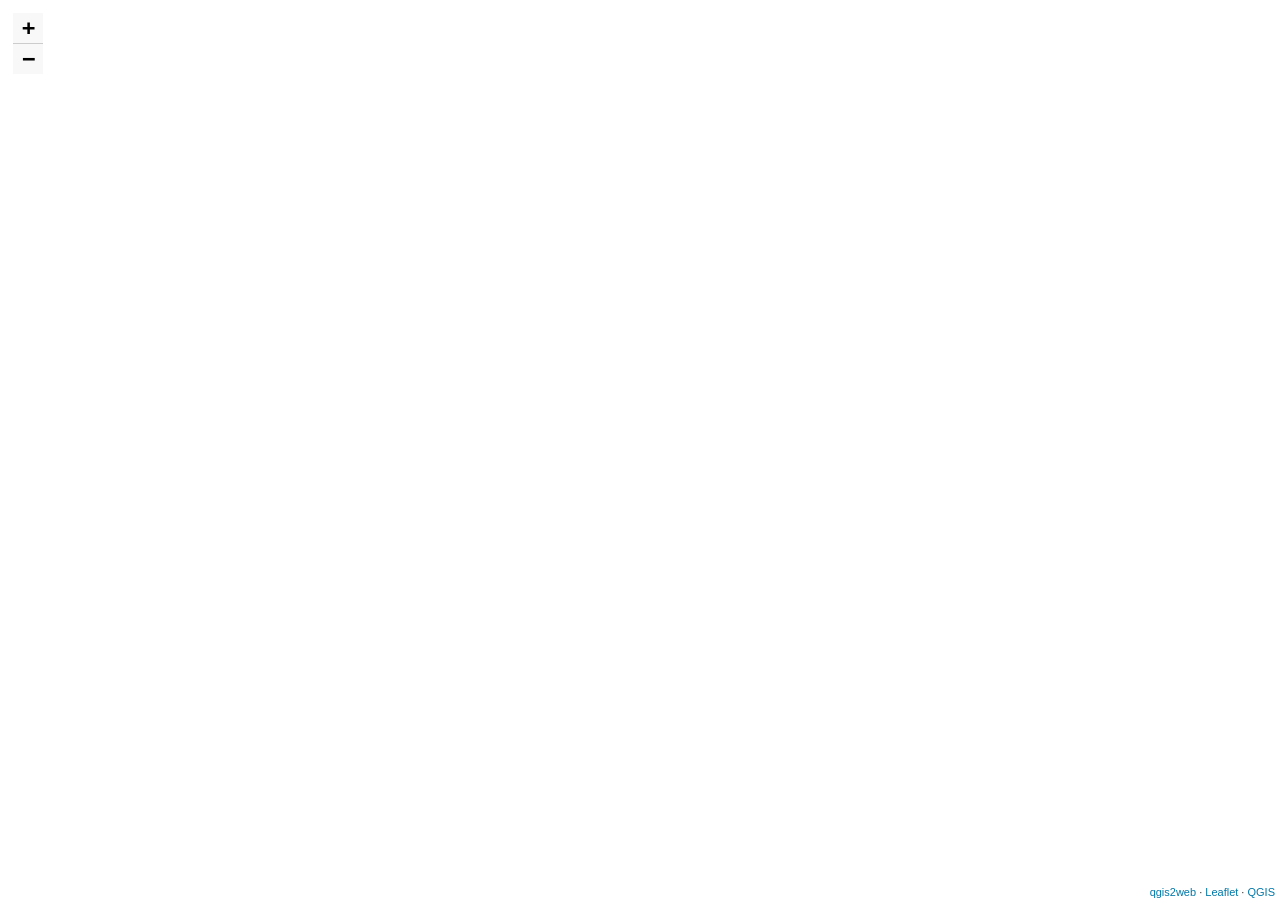
==== docs/index.html @ b56168a1 "Replaced web map with preliminary results" ====
<!doctype html>
<html lang="en">
    <head>
        <meta charset="utf-8">
        <meta http-equiv="X-UA-Compatible" content="IE=edge">
        <meta name="viewport" content="initial-scale=1,user-scalable=no,maximum-scale=1,width=device-width">
        <meta name="mobile-web-app-capable" content="yes">
        <meta name="apple-mobile-web-app-capable" content="yes">
        <link rel="stylesheet" href="css/leaflet.css">
        <link rel="stylesheet" href="css/L.Control.Layers.Tree.css">
        <link rel="stylesheet" href="css/qgis2web.css">
        <link rel="stylesheet" href="css/fontawesome-all.min.css">
        <style>
        html, body, #map {
            width: 100%;
            height: 100%;
            padding: 0;
            margin: 0;
        }
        </style>
        <title>Preliminary Results: Landfill Leachate in the Hudson and Mohawk Rivers</title>
    </head>
    <body>
        <div id="map">
        </div>
        <script src="js/qgis2web_expressions.js"></script>
        <script src="js/leaflet.js"></script>
        <script src="js/L.Control.Layers.Tree.min.js"></script>
        <script src="js/leaflet-svg-shape-markers.min.js"></script>
        <script src="js/leaflet.rotatedMarker.js"></script>
        <script src="js/leaflet.pattern.js"></script>
        <script src="js/leaflet-hash.js"></script>
        <script src="js/Autolinker.min.js"></script>
        <script src="js/rbush.min.js"></script>
        <script src="js/labelgun.min.js"></script>
        <script src="js/labels.js"></script>
        <script src="data/prj_State_Shoreline_1.js"></script>
        <script src="data/CountiesinStudyArea_2.js"></script>
        <script src="data/MunicipalitiesinStudyArea_3.js"></script>
        <script src="data/EPAEJSCREENDemographicIndex_4.js"></script>
        <script src="data/DECPotentialEnvironmentalJusticeAreas_5.js"></script>
        <script src="data/DrinkingWaterSourceTiers_6.js"></script>
        <script src="data/DrinkingWaterConsumerMunicipalities_7.js"></script>
        <script src="data/WaterIntakesWithdrawals_8.js"></script>
        <script src="data/LeachateFlowsGallonsPerDay_9.js"></script>
        <script src="data/WastewaterFacilitiesbyLeachateVolumeReceivedGallonsPerYear_10.js"></script>
        <script src="data/WastewaterFacilitiesReceivingLeachatebyPretreatmentAuthority_11.js"></script>
        <script src="data/InactiveLandfillsDischargingtoWWTPs_12.js"></script>
        <script src="data/ActiveLandfillsDischargingtoWWTPs_13.js"></script>
        <script src="data/NYSActiveLandfills_15.js"></script>
        <script src="data/NYSInactiveLandfills_17.js"></script>
        <script src="data/NYSWastewaterFacilities_19.js"></script>
        <script>
        var map = L.map('map', {
            zoomControl:true, maxZoom:28, minZoom:1
        }).fitBounds([[41.369793366736346,-75.48610449547292],[43.45213602091148,-72.53580121465187]]);
        var hash = new L.Hash(map);
        map.attributionControl.setPrefix('<a href="https://github.com/tomchadwin/qgis2web" target="_blank">qgis2web</a> &middot; <a href="https://leafletjs.com" title="A JS library for interactive maps">Leaflet</a> &middot; <a href="https://qgis.org">QGIS</a>');
        var autolinker = new Autolinker({truncate: {length: 30, location: 'smart'}});
        function removeEmptyRowsFromPopupContent(content, feature) {
         var tempDiv = document.createElement('div');
         tempDiv.innerHTML = content;
         var rows = tempDiv.querySelectorAll('tr');
         for (var i = 0; i < rows.length; i++) {
             var td = rows[i].querySelector('td.visible-with-data');
             var key = td ? td.id : '';
             if (td && td.classList.contains('visible-with-data') && feature.properties[key] == null) {
                 rows[i].parentNode.removeChild(rows[i]);
             }
         }
         return tempDiv.innerHTML;
        }
        document.querySelector(".leaflet-popup-pane").addEventListener("load", function(event) {
          var tagName = event.target.tagName,
            popup = map._popup;
          // Also check if flag is already set.
          if (tagName === "IMG" && popup && !popup._updated) {
            popup._updated = true; // Set flag to prevent looping.
            popup.update();
          }
        }, true);
        var bounds_group = new L.featureGroup([]);
        function setBounds() {
        }
        map.createPane('pane_OpenStreetMap_0');
        map.getPane('pane_OpenStreetMap_0').style.zIndex = 400;
        var layer_OpenStreetMap_0 = L.tileLayer('https://tile.openstreetmap.org/{z}/{x}/{y}.png', {
            pane: 'pane_OpenStreetMap_0',
            opacity: 1.0,
            attribution: '',
            minZoom: 1,
            maxZoom: 28,
            minNativeZoom: 0,
            maxNativeZoom: 19
        });
        layer_OpenStreetMap_0;
        map.addLayer(layer_OpenStreetMap_0);
        function pop_prj_State_Shoreline_1(feature, layer) {
            var popupContent = '<table>\
                    <tr>\
                        <th scope="row">fid</th>\
                        <td>' + (feature.properties['fid'] !== null ? autolinker.link(feature.properties['fid'].toLocaleString()) : '') + '</td>\
                    </tr>\
                    <tr>\
                        <th scope="row">OBJECTID</th>\
                        <td>' + (feature.properties['OBJECTID'] !== null ? autolinker.link(feature.properties['OBJECTID'].toLocaleString()) : '') + '</td>\
                    </tr>\
                    <tr>\
                        <th scope="row">NAME</th>\
                        <td>' + (feature.properties['NAME'] !== null ? autolinker.link(feature.properties['NAME'].toLocaleString()) : '') + '</td>\
                    </tr>\
                    <tr>\
                        <th scope="row">ABBREV</th>\
                        <td>' + (feature.properties['ABBREV'] !== null ? autolinker.link(feature.properties['ABBREV'].toLocaleString()) : '') + '</td>\
                    </tr>\
                    <tr>\
                        <th scope="row">GNIS_ID</th>\
                        <td>' + (feature.properties['GNIS_ID'] !== null ? autolinker.link(feature.properties['GNIS_ID'].toLocaleString()) : '') + '</td>\
                    </tr>\
                    <tr>\
                        <th scope="row">FIPS_CODE</th>\
                        <td>' + (feature.properties['FIPS_CODE'] !== null ? autolinker.link(feature.properties['FIPS_CODE'].toLocaleString()) : '') + '</td>\
                    </tr>\
                    <tr>\
                        <th scope="row">POP1990</th>\
                        <td>' + (feature.properties['POP1990'] !== null ? autolinker.link(feature.properties['POP1990'].toLocaleString()) : '') + '</td>\
                    </tr>\
                    <tr>\
                        <th scope="row">POP2000</th>\
                        <td>' + (feature.properties['POP2000'] !== null ? autolinker.link(feature.properties['POP2000'].toLocaleString()) : '') + '</td>\
                    </tr>\
                    <tr>\
                        <th scope="row">POP2010</th>\
                        <td>' + (feature.properties['POP2010'] !== null ? autolinker.link(feature.properties['POP2010'].toLocaleString()) : '') + '</td>\
                    </tr>\
                    <tr>\
                        <th scope="row">POP2020</th>\
                        <td>' + (feature.properties['POP2020'] !== null ? autolinker.link(feature.properties['POP2020'].toLocaleString()) : '') + '</td>\
                    </tr>\
                    <tr>\
                        <th scope="row">CALC_SQ_MI</th>\
                        <td>' + (feature.properties['CALC_SQ_MI'] !== null ? autolinker.link(feature.properties['CALC_SQ_MI'].toLocaleString()) : '') + '</td>\
                    </tr>\
                    <tr>\
                        <th scope="row">DATEMOD</th>\
                        <td>' + (feature.properties['DATEMOD'] !== null ? autolinker.link(feature.properties['DATEMOD'].toLocaleString()) : '') + '</td>\
                    </tr>\
                    <tr>\
                        <th scope="row">Shape_Length</th>\
                        <td>' + (feature.properties['Shape_Length'] !== null ? autolinker.link(feature.properties['Shape_Length'].toLocaleString()) : '') + '</td>\
                    </tr>\
                    <tr>\
                        <th scope="row">Shape_Area</th>\
                        <td>' + (feature.properties['Shape_Area'] !== null ? autolinker.link(feature.properties['Shape_Area'].toLocaleString()) : '') + '</td>\
                    </tr>\
                </table>';
            layer.bindPopup(popupContent, {maxHeight: 400});
            var popup = layer.getPopup();
            var content = popup.getContent();
            var updatedContent = removeEmptyRowsFromPopupContent(content, feature);
            popup.setContent(updatedContent);
        }

        function style_prj_State_Shoreline_1_0() {
            return {
                pane: 'pane_prj_State_Shoreline_1',
                opacity: 1,
                color: 'rgba(118,118,118,1.0)',
                dashArray: '',
                lineCap: 'butt',
                lineJoin: 'miter',
                weight: 1.0, 
                fillOpacity: 0,
                interactive: false,
            }
        }
        map.createPane('pane_prj_State_Shoreline_1');
        map.getPane('pane_prj_State_Shoreline_1').style.zIndex = 401;
        map.getPane('pane_prj_State_Shoreline_1').style['mix-blend-mode'] = 'normal';
        var layer_prj_State_Shoreline_1 = new L.geoJson(json_prj_State_Shoreline_1, {
            attribution: '',
            interactive: false,
            dataVar: 'json_prj_State_Shoreline_1',
            layerName: 'layer_prj_State_Shoreline_1',
            pane: 'pane_prj_State_Shoreline_1',
            onEachFeature: pop_prj_State_Shoreline_1,
            style: style_prj_State_Shoreline_1_0,
        });
        bounds_group.addLayer(layer_prj_State_Shoreline_1);
        map.addLayer(layer_prj_State_Shoreline_1);
        function pop_CountiesinStudyArea_2(feature, layer) {
            var popupContent = '<table>\
                    <tr>\
                        <th scope="row">fid</th>\
                        <td>' + (feature.properties['fid'] !== null ? autolinker.link(feature.properties['fid'].toLocaleString()) : '') + '</td>\
                    </tr>\
                    <tr>\
                        <th scope="row">OBJECTID</th>\
                        <td>' + (feature.properties['OBJECTID'] !== null ? autolinker.link(feature.properties['OBJECTID'].toLocaleString()) : '') + '</td>\
                    </tr>\
                    <tr>\
                        <th scope="row">NAME</th>\
                        <td>' + (feature.properties['NAME'] !== null ? autolinker.link(feature.properties['NAME'].toLocaleString()) : '') + '</td>\
                    </tr>\
                    <tr>\
                        <th scope="row">ABBREV</th>\
                        <td>' + (feature.properties['ABBREV'] !== null ? autolinker.link(feature.properties['ABBREV'].toLocaleString()) : '') + '</td>\
                    </tr>\
                    <tr>\
                        <th scope="row">GNIS_ID</th>\
                        <td>' + (feature.properties['GNIS_ID'] !== null ? autolinker.link(feature.properties['GNIS_ID'].toLocaleString()) : '') + '</td>\
                    </tr>\
                    <tr>\
                        <th scope="row">FIPS_CODE</th>\
                        <td>' + (feature.properties['FIPS_CODE'] !== null ? autolinker.link(feature.properties['FIPS_CODE'].toLocaleString()) : '') + '</td>\
                    </tr>\
                    <tr>\
                        <th scope="row">SWIS</th>\
                        <td>' + (feature.properties['SWIS'] !== null ? autolinker.link(feature.properties['SWIS'].toLocaleString()) : '') + '</td>\
                    </tr>\
                    <tr>\
                        <th scope="row">NYSP_ZONE</th>\
                        <td>' + (feature.properties['NYSP_ZONE'] !== null ? autolinker.link(feature.properties['NYSP_ZONE'].toLocaleString()) : '') + '</td>\
                    </tr>\
                    <tr>\
                        <th scope="row">POP1990</th>\
                        <td>' + (feature.properties['POP1990'] !== null ? autolinker.link(feature.properties['POP1990'].toLocaleString()) : '') + '</td>\
                    </tr>\
                    <tr>\
                        <th scope="row">POP2000</th>\
                        <td>' + (feature.properties['POP2000'] !== null ? autolinker.link(feature.properties['POP2000'].toLocaleString()) : '') + '</td>\
                    </tr>\
                    <tr>\
                        <th scope="row">POP2010</th>\
                        <td>' + (feature.properties['POP2010'] !== null ? autolinker.link(feature.properties['POP2010'].toLocaleString()) : '') + '</td>\
                    </tr>\
                    <tr>\
                        <th scope="row">POP2020</th>\
                        <td>' + (feature.properties['POP2020'] !== null ? autolinker.link(feature.properties['POP2020'].toLocaleString()) : '') + '</td>\
                    </tr>\
                    <tr>\
                        <th scope="row">DOS_LL</th>\
                        <td>' + (feature.properties['DOS_LL'] !== null ? autolinker.link(feature.properties['DOS_LL'].toLocaleString()) : '') + '</td>\
                    </tr>\
                    <tr>\
                        <th scope="row">DOSLL_DATE</th>\
                        <td>' + (feature.properties['DOSLL_DATE'] !== null ? autolinker.link(feature.properties['DOSLL_DATE'].toLocaleString()) : '') + '</td>\
                    </tr>\
                    <tr>\
                        <th scope="row">NYC</th>\
                        <td>' + (feature.properties['NYC'] !== null ? autolinker.link(feature.properties['NYC'].toLocaleString()) : '') + '</td>\
                    </tr>\
                    <tr>\
                        <th scope="row">CALC_SQ_MI</th>\
                        <td>' + (feature.properties['CALC_SQ_MI'] !== null ? autolinker.link(feature.properties['CALC_SQ_MI'].toLocaleString()) : '') + '</td>\
                    </tr>\
                    <tr>\
                        <th scope="row">DATEMOD</th>\
                        <td>' + (feature.properties['DATEMOD'] !== null ? autolinker.link(feature.properties['DATEMOD'].toLocaleString()) : '') + '</td>\
                    </tr>\
                    <tr>\
                        <th scope="row">Shape_Length</th>\
                        <td>' + (feature.properties['Shape_Length'] !== null ? autolinker.link(feature.properties['Shape_Length'].toLocaleString()) : '') + '</td>\
                    </tr>\
                    <tr>\
                        <th scope="row">Shape_Area</th>\
                        <td>' + (feature.properties['Shape_Area'] !== null ? autolinker.link(feature.properties['Shape_Area'].toLocaleString()) : '') + '</td>\
                    </tr>\
                </table>';
            layer.bindPopup(popupContent, {maxHeight: 400});
            var popup = layer.getPopup();
            var content = popup.getContent();
            var updatedContent = removeEmptyRowsFromPopupContent(content, feature);
            popup.setContent(updatedContent);
        }

        function style_CountiesinStudyArea_2_0() {
            return {
                pane: 'pane_CountiesinStudyArea_2',
                opacity: 1,
                color: 'rgba(80,73,45,1.0)',
                dashArray: '2.0,1.0',
                lineCap: 'butt',
                lineJoin: 'miter',
                weight: 1.0, 
                fill: true,
                fillOpacity: 1,
                fillColor: 'rgba(246,247,247,0.2)',
                interactive: false,
            }
        }
        map.createPane('pane_CountiesinStudyArea_2');
        map.getPane('pane_CountiesinStudyArea_2').style.zIndex = 402;
        map.getPane('pane_CountiesinStudyArea_2').style['mix-blend-mode'] = 'normal';
        var layer_CountiesinStudyArea_2 = new L.geoJson(json_CountiesinStudyArea_2, {
            attribution: '',
            interactive: false,
            dataVar: 'json_CountiesinStudyArea_2',
            layerName: 'layer_CountiesinStudyArea_2',
            pane: 'pane_CountiesinStudyArea_2',
            onEachFeature: pop_CountiesinStudyArea_2,
            style: style_CountiesinStudyArea_2_0,
        });
        bounds_group.addLayer(layer_CountiesinStudyArea_2);
        map.addLayer(layer_CountiesinStudyArea_2);
        function pop_MunicipalitiesinStudyArea_3(feature, layer) {
            var popupContent = '<table>\
                    <tr>\
                        <th scope="row">NAME</th>\
                        <td>' + (feature.properties['NAME'] !== null ? autolinker.link(feature.properties['NAME'].toLocaleString()) : '') + '</td>\
                    </tr>\
                    <tr>\
                        <th scope="row">MUNI_TYPE</th>\
                        <td>' + (feature.properties['MUNI_TYPE'] !== null ? autolinker.link(feature.properties['MUNI_TYPE'].toLocaleString()) : '') + '</td>\
                    </tr>\
                    <tr>\
                        <th scope="row">MUNITYCODE</th>\
                        <td>' + (feature.properties['MUNITYCODE'] !== null ? autolinker.link(feature.properties['MUNITYCODE'].toLocaleString()) : '') + '</td>\
                    </tr>\
                    <tr>\
                        <th scope="row">COUNTY</th>\
                        <td>' + (feature.properties['COUNTY'] !== null ? autolinker.link(feature.properties['COUNTY'].toLocaleString()) : '') + '</td>\
                    </tr>\
                    <tr>\
                        <th scope="row">GNIS_ID</th>\
                        <td>' + (feature.properties['GNIS_ID'] !== null ? autolinker.link(feature.properties['GNIS_ID'].toLocaleString()) : '') + '</td>\
                    </tr>\
                    <tr>\
                        <th scope="row">FIPS_CODE</th>\
                        <td>' + (feature.properties['FIPS_CODE'] !== null ? autolinker.link(feature.properties['FIPS_CODE'].toLocaleString()) : '') + '</td>\
                    </tr>\
                    <tr>\
                        <th scope="row">SWIS</th>\
                        <td>' + (feature.properties['SWIS'] !== null ? autolinker.link(feature.properties['SWIS'].toLocaleString()) : '') + '</td>\
                    </tr>\
                    <tr>\
                        <th scope="row">POP1990</th>\
                        <td>' + (feature.properties['POP1990'] !== null ? autolinker.link(feature.properties['POP1990'].toLocaleString()) : '') + '</td>\
                    </tr>\
                    <tr>\
                        <th scope="row">POP2000</th>\
                        <td>' + (feature.properties['POP2000'] !== null ? autolinker.link(feature.properties['POP2000'].toLocaleString()) : '') + '</td>\
                    </tr>\
                    <tr>\
                        <th scope="row">POP2010</th>\
                        <td>' + (feature.properties['POP2010'] !== null ? autolinker.link(feature.properties['POP2010'].toLocaleString()) : '') + '</td>\
                    </tr>\
                    <tr>\
                        <th scope="row">POP2020</th>\
                        <td>' + (feature.properties['POP2020'] !== null ? autolinker.link(feature.properties['POP2020'].toLocaleString()) : '') + '</td>\
                    </tr>\
                    <tr>\
                        <th scope="row">DOS_LL</th>\
                        <td>' + (feature.properties['DOS_LL'] !== null ? autolinker.link(feature.properties['DOS_LL'].toLocaleString()) : '') + '</td>\
                    </tr>\
                    <tr>\
                        <th scope="row">DOSLL_DATE</th>\
                        <td>' + (feature.properties['DOSLL_DATE'] !== null ? autolinker.link(feature.properties['DOSLL_DATE'].toLocaleString()) : '') + '</td>\
                    </tr>\
                    <tr>\
                        <th scope="row">MAP_SYMBOL</th>\
                        <td>' + (feature.properties['MAP_SYMBOL'] !== null ? autolinker.link(feature.properties['MAP_SYMBOL'].toLocaleString()) : '') + '</td>\
                    </tr>\
                    <tr>\
                        <th scope="row">CALC_SQ_MI</th>\
                        <td>' + (feature.properties['CALC_SQ_MI'] !== null ? autolinker.link(feature.properties['CALC_SQ_MI'].toLocaleString()) : '') + '</td>\
                    </tr>\
                    <tr>\
                        <th scope="row">DATEMOD</th>\
                        <td>' + (feature.properties['DATEMOD'] !== null ? autolinker.link(feature.properties['DATEMOD'].toLocaleString()) : '') + '</td>\
                    </tr>\
                    <tr>\
                        <th scope="row">Shape_Length</th>\
                        <td>' + (feature.properties['Shape_Length'] !== null ? autolinker.link(feature.properties['Shape_Length'].toLocaleString()) : '') + '</td>\
                    </tr>\
                    <tr>\
                        <th scope="row">Shape_Area</th>\
                        <td>' + (feature.properties['Shape_Area'] !== null ? autolinker.link(feature.properties['Shape_Area'].toLocaleString()) : '') + '</td>\
                    </tr>\
                </table>';
            layer.bindPopup(popupContent, {maxHeight: 400});
            var popup = layer.getPopup();
            var content = popup.getContent();
            var updatedContent = removeEmptyRowsFromPopupContent(content, feature);
            popup.setContent(updatedContent);
        }

        function style_MunicipalitiesinStudyArea_3_0() {
            return {
                pane: 'pane_MunicipalitiesinStudyArea_3',
                opacity: 1,
                color: 'rgba(80,73,45,1.0)',
                dashArray: '2.0,1.0',
                lineCap: 'butt',
                lineJoin: 'miter',
                weight: 1, 
                fill: true,
                fillOpacity: 1,
                fillColor: 'rgba(246,247,247,0.2)',
                interactive: false,
            }
        }
        map.createPane('pane_MunicipalitiesinStudyArea_3');
        map.getPane('pane_MunicipalitiesinStudyArea_3').style.zIndex = 403;
        map.getPane('pane_MunicipalitiesinStudyArea_3').style['mix-blend-mode'] = 'normal';
        var layer_MunicipalitiesinStudyArea_3 = new L.geoJson(json_MunicipalitiesinStudyArea_3, {
            attribution: '',
            interactive: false,
            dataVar: 'json_MunicipalitiesinStudyArea_3',
            layerName: 'layer_MunicipalitiesinStudyArea_3',
            pane: 'pane_MunicipalitiesinStudyArea_3',
            onEachFeature: pop_MunicipalitiesinStudyArea_3,
            style: style_MunicipalitiesinStudyArea_3_0,
        });
        bounds_group.addLayer(layer_MunicipalitiesinStudyArea_3);
        map.addLayer(layer_MunicipalitiesinStudyArea_3);
        function pop_EPAEJSCREENDemographicIndex_4(feature, layer) {
            var popupContent = '<table>\
                    <tr>\
                        <th scope="row">Percent People of Color</th>\
                        <td>' + (feature.properties['PEOPCOLORPCT'] !== null ? autolinker.link(feature.properties['PEOPCOLORPCT'].toLocaleString()) : '') + '</td>\
                    </tr>\
                    <tr>\
                        <th scope="row">Percent Low Income</th>\
                        <td>' + (feature.properties['LOWINCPCT'] !== null ? autolinker.link(feature.properties['LOWINCPCT'].toLocaleString()) : '') + '</td>\
                    </tr>\
                    <tr>\
                        <th scope="row">Demographic Index (Percentile)</th>\
                        <td>' + (feature.properties['P_DEMOGIDX_2'] !== null ? autolinker.link(feature.properties['P_DEMOGIDX_2'].toLocaleString()) : '') + '</td>\
                    </tr>\
                    <tr>\
                        <th scope="row">Wastewater Proximity (Percentile)</th>\
                        <td>' + (feature.properties['P_PWDIS'] !== null ? autolinker.link(feature.properties['P_PWDIS'].toLocaleString()) : '') + '</td>\
                    </tr>\
                    <tr>\
                        <th scope="row">Wastewater Proximity EJ Index (Percentile)</th>\
                        <td>' + (feature.properties['P_D2_PWDIS'] !== null ? autolinker.link(feature.properties['P_D2_PWDIS'].toLocaleString()) : '') + '</td>\
                    </tr>\
                </table>';
            layer.bindPopup(popupContent, {maxHeight: 400});
            var popup = layer.getPopup();
            var content = popup.getContent();
            var updatedContent = removeEmptyRowsFromPopupContent(content, feature);
            popup.setContent(updatedContent);
        }

        function style_EPAEJSCREENDemographicIndex_4_0(feature) {
            if (feature.properties['q2wHide_DEMOGIDX_2'] >= 0.038913 && feature.properties['q2wHide_DEMOGIDX_2'] <= 0.186024 ) {
                return {
                pane: 'pane_EPAEJSCREENDemographicIndex_4',
                opacity: 1,
                color: 'rgba(80,73,45,1.0)',
                dashArray: '2.0,1.0',
                lineCap: 'butt',
                lineJoin: 'miter',
                weight: 1.0, 
                fill: true,
                fillOpacity: 1,
                fillColor: 'rgba(250,250,250,1.0)',
                interactive: true,
            }
            }
            if (feature.properties['q2wHide_DEMOGIDX_2'] >= 0.186024 && feature.properties['q2wHide_DEMOGIDX_2'] <= 0.330773 ) {
                return {
                pane: 'pane_EPAEJSCREENDemographicIndex_4',
                opacity: 1,
                color: 'rgba(80,73,45,1.0)',
                dashArray: '2.0,1.0',
                lineCap: 'butt',
                lineJoin: 'miter',
                weight: 1.0, 
                fill: true,
                fillOpacity: 1,
                fillColor: 'rgba(168,168,168,1.0)',
                interactive: true,
            }
            }
            if (feature.properties['q2wHide_DEMOGIDX_2'] >= 0.330773 && feature.properties['q2wHide_DEMOGIDX_2'] <= 0.547098 ) {
                return {
                pane: 'pane_EPAEJSCREENDemographicIndex_4',
                opacity: 1,
                color: 'rgba(80,73,45,1.0)',
                dashArray: '2.0,1.0',
                lineCap: 'butt',
                lineJoin: 'miter',
                weight: 1.0, 
                fill: true,
                fillOpacity: 1,
                fillColor: 'rgba(87,87,87,1.0)',
                interactive: true,
            }
            }
            if (feature.properties['q2wHide_DEMOGIDX_2'] >= 0.547098 && feature.properties['q2wHide_DEMOGIDX_2'] <= 0.843765 ) {
                return {
                pane: 'pane_EPAEJSCREENDemographicIndex_4',
                opacity: 1,
                color: 'rgba(80,73,45,1.0)',
                dashArray: '2.0,1.0',
                lineCap: 'butt',
                lineJoin: 'miter',
                weight: 1.0, 
                fill: true,
                fillOpacity: 1,
                fillColor: 'rgba(5,5,5,1.0)',
                interactive: true,
            }
            }
        }
        map.createPane('pane_EPAEJSCREENDemographicIndex_4');
        map.getPane('pane_EPAEJSCREENDemographicIndex_4').style.zIndex = 404;
        map.getPane('pane_EPAEJSCREENDemographicIndex_4').style['mix-blend-mode'] = 'normal';
        var layer_EPAEJSCREENDemographicIndex_4 = new L.geoJson(json_EPAEJSCREENDemographicIndex_4, {
            attribution: '',
            interactive: true,
            dataVar: 'json_EPAEJSCREENDemographicIndex_4',
            layerName: 'layer_EPAEJSCREENDemographicIndex_4',
            pane: 'pane_EPAEJSCREENDemographicIndex_4',
            onEachFeature: pop_EPAEJSCREENDemographicIndex_4,
            style: style_EPAEJSCREENDemographicIndex_4_0,
        });
        bounds_group.addLayer(layer_EPAEJSCREENDemographicIndex_4);
        function pop_DECPotentialEnvironmentalJusticeAreas_5(feature, layer) {
        }

        function style_DECPotentialEnvironmentalJusticeAreas_5_0(feature) {
            switch(String(feature.properties['q2wHide_PEJA'])) {
                case 'Yes':
                    return {
                pane: 'pane_DECPotentialEnvironmentalJusticeAreas_5',
                opacity: 1,
                color: 'rgba(35,35,35,1.0)',
                dashArray: '',
                lineCap: 'butt',
                lineJoin: 'miter',
                weight: 1.0, 
                fill: true,
                fillOpacity: 1,
                fillColor: 'rgba(171,84,211,1.0)',
                interactive: true,
            }
                    break;
            }
        }
        map.createPane('pane_DECPotentialEnvironmentalJusticeAreas_5');
        map.getPane('pane_DECPotentialEnvironmentalJusticeAreas_5').style.zIndex = 405;
        map.getPane('pane_DECPotentialEnvironmentalJusticeAreas_5').style['mix-blend-mode'] = 'normal';
        var layer_DECPotentialEnvironmentalJusticeAreas_5 = new L.geoJson(json_DECPotentialEnvironmentalJusticeAreas_5, {
            attribution: '',
            interactive: true,
            dataVar: 'json_DECPotentialEnvironmentalJusticeAreas_5',
            layerName: 'layer_DECPotentialEnvironmentalJusticeAreas_5',
            pane: 'pane_DECPotentialEnvironmentalJusticeAreas_5',
            onEachFeature: pop_DECPotentialEnvironmentalJusticeAreas_5,
            style: style_DECPotentialEnvironmentalJusticeAreas_5_0,
        });
        bounds_group.addLayer(layer_DECPotentialEnvironmentalJusticeAreas_5);
        function pop_DrinkingWaterSourceTiers_6(feature, layer) {
            var popupContent = '<table>\
                    <tr>\
                        <th scope="row">Name</th>\
                        <td>' + (feature.properties['NAME'] !== null ? autolinker.link(feature.properties['NAME'].toLocaleString()) : '') + '</td>\
                    </tr>\
                    <tr>\
                        <th scope="row">County</th>\
                        <td>' + (feature.properties['COUNTY'] !== null ? autolinker.link(feature.properties['COUNTY'].toLocaleString()) : '') + '</td>\
                    </tr>\
                    <tr>\
                        <th scope="row">Public Water Supply Name</th>\
                        <td>' + (feature.properties['mohawk_hudson_pws_city_pws_name'] !== null ? autolinker.link(feature.properties['mohawk_hudson_pws_city_pws_name'].toLocaleString()) : '') + '</td>\
                    </tr>\
                    <tr>\
                        <th scope="row">Source Tier</th>\
                        <td>' + (feature.properties['mohawk_hudson_pws_city_source_tier'] !== null ? autolinker.link(feature.properties['mohawk_hudson_pws_city_source_tier'].toLocaleString()) : '') + '</td>\
                    </tr>\
                    <tr>\
                        <th scope="row">Direct or Purchase</th>\
                        <td>' + (feature.properties['mohawk_hudson_pws_city_direct_or_purchase'] !== null ? autolinker.link(feature.properties['mohawk_hudson_pws_city_direct_or_purchase'].toLocaleString()) : '') + '</td>\
                    </tr>\
                    <tr>\
                        <th scope="row">Water Source Name</th>\
                        <td>' + (feature.properties['mohawk_hudson_pws_city_source_name'] !== null ? autolinker.link(feature.properties['mohawk_hudson_pws_city_source_name'].toLocaleString()) : '') + '</td>\
                    </tr>\
                </table>';
            layer.bindPopup(popupContent, {maxHeight: 400});
            var popup = layer.getPopup();
            var content = popup.getContent();
            var updatedContent = removeEmptyRowsFromPopupContent(content, feature);
            popup.setContent(updatedContent);
        }

        function style_DrinkingWaterSourceTiers_6_0(feature) {
            switch(String(feature.properties['mohawk_hudson_pws_city_source_tier'])) {
                case '[\'Sole + Primary + Supplemental\', \'Sole\']':
                    return {
                pane: 'pane_DrinkingWaterSourceTiers_6',
                opacity: 1,
                color: 'rgba(82,82,82,1.0)',
                dashArray: '',
                lineCap: 'butt',
                lineJoin: 'miter',
                weight: 1.0, 
                fill: true,
                fillOpacity: 1,
                fillColor: 'rgba(133,121,212,1.0)',
                interactive: true,
            }
                    break;
                case '[\'Blend\', \'Supplemental\']':
                    return {
                pane: 'pane_DrinkingWaterSourceTiers_6',
                opacity: 1,
                color: 'rgba(82,82,82,1.0)',
                dashArray: '',
                lineCap: 'butt',
                lineJoin: 'miter',
                weight: 1.0, 
                fill: true,
                fillOpacity: 1,
                fillColor: 'rgba(83,212,203,1.0)',
                interactive: true,
            }
                    break;
            }
        }
        map.createPane('pane_DrinkingWaterSourceTiers_6');
        map.getPane('pane_DrinkingWaterSourceTiers_6').style.zIndex = 406;
        map.getPane('pane_DrinkingWaterSourceTiers_6').style['mix-blend-mode'] = 'normal';
        var layer_DrinkingWaterSourceTiers_6 = new L.geoJson(json_DrinkingWaterSourceTiers_6, {
            attribution: '',
            interactive: true,
            dataVar: 'json_DrinkingWaterSourceTiers_6',
            layerName: 'layer_DrinkingWaterSourceTiers_6',
            pane: 'pane_DrinkingWaterSourceTiers_6',
            onEachFeature: pop_DrinkingWaterSourceTiers_6,
            style: style_DrinkingWaterSourceTiers_6_0,
        });
        bounds_group.addLayer(layer_DrinkingWaterSourceTiers_6);
        function pop_DrinkingWaterConsumerMunicipalities_7(feature, layer) {
            var popupContent = '<table>\
                    <tr>\
                        <th scope="row">Name</th>\
                        <td>' + (feature.properties['NAME'] !== null ? autolinker.link(feature.properties['NAME'].toLocaleString()) : '') + '</td>\
                    </tr>\
                    <tr>\
                        <th scope="row">County</th>\
                        <td>' + (feature.properties['COUNTY'] !== null ? autolinker.link(feature.properties['COUNTY'].toLocaleString()) : '') + '</td>\
                    </tr>\
                    <tr>\
                        <th scope="row">Public Water Supply Name</th>\
                        <td>' + (feature.properties['mohawk_hudson_pws_city_pws_name'] !== null ? autolinker.link(feature.properties['mohawk_hudson_pws_city_pws_name'].toLocaleString()) : '') + '</td>\
                    </tr>\
                    <tr>\
                        <th scope="row">Source Tier</th>\
                        <td>' + (feature.properties['mohawk_hudson_pws_city_source_tier'] !== null ? autolinker.link(feature.properties['mohawk_hudson_pws_city_source_tier'].toLocaleString()) : '') + '</td>\
                    </tr>\
                    <tr>\
                        <th scope="row">Direct or Purchase</th>\
                        <td>' + (feature.properties['mohawk_hudson_pws_city_direct_or_purchase'] !== null ? autolinker.link(feature.properties['mohawk_hudson_pws_city_direct_or_purchase'].toLocaleString()) : '') + '</td>\
                    </tr>\
                    <tr>\
                        <th scope="row">Water Source Name</th>\
                        <td>' + (feature.properties['mohawk_hudson_pws_city_source_name'] !== null ? autolinker.link(feature.properties['mohawk_hudson_pws_city_source_name'].toLocaleString()) : '') + '</td>\
                    </tr>\
                </table>';
            layer.bindPopup(popupContent, {maxHeight: 400});
            var popup = layer.getPopup();
            var content = popup.getContent();
            var updatedContent = removeEmptyRowsFromPopupContent(content, feature);
            popup.setContent(updatedContent);
        }

        function style_DrinkingWaterConsumerMunicipalities_7_0(feature) {
            switch(String(feature.properties['mohawk_hudson_pws_city_source_name'])) {
                case 'Great Flats Aquifer':
                    return {
                pane: 'pane_DrinkingWaterConsumerMunicipalities_7',
                opacity: 1,
                color: 'rgba(35,35,35,1.0)',
                dashArray: '',
                lineCap: 'butt',
                lineJoin: 'miter',
                weight: 1, 
                fill: true,
                fillOpacity: 1,
                fillColor: 'rgba(222,242,70,1.0)',
                interactive: true,
            }
                    break;
                case 'Hudson River':
                    return {
                pane: 'pane_DrinkingWaterConsumerMunicipalities_7',
                opacity: 1,
                color: 'rgba(35,35,35,1.0)',
                dashArray: '',
                lineCap: 'butt',
                lineJoin: 'miter',
                weight: 1, 
                fill: true,
                fillOpacity: 1,
                fillColor: 'rgba(217,132,163,1.0)',
                interactive: true,
            }
                    break;
                case 'Mohawk River':
                    return {
                pane: 'pane_DrinkingWaterConsumerMunicipalities_7',
                opacity: 1,
                color: 'rgba(35,35,35,1.0)',
                dashArray: '',
                lineCap: 'butt',
                lineJoin: 'miter',
                weight: 1, 
                fill: true,
                fillOpacity: 1,
                fillColor: 'rgba(30,228,155,1.0)',
                interactive: true,
            }
                    break;
            }
        }
        map.createPane('pane_DrinkingWaterConsumerMunicipalities_7');
        map.getPane('pane_DrinkingWaterConsumerMunicipalities_7').style.zIndex = 407;
        map.getPane('pane_DrinkingWaterConsumerMunicipalities_7').style['mix-blend-mode'] = 'normal';
        var layer_DrinkingWaterConsumerMunicipalities_7 = new L.geoJson(json_DrinkingWaterConsumerMunicipalities_7, {
            attribution: '',
            interactive: true,
            dataVar: 'json_DrinkingWaterConsumerMunicipalities_7',
            layerName: 'layer_DrinkingWaterConsumerMunicipalities_7',
            pane: 'pane_DrinkingWaterConsumerMunicipalities_7',
            onEachFeature: pop_DrinkingWaterConsumerMunicipalities_7,
            style: style_DrinkingWaterConsumerMunicipalities_7_0,
        });
        bounds_group.addLayer(layer_DrinkingWaterConsumerMunicipalities_7);
        function pop_WaterIntakesWithdrawals_8(feature, layer) {
            var popupContent = '<table>\
                    <tr>\
                        <th scope="row">Water District / Municipality</th>\
                        <td>' + (feature.properties['FACILITY_N'] !== null ? autolinker.link(feature.properties['FACILITY_N'].toLocaleString()) : '') + '</td>\
                    </tr>\
                    <tr>\
                        <th scope="row">Location</th>\
                        <td>' + (feature.properties['FACILITY_C'] !== null ? autolinker.link(feature.properties['FACILITY_C'].toLocaleString()) : '') + '</td>\
                    </tr>\
                    <tr>\
                        <th scope="row">Source Type</th>\
                        <td>' + (feature.properties['WWTYPE'] !== null ? autolinker.link(feature.properties['WWTYPE'].toLocaleString()) : '') + '</td>\
                    </tr>\
                    <tr>\
                        <th scope="row">Link to Report</th>\
                        <td>' + (feature.properties['PDF_LINK'] !== null ? autolinker.link(feature.properties['PDF_LINK'].toLocaleString()) : '') + '</td>\
                    </tr>\
                </table>';
            layer.bindPopup(popupContent, {maxHeight: 400});
            var popup = layer.getPopup();
            var content = popup.getContent();
            var updatedContent = removeEmptyRowsFromPopupContent(content, feature);
            popup.setContent(updatedContent);
        }

        function style_WaterIntakesWithdrawals_8_0(feature) {
            switch(String(feature.properties['WWTYPE'])) {
                case 'Groundwater':
                    return {
                pane: 'pane_WaterIntakesWithdrawals_8',
                radius: 6.0,
                opacity: 1,
                color: 'rgba(0,0,0,1.0)',
                dashArray: '',
                lineCap: 'butt',
                lineJoin: 'miter',
                weight: 2.0,
                fill: true,
                fillOpacity: 1,
                fillColor: 'rgba(255,255,255,1.0)',
                interactive: true,
            }
                    break;
                case 'Groundwater; Surface Water':
                    return {
                pane: 'pane_WaterIntakesWithdrawals_8',
                shape: 'diamond',
                radius: 6.8,
                opacity: 1,
                color: 'rgba(0,0,0,1.0)',
                dashArray: '',
                lineCap: 'butt',
                lineJoin: 'miter',
                weight: 2.0,
                fill: true,
                fillOpacity: 1,
                fillColor: 'rgba(255,255,255,1.0)',
                interactive: true,
            }
                    break;
                case 'Surface Water':
                    return {
                pane: 'pane_WaterIntakesWithdrawals_8',
                shape: 'triangle',
                radius: 6.4,
                opacity: 1,
                color: 'rgba(0,0,0,1.0)',
                dashArray: '',
                lineCap: 'butt',
                lineJoin: 'miter',
                weight: 2.0,
                fill: true,
                fillOpacity: 1,
                fillColor: 'rgba(255,255,255,1.0)',
                interactive: true,
            }
                    break;
            }
        }
        map.createPane('pane_WaterIntakesWithdrawals_8');
        map.getPane('pane_WaterIntakesWithdrawals_8').style.zIndex = 408;
        map.getPane('pane_WaterIntakesWithdrawals_8').style['mix-blend-mode'] = 'normal';
        var layer_WaterIntakesWithdrawals_8 = new L.geoJson(json_WaterIntakesWithdrawals_8, {
            attribution: '',
            interactive: true,
            dataVar: 'json_WaterIntakesWithdrawals_8',
            layerName: 'layer_WaterIntakesWithdrawals_8',
            pane: 'pane_WaterIntakesWithdrawals_8',
            onEachFeature: pop_WaterIntakesWithdrawals_8,
            pointToLayer: function (feature, latlng) {
                var context = {
                    feature: feature,
                    variables: {}
                };
                return L.shapeMarker(latlng, style_WaterIntakesWithdrawals_8_0(feature));
            },
        });
        bounds_group.addLayer(layer_WaterIntakesWithdrawals_8);
        map.addLayer(layer_WaterIntakesWithdrawals_8);
        function pop_LeachateFlowsGallonsPerDay_9(feature, layer) {
            var popupContent = '<table>\
                    <tr>\
                        <th scope="row">Leachate Source (Landfill)</th>\
                        <td>' + (feature.properties['name_origin'] !== null ? autolinker.link(feature.properties['name_origin'].toLocaleString()) : '') + '</td>\
                    </tr>\
                    <tr>\
                        <th scope="row">Leachate Destination (WWTP)</th>\
                        <td>' + (feature.properties['name_dest'] !== null ? autolinker.link(feature.properties['name_dest'].toLocaleString()) : '') + '</td>\
                    </tr>\
                    <tr>\
                        <th scope="row">Flow Volume (Annual)</th>\
                        <td>' + (feature.properties['gal_ann'] !== null ? autolinker.link(feature.properties['gal_ann'].toLocaleString()) : '') + '</td>\
                    </tr>\
                    <tr>\
                        <th scope="row">Proportion of WWTP Flow</th>\
                        <td>' + (feature.properties['per_wwtp_flow'] !== null ? autolinker.link(feature.properties['per_wwtp_flow'].toLocaleString()) : '') + '</td>\
                    </tr>\
                    <tr>\
                        <th scope="row">Flow Volume (Daily)</th>\
                        <td>' + (feature.properties['gal_daily'] !== null ? autolinker.link(feature.properties['gal_daily'].toLocaleString()) : '') + '</td>\
                    </tr>\
                </table>';
            layer.bindPopup(popupContent, {maxHeight: 400});
            var popup = layer.getPopup();
            var content = popup.getContent();
            var updatedContent = removeEmptyRowsFromPopupContent(content, feature);
            popup.setContent(updatedContent);
        }

        function style_LeachateFlowsGallonsPerDay_9_0(feature) {
            switch(String(feature.properties['gal_daily'])) {
                case '[462, 601, 1189, 1370, 4216, 4695, \'16423\']':
                    return {
                pane: 'pane_LeachateFlowsGallonsPerDay_9',
                opacity: 1,
                color: 'rgba(207,73,46,1.0)',
                dashArray: '',
                lineCap: 'round',
                lineJoin: 'round',
                weight: 2.0,
                fillOpacity: 0,
                interactive: true,
            }
                    break;
                case '[44900, 55251, 51173]':
                    return {
                pane: 'pane_LeachateFlowsGallonsPerDay_9',
                opacity: 1,
                color: 'rgba(207,73,46,1.0)',
                dashArray: '',
                lineCap: 'round',
                lineJoin: 'round',
                weight: 6.0,
                fillOpacity: 0,
                interactive: true,
            }
                    break;
            }
        }
        map.createPane('pane_LeachateFlowsGallonsPerDay_9');
        map.getPane('pane_LeachateFlowsGallonsPerDay_9').style.zIndex = 409;
        map.getPane('pane_LeachateFlowsGallonsPerDay_9').style['mix-blend-mode'] = 'normal';
        var layer_LeachateFlowsGallonsPerDay_9 = new L.geoJson(json_LeachateFlowsGallonsPerDay_9, {
            attribution: '',
            interactive: true,
            dataVar: 'json_LeachateFlowsGallonsPerDay_9',
            layerName: 'layer_LeachateFlowsGallonsPerDay_9',
            pane: 'pane_LeachateFlowsGallonsPerDay_9',
            onEachFeature: pop_LeachateFlowsGallonsPerDay_9,
            style: style_LeachateFlowsGallonsPerDay_9_0,
        });
        bounds_group.addLayer(layer_LeachateFlowsGallonsPerDay_9);
        function pop_WastewaterFacilitiesbyLeachateVolumeReceivedGallonsPerYear_10(feature, layer) {
            var popupContent = '<table>\
                    <tr>\
                        <th scope="row">SPDES Permit ID</th>\
                        <td>' + (feature.properties['SPDES_PERM'] !== null ? autolinker.link(feature.properties['SPDES_PERM'].toLocaleString()) : '') + '</td>\
                    </tr>\
                    <tr>\
                        <th scope="row">Class</th>\
                        <td>' + (feature.properties['WCS_CLASS'] !== null ? autolinker.link(feature.properties['WCS_CLASS'].toLocaleString()) : '') + '</td>\
                    </tr>\
                    <tr>\
                        <th scope="row">District Name</th>\
                        <td>' + (feature.properties['DISTRICT_N'] !== null ? autolinker.link(feature.properties['DISTRICT_N'].toLocaleString()) : '') + '</td>\
                    </tr>\
                    <tr>\
                        <th scope="row">Receiving Water</th>\
                        <td>' + (feature.properties['RECEIVING_'] !== null ? autolinker.link(feature.properties['RECEIVING_'].toLocaleString()) : '') + '</td>\
                    </tr>\
                    <tr>\
                        <th scope="row">Leachate Gallons Received (Annual)</th>\
                        <td>' + (feature.properties['gal_ann'] !== null ? autolinker.link(feature.properties['gal_ann'].toLocaleString()) : '') + '</td>\
                    </tr>\
                    <tr>\
                        <th scope="row">Pretreatment Program Authority</th>\
                        <td>' + (feature.properties['ptx_auth'] !== null ? autolinker.link(feature.properties['ptx_auth'].toLocaleString()) : '') + '</td>\
                    </tr>\
                </table>';
            layer.bindPopup(popupContent, {maxHeight: 400});
            var popup = layer.getPopup();
            var content = popup.getContent();
            var updatedContent = removeEmptyRowsFromPopupContent(content, feature);
            popup.setContent(updatedContent);
        }

        function style_WastewaterFacilitiesbyLeachateVolumeReceivedGallonsPerYear_10_0(feature) {
            if (feature.properties['gal_ann'] >= 0.000000 && feature.properties['gal_ann'] <= 0.000000 ) {
                return {
                pane: 'pane_WastewaterFacilitiesbyLeachateVolumeReceivedGallonsPerYear_10',
                shape: 'diamond',
                radius: 4.0,
                opacity: 1,
                color: 'rgba(35,35,35,1.0)',
                dashArray: '',
                lineCap: 'butt',
                lineJoin: 'miter',
                weight: 1,
                fill: true,
                fillOpacity: 1,
                fillColor: 'rgba(63,0,125,1.0)',
                interactive: true,
            }
            }
            if (feature.properties['gal_ann'] >= 0.000000 && feature.properties['gal_ann'] <= 14946407.000000 ) {
                return {
                pane: 'pane_WastewaterFacilitiesbyLeachateVolumeReceivedGallonsPerYear_10',
                shape: 'diamond',
                radius: 4.0,
                opacity: 1,
                color: 'rgba(35,35,35,1.0)',
                dashArray: '',
                lineCap: 'butt',
                lineJoin: 'miter',
                weight: 1,
                fill: true,
                fillOpacity: 1,
                fillColor: 'rgba(255,144,53,1.0)',
                interactive: true,
            }
            }
            if (feature.properties['gal_ann'] >= 14946407.000000 && feature.properties['gal_ann'] <= 29892814.000000 ) {
                return {
                pane: 'pane_WastewaterFacilitiesbyLeachateVolumeReceivedGallonsPerYear_10',
                shape: 'diamond',
                radius: 6.0,
                opacity: 1,
                color: 'rgba(35,35,35,1.0)',
                dashArray: '',
                lineCap: 'butt',
                lineJoin: 'miter',
                weight: 1,
                fill: true,
                fillOpacity: 1,
                fillColor: 'rgba(255,144,53,1.0)',
                interactive: true,
            }
            }
            if (feature.properties['gal_ann'] >= 29892814.000000 && feature.properties['gal_ann'] <= 44839221.000000 ) {
                return {
                pane: 'pane_WastewaterFacilitiesbyLeachateVolumeReceivedGallonsPerYear_10',
                shape: 'diamond',
                radius: 8.0,
                opacity: 1,
                color: 'rgba(35,35,35,1.0)',
                dashArray: '',
                lineCap: 'butt',
                lineJoin: 'miter',
                weight: 1,
                fill: true,
                fillOpacity: 1,
                fillColor: 'rgba(255,144,53,1.0)',
                interactive: true,
            }
            }
        }
        map.createPane('pane_WastewaterFacilitiesbyLeachateVolumeReceivedGallonsPerYear_10');
        map.getPane('pane_WastewaterFacilitiesbyLeachateVolumeReceivedGallonsPerYear_10').style.zIndex = 410;
        map.getPane('pane_WastewaterFacilitiesbyLeachateVolumeReceivedGallonsPerYear_10').style['mix-blend-mode'] = 'normal';
        var layer_WastewaterFacilitiesbyLeachateVolumeReceivedGallonsPerYear_10 = new L.geoJson(json_WastewaterFacilitiesbyLeachateVolumeReceivedGallonsPerYear_10, {
            attribution: '',
            interactive: true,
            dataVar: 'json_WastewaterFacilitiesbyLeachateVolumeReceivedGallonsPerYear_10',
            layerName: 'layer_WastewaterFacilitiesbyLeachateVolumeReceivedGallonsPerYear_10',
            pane: 'pane_WastewaterFacilitiesbyLeachateVolumeReceivedGallonsPerYear_10',
            onEachFeature: pop_WastewaterFacilitiesbyLeachateVolumeReceivedGallonsPerYear_10,
            pointToLayer: function (feature, latlng) {
                var context = {
                    feature: feature,
                    variables: {}
                };
                return L.shapeMarker(latlng, style_WastewaterFacilitiesbyLeachateVolumeReceivedGallonsPerYear_10_0(feature));
            },
        });
        bounds_group.addLayer(layer_WastewaterFacilitiesbyLeachateVolumeReceivedGallonsPerYear_10);
        map.addLayer(layer_WastewaterFacilitiesbyLeachateVolumeReceivedGallonsPerYear_10);
        function pop_WastewaterFacilitiesReceivingLeachatebyPretreatmentAuthority_11(feature, layer) {
            var popupContent = '<table>\
                    <tr>\
                        <th scope="row">SPDES ID</th>\
                        <td>' + (feature.properties['SPDES_PERM'] !== null ? autolinker.link(feature.properties['SPDES_PERM'].toLocaleString()) : '') + '</td>\
                    </tr>\
                    <tr>\
                        <th scope="row">Class</th>\
                        <td>' + (feature.properties['WCS_CLASS'] !== null ? autolinker.link(feature.properties['WCS_CLASS'].toLocaleString()) : '') + '</td>\
                    </tr>\
                    <tr>\
                        <th scope="row">District Name</th>\
                        <td>' + (feature.properties['DISTRICT_N'] !== null ? autolinker.link(feature.properties['DISTRICT_N'].toLocaleString()) : '') + '</td>\
                    </tr>\
                    <tr>\
                        <th scope="row">Receiving Water</th>\
                        <td>' + (feature.properties['RECEIVING_'] !== null ? autolinker.link(feature.properties['RECEIVING_'].toLocaleString()) : '') + '</td>\
                    </tr>\
                    <tr>\
                        <th scope="row">Link to SPDES Permit</th>\
                        <td>' + (feature.properties['DETAIL_URL'] !== null ? autolinker.link(feature.properties['DETAIL_URL'].toLocaleString()) : '') + '</td>\
                    </tr>\
                    <tr>\
                        <th scope="row">Leachate Gallons Received (Annual)</th>\
                        <td>' + (feature.properties['gal_ann'] !== null ? autolinker.link(feature.properties['gal_ann'].toLocaleString()) : '') + '</td>\
                    </tr>\
                    <tr>\
                        <th scope="row">Pretreatment Program Authority</th>\
                        <td>' + (feature.properties['ptx_auth'] !== null ? autolinker.link(feature.properties['ptx_auth'].toLocaleString()) : '') + '</td>\
                    </tr>\
                </table>';
            layer.bindPopup(popupContent, {maxHeight: 400});
            var popup = layer.getPopup();
            var content = popup.getContent();
            var updatedContent = removeEmptyRowsFromPopupContent(content, feature);
            popup.setContent(updatedContent);
        }

        function style_WastewaterFacilitiesReceivingLeachatebyPretreatmentAuthority_11_0(feature) {
            switch(String(feature.properties['ptx_auth'])) {
                case 'EPA':
                    return {
                pane: 'pane_WastewaterFacilitiesReceivingLeachatebyPretreatmentAuthority_11',
                radius: 4.0,
                opacity: 1,
                color: 'rgba(35,35,35,1.0)',
                dashArray: '',
                lineCap: 'butt',
                lineJoin: 'miter',
                weight: 1,
                fill: true,
                fillOpacity: 1,
                fillColor: 'rgba(221,83,95,1.0)',
                interactive: true,
            }
                    break;
                case 'None':
                    return {
                pane: 'pane_WastewaterFacilitiesReceivingLeachatebyPretreatmentAuthority_11',
                radius: 4.0,
                opacity: 1,
                color: 'rgba(35,35,35,1.0)',
                dashArray: '',
                lineCap: 'butt',
                lineJoin: 'miter',
                weight: 1,
                fill: true,
                fillOpacity: 1,
                fillColor: 'rgba(163,227,74,1.0)',
                interactive: true,
            }
                    break;
                case 'NYS':
                    return {
                pane: 'pane_WastewaterFacilitiesReceivingLeachatebyPretreatmentAuthority_11',
                radius: 4.0,
                opacity: 1,
                color: 'rgba(35,35,35,1.0)',
                dashArray: '',
                lineCap: 'butt',
                lineJoin: 'miter',
                weight: 1,
                fill: true,
                fillOpacity: 1,
                fillColor: 'rgba(130,69,221,1.0)',
                interactive: true,
            }
                    break;
            }
        }
        map.createPane('pane_WastewaterFacilitiesReceivingLeachatebyPretreatmentAuthority_11');
        map.getPane('pane_WastewaterFacilitiesReceivingLeachatebyPretreatmentAuthority_11').style.zIndex = 411;
        map.getPane('pane_WastewaterFacilitiesReceivingLeachatebyPretreatmentAuthority_11').style['mix-blend-mode'] = 'normal';
        var layer_WastewaterFacilitiesReceivingLeachatebyPretreatmentAuthority_11 = new L.geoJson(json_WastewaterFacilitiesReceivingLeachatebyPretreatmentAuthority_11, {
            attribution: '',
            interactive: true,
            dataVar: 'json_WastewaterFacilitiesReceivingLeachatebyPretreatmentAuthority_11',
            layerName: 'layer_WastewaterFacilitiesReceivingLeachatebyPretreatmentAuthority_11',
            pane: 'pane_WastewaterFacilitiesReceivingLeachatebyPretreatmentAuthority_11',
            onEachFeature: pop_WastewaterFacilitiesReceivingLeachatebyPretreatmentAuthority_11,
            pointToLayer: function (feature, latlng) {
                var context = {
                    feature: feature,
                    variables: {}
                };
                return L.circleMarker(latlng, style_WastewaterFacilitiesReceivingLeachatebyPretreatmentAuthority_11_0(feature));
            },
        });
        bounds_group.addLayer(layer_WastewaterFacilitiesReceivingLeachatebyPretreatmentAuthority_11);
        function pop_InactiveLandfillsDischargingtoWWTPs_12(feature, layer) {
            var popupContent = '<table>\
                    <tr>\
                        <th scope="row">Facility Name</th>\
                        <td>' + (feature.properties['FACILITY_N'] !== null ? autolinker.link(feature.properties['FACILITY_N'].toLocaleString()) : '') + '</td>\
                    </tr>\
                    <tr>\
                        <th scope="row">City</th>\
                        <td>' + (feature.properties['CITY'] !== null ? autolinker.link(feature.properties['CITY'].toLocaleString()) : '') + '</td>\
                    </tr>\
                    <tr>\
                        <th scope="row">County</th>\
                        <td>' + (feature.properties['COUNTY'] !== null ? autolinker.link(feature.properties['COUNTY'].toLocaleString()) : '') + '</td>\
                    </tr>\
                </table>';
            layer.bindPopup(popupContent, {maxHeight: 400});
            var popup = layer.getPopup();
            var content = popup.getContent();
            var updatedContent = removeEmptyRowsFromPopupContent(content, feature);
            popup.setContent(updatedContent);
        }

        function style_InactiveLandfillsDischargingtoWWTPs_12_0() {
            return {
                pane: 'pane_InactiveLandfillsDischargingtoWWTPs_12',
                radius: 4.0,
                opacity: 1,
                color: 'rgba(35,35,35,1.0)',
                dashArray: '',
                lineCap: 'butt',
                lineJoin: 'miter',
                weight: 1,
                fill: true,
                fillOpacity: 1,
                fillColor: 'rgba(233,196,106,1.0)',
                interactive: true,
            }
        }
        map.createPane('pane_InactiveLandfillsDischargingtoWWTPs_12');
        map.getPane('pane_InactiveLandfillsDischargingtoWWTPs_12').style.zIndex = 412;
        map.getPane('pane_InactiveLandfillsDischargingtoWWTPs_12').style['mix-blend-mode'] = 'normal';
        var layer_InactiveLandfillsDischargingtoWWTPs_12 = new L.geoJson(json_InactiveLandfillsDischargingtoWWTPs_12, {
            attribution: '',
            interactive: true,
            dataVar: 'json_InactiveLandfillsDischargingtoWWTPs_12',
            layerName: 'layer_InactiveLandfillsDischargingtoWWTPs_12',
            pane: 'pane_InactiveLandfillsDischargingtoWWTPs_12',
            onEachFeature: pop_InactiveLandfillsDischargingtoWWTPs_12,
            pointToLayer: function (feature, latlng) {
                var context = {
                    feature: feature,
                    variables: {}
                };
                return L.circleMarker(latlng, style_InactiveLandfillsDischargingtoWWTPs_12_0(feature));
            },
        });
        bounds_group.addLayer(layer_InactiveLandfillsDischargingtoWWTPs_12);
        map.addLayer(layer_InactiveLandfillsDischargingtoWWTPs_12);
        function pop_ActiveLandfillsDischargingtoWWTPs_13(feature, layer) {
            var popupContent = '<table>\
                    <tr>\
                        <th scope="row">DEC Region</th>\
                        <td>' + (feature.properties['REGION'] !== null ? autolinker.link(feature.properties['REGION'].toLocaleString()) : '') + '</td>\
                    </tr>\
                    <tr>\
                        <th scope="row">Facility Name</th>\
                        <td>' + (feature.properties['FACILITY_N'] !== null ? autolinker.link(feature.properties['FACILITY_N'].toLocaleString()) : '') + '</td>\
                    </tr>\
                    <tr>\
                        <th scope="row">City</th>\
                        <td>' + (feature.properties['CITY'] !== null ? autolinker.link(feature.properties['CITY'].toLocaleString()) : '') + '</td>\
                    </tr>\
                    <tr>\
                        <th scope="row">Owner Name</th>\
                        <td>' + (feature.properties['OWNER_NAME'] !== null ? autolinker.link(feature.properties['OWNER_NAME'].toLocaleString()) : '') + '</td>\
                    </tr>\
                    <tr>\
                        <th scope="row">Type</th>\
                        <td>' + (feature.properties['ACTIVITY_D'] !== null ? autolinker.link(feature.properties['ACTIVITY_D'].toLocaleString()) : '') + '</td>\
                    </tr>\
                </table>';
            layer.bindPopup(popupContent, {maxHeight: 400});
            var popup = layer.getPopup();
            var content = popup.getContent();
            var updatedContent = removeEmptyRowsFromPopupContent(content, feature);
            popup.setContent(updatedContent);
        }

        function style_ActiveLandfillsDischargingtoWWTPs_13_0() {
            return {
                pane: 'pane_ActiveLandfillsDischargingtoWWTPs_13',
                radius: 4.0,
                opacity: 1,
                color: 'rgba(35,35,35,1.0)',
                dashArray: '',
                lineCap: 'butt',
                lineJoin: 'miter',
                weight: 1,
                fill: true,
                fillOpacity: 1,
                fillColor: 'rgba(44,67,76,1.0)',
                interactive: true,
            }
        }
        map.createPane('pane_ActiveLandfillsDischargingtoWWTPs_13');
        map.getPane('pane_ActiveLandfillsDischargingtoWWTPs_13').style.zIndex = 413;
        map.getPane('pane_ActiveLandfillsDischargingtoWWTPs_13').style['mix-blend-mode'] = 'normal';
        var layer_ActiveLandfillsDischargingtoWWTPs_13 = new L.geoJson(json_ActiveLandfillsDischargingtoWWTPs_13, {
            attribution: '',
            interactive: true,
            dataVar: 'json_ActiveLandfillsDischargingtoWWTPs_13',
            layerName: 'layer_ActiveLandfillsDischargingtoWWTPs_13',
            pane: 'pane_ActiveLandfillsDischargingtoWWTPs_13',
            onEachFeature: pop_ActiveLandfillsDischargingtoWWTPs_13,
            pointToLayer: function (feature, latlng) {
                var context = {
                    feature: feature,
                    variables: {}
                };
                return L.circleMarker(latlng, style_ActiveLandfillsDischargingtoWWTPs_13_0(feature));
            },
        });
        bounds_group.addLayer(layer_ActiveLandfillsDischargingtoWWTPs_13);
        map.addLayer(layer_ActiveLandfillsDischargingtoWWTPs_13);
        map.createPane('pane_NYSActiveLandfillsDensityMap_14');
        map.getPane('pane_NYSActiveLandfillsDensityMap_14').style.zIndex = 414;
        var img_NYSActiveLandfillsDensityMap_14 = 'data/NYSActiveLandfillsDensityMap_14.png';
        var img_bounds_NYSActiveLandfillsDensityMap_14 = [[39.706340286414616,-80.92753882642796],[45.87370456062542,-71.43780883523254]];
        var layer_NYSActiveLandfillsDensityMap_14 = new L.imageOverlay(img_NYSActiveLandfillsDensityMap_14,
                                              img_bounds_NYSActiveLandfillsDensityMap_14,
                                              {pane: 'pane_NYSActiveLandfillsDensityMap_14'});
        bounds_group.addLayer(layer_NYSActiveLandfillsDensityMap_14);
        function pop_NYSActiveLandfills_15(feature, layer) {
            var popupContent = '<table>\
                    <tr>\
                        <th scope="row">DEC Region</th>\
                        <td>' + (feature.properties['REGION'] !== null ? autolinker.link(feature.properties['REGION'].toLocaleString()) : '') + '</td>\
                    </tr>\
                    <tr>\
                        <th scope="row">Facility Name</th>\
                        <td>' + (feature.properties['FACILITY_N'] !== null ? autolinker.link(feature.properties['FACILITY_N'].toLocaleString()) : '') + '</td>\
                    </tr>\
                    <tr>\
                        <th scope="row">City</th>\
                        <td>' + (feature.properties['CITY'] !== null ? autolinker.link(feature.properties['CITY'].toLocaleString()) : '') + '</td>\
                    </tr>\
                    <tr>\
                        <th scope="row">Owner Name</th>\
                        <td>' + (feature.properties['OWNER_NAME'] !== null ? autolinker.link(feature.properties['OWNER_NAME'].toLocaleString()) : '') + '</td>\
                    </tr>\
                    <tr>\
                        <th scope="row">Type</th>\
                        <td>' + (feature.properties['ACTIVITY_D'] !== null ? autolinker.link(feature.properties['ACTIVITY_D'].toLocaleString()) : '') + '</td>\
                    </tr>\
                </table>';
            layer.bindPopup(popupContent, {maxHeight: 400});
            var popup = layer.getPopup();
            var content = popup.getContent();
            var updatedContent = removeEmptyRowsFromPopupContent(content, feature);
            popup.setContent(updatedContent);
        }

        function style_NYSActiveLandfills_15_0() {
            return {
                pane: 'pane_NYSActiveLandfills_15',
                radius: 4.0,
                opacity: 1,
                color: 'rgba(35,35,35,1.0)',
                dashArray: '',
                lineCap: 'butt',
                lineJoin: 'miter',
                weight: 1,
                fill: true,
                fillOpacity: 1,
                fillColor: 'rgba(22,70,83,1.0)',
                interactive: true,
            }
        }
        map.createPane('pane_NYSActiveLandfills_15');
        map.getPane('pane_NYSActiveLandfills_15').style.zIndex = 415;
        map.getPane('pane_NYSActiveLandfills_15').style['mix-blend-mode'] = 'normal';
        var layer_NYSActiveLandfills_15 = new L.geoJson(json_NYSActiveLandfills_15, {
            attribution: '',
            interactive: true,
            dataVar: 'json_NYSActiveLandfills_15',
            layerName: 'layer_NYSActiveLandfills_15',
            pane: 'pane_NYSActiveLandfills_15',
            onEachFeature: pop_NYSActiveLandfills_15,
            pointToLayer: function (feature, latlng) {
                var context = {
                    feature: feature,
                    variables: {}
                };
                return L.circleMarker(latlng, style_NYSActiveLandfills_15_0(feature));
            },
        });
        bounds_group.addLayer(layer_NYSActiveLandfills_15);
        map.createPane('pane_NYSInactiveLandfillsDensityMap_16');
        map.getPane('pane_NYSInactiveLandfillsDensityMap_16').style.zIndex = 416;
        var img_NYSInactiveLandfillsDensityMap_16 = 'data/NYSInactiveLandfillsDensityMap_16.png';
        var img_bounds_NYSInactiveLandfillsDensityMap_16 = [[39.48516879456244,-81.24806332790398],[45.91743346836444,-70.41646467935263]];
        var layer_NYSInactiveLandfillsDensityMap_16 = new L.imageOverlay(img_NYSInactiveLandfillsDensityMap_16,
                                              img_bounds_NYSInactiveLandfillsDensityMap_16,
                                              {pane: 'pane_NYSInactiveLandfillsDensityMap_16'});
        bounds_group.addLayer(layer_NYSInactiveLandfillsDensityMap_16);
        function pop_NYSInactiveLandfills_17(feature, layer) {
            var popupContent = '<table>\
                    <tr>\
                        <th scope="row">Facility Name</th>\
                        <td>' + (feature.properties['FACILITY_N'] !== null ? autolinker.link(feature.properties['FACILITY_N'].toLocaleString()) : '') + '</td>\
                    </tr>\
                    <tr>\
                        <th scope="row">City</th>\
                        <td>' + (feature.properties['CITY'] !== null ? autolinker.link(feature.properties['CITY'].toLocaleString()) : '') + '</td>\
                    </tr>\
                    <tr>\
                        <th scope="row">County</th>\
                        <td>' + (feature.properties['COUNTY'] !== null ? autolinker.link(feature.properties['COUNTY'].toLocaleString()) : '') + '</td>\
                    </tr>\
                </table>';
            layer.bindPopup(popupContent, {maxHeight: 400});
            var popup = layer.getPopup();
            var content = popup.getContent();
            var updatedContent = removeEmptyRowsFromPopupContent(content, feature);
            popup.setContent(updatedContent);
        }

        function style_NYSInactiveLandfills_17_0() {
            return {
                pane: 'pane_NYSInactiveLandfills_17',
                radius: 4.0,
                opacity: 1,
                color: 'rgba(35,35,35,1.0)',
                dashArray: '',
                lineCap: 'butt',
                lineJoin: 'miter',
                weight: 1,
                fill: true,
                fillOpacity: 1,
                fillColor: 'rgba(233,196,106,1.0)',
                interactive: true,
            }
        }
        map.createPane('pane_NYSInactiveLandfills_17');
        map.getPane('pane_NYSInactiveLandfills_17').style.zIndex = 417;
        map.getPane('pane_NYSInactiveLandfills_17').style['mix-blend-mode'] = 'normal';
        var layer_NYSInactiveLandfills_17 = new L.geoJson(json_NYSInactiveLandfills_17, {
            attribution: '',
            interactive: true,
            dataVar: 'json_NYSInactiveLandfills_17',
            layerName: 'layer_NYSInactiveLandfills_17',
            pane: 'pane_NYSInactiveLandfills_17',
            onEachFeature: pop_NYSInactiveLandfills_17,
            pointToLayer: function (feature, latlng) {
                var context = {
                    feature: feature,
                    variables: {}
                };
                return L.circleMarker(latlng, style_NYSInactiveLandfills_17_0(feature));
            },
        });
        bounds_group.addLayer(layer_NYSInactiveLandfills_17);
        map.createPane('pane_NYSWastewaterFacilitiesDensityMap_18');
        map.getPane('pane_NYSWastewaterFacilitiesDensityMap_18').style.zIndex = 418;
        var img_NYSWastewaterFacilitiesDensityMap_18 = 'data/NYSWastewaterFacilitiesDensityMap_18.png';
        var img_bounds_NYSWastewaterFacilitiesDensityMap_18 = [[39.492619420092375,-81.28984788186216],[45.90881770093755,-70.39594296778742]];
        var layer_NYSWastewaterFacilitiesDensityMap_18 = new L.imageOverlay(img_NYSWastewaterFacilitiesDensityMap_18,
                                              img_bounds_NYSWastewaterFacilitiesDensityMap_18,
                                              {pane: 'pane_NYSWastewaterFacilitiesDensityMap_18'});
        bounds_group.addLayer(layer_NYSWastewaterFacilitiesDensityMap_18);
        function pop_NYSWastewaterFacilities_19(feature, layer) {
            var popupContent = '<table>\
                    <tr>\
                        <th scope="row">SPDES ID</th>\
                        <td>' + (feature.properties['SPDES_PERM'] !== null ? autolinker.link(feature.properties['SPDES_PERM'].toLocaleString()) : '') + '</td>\
                    </tr>\
                    <tr>\
                        <th scope="row">Class</th>\
                        <td>' + (feature.properties['WCS_CLASS'] !== null ? autolinker.link(feature.properties['WCS_CLASS'].toLocaleString()) : '') + '</td>\
                    </tr>\
                    <tr>\
                        <th scope="row">District Name</th>\
                        <td>' + (feature.properties['DISTRICT_N'] !== null ? autolinker.link(feature.properties['DISTRICT_N'].toLocaleString()) : '') + '</td>\
                    </tr>\
                    <tr>\
                        <th scope="row">Receiving Water</th>\
                        <td>' + (feature.properties['RECEIVING_'] !== null ? autolinker.link(feature.properties['RECEIVING_'].toLocaleString()) : '') + '</td>\
                    </tr>\
                </table>';
            layer.bindPopup(popupContent, {maxHeight: 400});
            var popup = layer.getPopup();
            var content = popup.getContent();
            var updatedContent = removeEmptyRowsFromPopupContent(content, feature);
            popup.setContent(updatedContent);
        }

        function style_NYSWastewaterFacilities_19_0() {
            return {
                pane: 'pane_NYSWastewaterFacilities_19',
                radius: 4.0,
                opacity: 1,
                color: 'rgba(35,35,35,1.0)',
                dashArray: '',
                lineCap: 'butt',
                lineJoin: 'miter',
                weight: 1,
                fill: true,
                fillOpacity: 1,
                fillColor: 'rgba(229,182,213,1.0)',
                interactive: true,
            }
        }
        map.createPane('pane_NYSWastewaterFacilities_19');
        map.getPane('pane_NYSWastewaterFacilities_19').style.zIndex = 419;
        map.getPane('pane_NYSWastewaterFacilities_19').style['mix-blend-mode'] = 'normal';
        var layer_NYSWastewaterFacilities_19 = new L.geoJson(json_NYSWastewaterFacilities_19, {
            attribution: '',
            interactive: true,
            dataVar: 'json_NYSWastewaterFacilities_19',
            layerName: 'layer_NYSWastewaterFacilities_19',
            pane: 'pane_NYSWastewaterFacilities_19',
            onEachFeature: pop_NYSWastewaterFacilities_19,
            pointToLayer: function (feature, latlng) {
                var context = {
                    feature: feature,
                    variables: {}
                };
                return L.circleMarker(latlng, style_NYSWastewaterFacilities_19_0(feature));
            },
        });
        bounds_group.addLayer(layer_NYSWastewaterFacilities_19);
            var title = new L.Control();
            title.onAdd = function (map) {
                this._div = L.DomUtil.create('div', 'info');
                this.update();
                return this._div;
            };
            title.update = function () {
                this._div.innerHTML = '<h2>Preliminary Results: Landfill Leachate in the Hudson and Mohawk Rivers</h2>';
            };
            title.addTo(map);
            var abstract = new L.Control({'position':'topleft'});
            abstract.onAdd = function (map) {
                this._div = L.DomUtil.create('div',
                'leaflet-control abstract');
                this._div.id = 'abstract'
                    this._div.setAttribute("onmouseenter", "abstract.show()");
                    this._div.setAttribute("onmouseleave", "abstract.hide()");
                    this.hide();
                    return this._div;
                };
                abstract.hide = function () {
                    this._div.classList.remove("abstractUncollapsed");
                    this._div.classList.add("abstract");
                    this._div.innerHTML = 'i'
                }
                abstract.show = function () {
                    this._div.classList.remove("abstract");
                    this._div.classList.add("abstractUncollapsed");
                    this._div.innerHTML = 'This map shows preliminary results for our project, \'The Threat of Landfill Leachate to Drinking Water in the Hudson and Mohawk Rivers.\'<br /><br />The link is not for sharing widely, so please don\'t. Once results are final, the information will be shared widely. ';
            };
            abstract.addTo(map);
        var baseMaps = {};
        var overlaysTree = [
        {label: '<b>Overview</b>', selectAllCheckbox: true, children: [
            {label: '<img src="legend/NYSWastewaterFacilities_19.png" /> NYS Wastewater Facilities', layer: layer_NYSWastewaterFacilities_19},
            {label: "NYS Wastewater Facilities Density Map", layer: layer_NYSWastewaterFacilitiesDensityMap_18},
            {label: '<img src="legend/NYSInactiveLandfills_17.png" /> NYS Inactive Landfills', layer: layer_NYSInactiveLandfills_17},
            {label: "NYS Inactive Landfills Density Map", layer: layer_NYSInactiveLandfillsDensityMap_16},
            {label: '<img src="legend/NYSActiveLandfills_15.png" /> NYS Active Landfills', layer: layer_NYSActiveLandfills_15},
            {label: "NYS Active Landfills Density Map", layer: layer_NYSActiveLandfillsDensityMap_14},]},
        {label: '<b>Leachate Flows</b>', selectAllCheckbox: true, children: [
            {label: '<img src="legend/ActiveLandfillsDischargingtoWWTPs_13.png" /> Active Landfills Discharging to WWTPs', layer: layer_ActiveLandfillsDischargingtoWWTPs_13},
            {label: '<img src="legend/InactiveLandfillsDischargingtoWWTPs_12.png" /> Inactive Landfills Discharging to WWTPs', layer: layer_InactiveLandfillsDischargingtoWWTPs_12},
            {label: 'Wastewater Facilities Receiving Leachate (by Pretreatment Authority)<br /><table><tr><td style="text-align: center;"><img src="legend/WastewaterFacilitiesReceivingLeachatebyPretreatmentAuthority_11_EPA0.png" /></td><td>EPA</td></tr><tr><td style="text-align: center;"><img src="legend/WastewaterFacilitiesReceivingLeachatebyPretreatmentAuthority_11_None1.png" /></td><td>None</td></tr><tr><td style="text-align: center;"><img src="legend/WastewaterFacilitiesReceivingLeachatebyPretreatmentAuthority_11_NYS2.png" /></td><td>NYS</td></tr></table>', layer: layer_WastewaterFacilitiesReceivingLeachatebyPretreatmentAuthority_11},
            {label: 'Wastewater Facilities by Leachate Volume Received (Gallons Per Year)<br /><table><tr><td style="text-align: center;"><img src="legend/WastewaterFacilitiesbyLeachateVolumeReceivedGallonsPerYear_10_Unknown0.png" /></td><td>Unknown</td></tr><tr><td style="text-align: center;"><img src="legend/WastewaterFacilitiesbyLeachateVolumeReceivedGallonsPerYear_10_Upto150000001.png" /></td><td>Up to 15,000,000</td></tr><tr><td style="text-align: center;"><img src="legend/WastewaterFacilitiesbyLeachateVolumeReceivedGallonsPerYear_10_15000000300000002.png" /></td><td>15,000,000 - 30,000,000</td></tr><tr><td style="text-align: center;"><img src="legend/WastewaterFacilitiesbyLeachateVolumeReceivedGallonsPerYear_10_30000000450000003.png" /></td><td>30,000,000 - 45,000,000</td></tr></table>', layer: layer_WastewaterFacilitiesbyLeachateVolumeReceivedGallonsPerYear_10},
            {label: 'Leachate Flows (Gallons Per Day)<br /><table><tr><td style="text-align: center;"><img src="legend/LeachateFlowsGallonsPerDay_9_Lessthan250000.png" /></td><td>Less than 25,000</td></tr><tr><td style="text-align: center;"><img src="legend/LeachateFlowsGallonsPerDay_9_25000orMore1.png" /></td><td>25,000 or More</td></tr></table>', layer: layer_LeachateFlowsGallonsPerDay_9},]},
        {label: '<b>Drinking Water</b>', selectAllCheckbox: true, children: [
            {label: 'Water Intakes (Withdrawals)<br /><table><tr><td style="text-align: center;"><img src="legend/WaterIntakesWithdrawals_8_Groundwater0.png" /></td><td>Groundwater</td></tr><tr><td style="text-align: center;"><img src="legend/WaterIntakesWithdrawals_8_GroundwaterSurfaceWater1.png" /></td><td>Groundwater & Surface Water</td></tr><tr><td style="text-align: center;"><img src="legend/WaterIntakesWithdrawals_8_SurfaceWater2.png" /></td><td>Surface Water</td></tr></table>', layer: layer_WaterIntakesWithdrawals_8},
            {label: 'Drinking Water Consumer Municipalities<br /><table><tr><td style="text-align: center;"><img src="legend/DrinkingWaterConsumerMunicipalities_7_GreatFlatsAquifer0.png" /></td><td>Great Flats Aquifer</td></tr><tr><td style="text-align: center;"><img src="legend/DrinkingWaterConsumerMunicipalities_7_HudsonRiver1.png" /></td><td>Hudson River</td></tr><tr><td style="text-align: center;"><img src="legend/DrinkingWaterConsumerMunicipalities_7_MohawkRiver2.png" /></td><td>Mohawk River</td></tr></table>', layer: layer_DrinkingWaterConsumerMunicipalities_7},
            {label: 'Drinking Water Source Tiers<br /><table><tr><td style="text-align: center;"><img src="legend/DrinkingWaterSourceTiers_6_PrimarySole0.png" /></td><td>Primary / Sole</td></tr><tr><td style="text-align: center;"><img src="legend/DrinkingWaterSourceTiers_6_BlendSupplement1.png" /></td><td>Blend / Supplement</td></tr></table>', layer: layer_DrinkingWaterSourceTiers_6},]},
        {label: '<b>Demographics / Environmental Justice</b>', selectAllCheckbox: true, children: [
            {label: 'DEC Potential Environmental Justice Areas<br /><table><tr><td style="text-align: center;"><img src="legend/DECPotentialEnvironmentalJusticeAreas_5_PEJA0.png" /></td><td>PEJA</td></tr></table>', layer: layer_DECPotentialEnvironmentalJusticeAreas_5},
            {label: 'EPA EJSCREEN Demographic Index<br /><table><tr><td style="text-align: center;"><img src="legend/EPAEJSCREENDemographicIndex_4_0040190.png" /></td><td>0.04 - 0.19</td></tr><tr><td style="text-align: center;"><img src="legend/EPAEJSCREENDemographicIndex_4_0190331.png" /></td><td>0.19 - 0.33</td></tr><tr><td style="text-align: center;"><img src="legend/EPAEJSCREENDemographicIndex_4_0330552.png" /></td><td>0.33 - 0.55</td></tr><tr><td style="text-align: center;"><img src="legend/EPAEJSCREENDemographicIndex_4_0550843.png" /></td><td>0.55 - 0.84</td></tr></table>', layer: layer_EPAEJSCREENDemographicIndex_4},]},
        {label: '<b>Basemap - Bottom Layer</b>', selectAllCheckbox: true, children: [
            {label: '<img src="legend/MunicipalitiesinStudyArea_3.png" /> Municipalities in Study Area', layer: layer_MunicipalitiesinStudyArea_3},
            {label: '<img src="legend/CountiesinStudyArea_2.png" /> Counties in Study Area', layer: layer_CountiesinStudyArea_2},
            {label: '<img src="legend/prj_State_Shoreline_1.png" /> prj_State_Shoreline', layer: layer_prj_State_Shoreline_1},
            {label: "OpenStreetMap", layer: layer_OpenStreetMap_0},]},]
        var lay = L.control.layers.tree(null, overlaysTree,{
            //namedToggle: true,
            //selectorBack: false,
            //closedSymbol: '&#8862; &#x1f5c0;',
            //openedSymbol: '&#8863; &#x1f5c1;',
            //collapseAll: 'Collapse all',
            //expandAll: 'Expand all',
            collapsed: false, 
        });
        lay.addTo(map);
        setBounds();
        var i = 0;
        layer_LeachateFlowsGallonsPerDay_9.eachLayer(function(layer) {
            var context = {
                feature: layer.feature,
                variables: {}
            };
            layer.bindTooltip((layer.feature.properties['gal_daily'] !== null?String('<div style="color: #323232; font-size: 8pt; font-weight: bold; font-family: \'Arial\', sans-serif;">' + layer.feature.properties['gal_daily']) + '</div>':''), {permanent: true, offset: [-0, -16], className: 'css_LeachateFlowsGallonsPerDay_9'});
            labels.push(layer);
            totalMarkers += 1;
              layer.added = true;
              addLabel(layer, i);
              i++;
        });
        L.ImageOverlay.include({
            getBounds: function () {
                return this._bounds;
            }
        });
        resetLabels([layer_WaterIntakesWithdrawals_8,layer_LeachateFlowsGallonsPerDay_9,layer_WastewaterFacilitiesbyLeachateVolumeReceivedGallonsPerYear_10,layer_InactiveLandfillsDischargingtoWWTPs_12,layer_ActiveLandfillsDischargingtoWWTPs_13]);
        map.on("zoomend", function(){
            resetLabels([layer_WaterIntakesWithdrawals_8,layer_LeachateFlowsGallonsPerDay_9,layer_WastewaterFacilitiesbyLeachateVolumeReceivedGallonsPerYear_10,layer_InactiveLandfillsDischargingtoWWTPs_12,layer_ActiveLandfillsDischargingtoWWTPs_13]);
        });
        map.on("layeradd", function(){
            resetLabels([layer_WaterIntakesWithdrawals_8,layer_LeachateFlowsGallonsPerDay_9,layer_WastewaterFacilitiesbyLeachateVolumeReceivedGallonsPerYear_10,layer_InactiveLandfillsDischargingtoWWTPs_12,layer_ActiveLandfillsDischargingtoWWTPs_13]);
        });
        map.on("layerremove", function(){
            resetLabels([layer_WaterIntakesWithdrawals_8,layer_LeachateFlowsGallonsPerDay_9,layer_WastewaterFacilitiesbyLeachateVolumeReceivedGallonsPerYear_10,layer_InactiveLandfillsDischargingtoWWTPs_12,layer_ActiveLandfillsDischargingtoWWTPs_13]);
        });
        </script>
    </body>
</html>
---- docs/css/L.Control.Layers.Tree.css ----
.leaflet-control-layers-toggle.leaflet-layerstree-named-toggle {
    margin: 2px 5px;
    width: auto;
    height: auto;
    background-image: none;
}

.leaflet-control-layers-list{
	font: 13px / 1.7 "Helvetica Neue", Arial, Helvetica, sans-serif;
}

.leaflet-layerstree-node {
}

.leaflet-layerstree-header input{
    margin-left: 0px;
}


.leaflet-layerstree-header {
}

.leaflet-layerstree-header-pointer {
    cursor: pointer;
}

.leaflet-layerstree-header label {
    display: inline-block;
    cursor: pointer;
}

.leaflet-layerstree-header-label {
}

.leaflet-layerstree-header-name {
	padding-left: 2px;
}

.leaflet-layerstree-header-space {
}

.leaflet-layerstree-children {
    padding-left: 20px;
}

.leaflet-layerstree-children-nopad {
    padding-left: 0px;
}

.leaflet-layerstree-closed {
}

.leaflet-layerstree-opened {
}

.leaflet-layerstree-hide {
    display: none;
}

.leaflet-layerstree-nevershow {
    display: none;
}

.leaflet-layerstree-expand-collapse {
    cursor: pointer;
}
---- docs/css/qgis2web.css ----
#map {
            background-color: #ffffff
        }
        th {
            text-align: left;
            vertical-align: top;
        }
        .info {
            padding: 6px 8px;
            font: 14px/16px Arial, Helvetica, sans-serif;
            background: white;
            background: rgba(255,255,255,0.8);
            box-shadow: 0 0 15px rgba(0,0,0,0.2);
            border-radius: 5px;
        }
        .info h2 {
            margin: 0 0 5px;
            color: #777;
        }
        .leaflet-container {
            background: #fff;
            padding-right: 10px;
        }
        .leaflet-popup-scrolled {
            width:auto!important;
            height: auto!important;
            overflow: auto;
            max-height: 70vw;
            max-width: 70vw;
            border-bottom: unset!important;
            border-top: unset!important;
        }
        .leaflet-popup-content{
            max-height: 70vw;
            max-width: 70vw;
            overflow: auto;
        }
        th {
            min-width: 75px;
        }
        td {
            min-width: 75px;
        }
        td img {
            max-height: 50vw;
            max-width: 50vw;
        }
        .leaflet-tooltip {
            background: none;
            box-shadow: none;
            border: none;
        }
        .leaflet-tooltip-left:before, .leaflet-tooltip-right:before {
            border: 0px;
        }
        }
        .fa, .leaflet-container, a {
            color: #000000 !important;
        }
        .leaflet-control-zoom-in, .leaflet-control-zoom-out,
        .leaflet-control-locate a,
        .leaflet-touch .leaflet-control-geocoder-icon,
        .leaflet-control-search .search-button,
         .leaflet-control-measure {
            background-color: #f8f8f8 !important;
            border-radius: 0px !important;
            color: #000000 !important;
        }
        .abstract {
            font: bold 18px 'Lucida Console', Monaco, monospace;
            text-indent: 1px;
            background-color: #f8f8f8 !important;
            width: 30px !important;
            color: #000000 !important;
            height: 30px !important;
            text-align: center !important;
            line-height: 30px !important;
        }
        .abstractUncollapsed {
            padding: 6px 8px;
            font: 12px/1.5 "Helvetica Neue", Arial, Helvetica, sans-serif;
            background-color:#f8f8f8 !important;
            color: #000000 !important;
            box-shadow: 0 0 15px rgba(0,0,0,0.2);
            border-radius: 5px;
            max-width: 40%;
        }
        .leaflet-touch .leaflet-control-layers,
        .leaflet-touch .leaflet-bar,
        .leaflet-control-search,
        .leaflet-control-measure {
            border: 3px solid rgba(255,255,255,.4) !important;
        }
        .leaflet-control-attribution a {
            color: #0078A8 !important;
        }
        .leaflet-control-scale-line {
            border: 2px solid #f8f8f8 !important;
            border-top: none !important;
            color: black !important;
        }
        .leaflet-control-search .search-button,
        .leaflet-container .leaflet-control-search,
        .leaflet-control-measure {
            box-shadow: none !important;
        }
        .leaflet-control-search .search-button {
            width: 30px !important;
            height: 30px !important;
            font-size: 13px !important;
            text-align: center !important;
            line-height: 30px !important;
        }
        .leaflet-control-measure .leaflet-control {
            width: 30px !important;
            height: 30px !important;
        }
        .leaflet-container .leaflet-control-search{
            background: none !important;
        }
        .leaflet-control-search .search-input {
            margin: 0px 0px 0px 0px !important;
            height: 30px !important;
        }
        .leaflet-control-measure {
            background: none!important;
            border-radius: 4px !important;
        }
        .leaflet-control-measure .leaflet-control-measure-interaction {
            background-color: #f8f8f8 !important;
        }
        .leaflet-touch .leaflet-control-measure
        .leaflet-control-measure-toggle,
        .leaflet-touch .leaflet-control-measure
        .leaflet-control-measure-toggle:hover {
            width: 30px !important;
            height: 30px !important;
            border-radius: 0px !important;
            background-color: #f8f8f8 !important;
            color: #000000 !important;
            font-size: 13px;
            line-height: 30px;
            text-align: center;
            text-indent: 0%;
        }
        .leaflet-control-layers-toggle {
            background-color: #f8f8f8 !important;
        }
        .leaflet-overlay-pane {
            z-index: 550;
        }
        .leaflet-popup-pane {
            z-index: 700;
        }
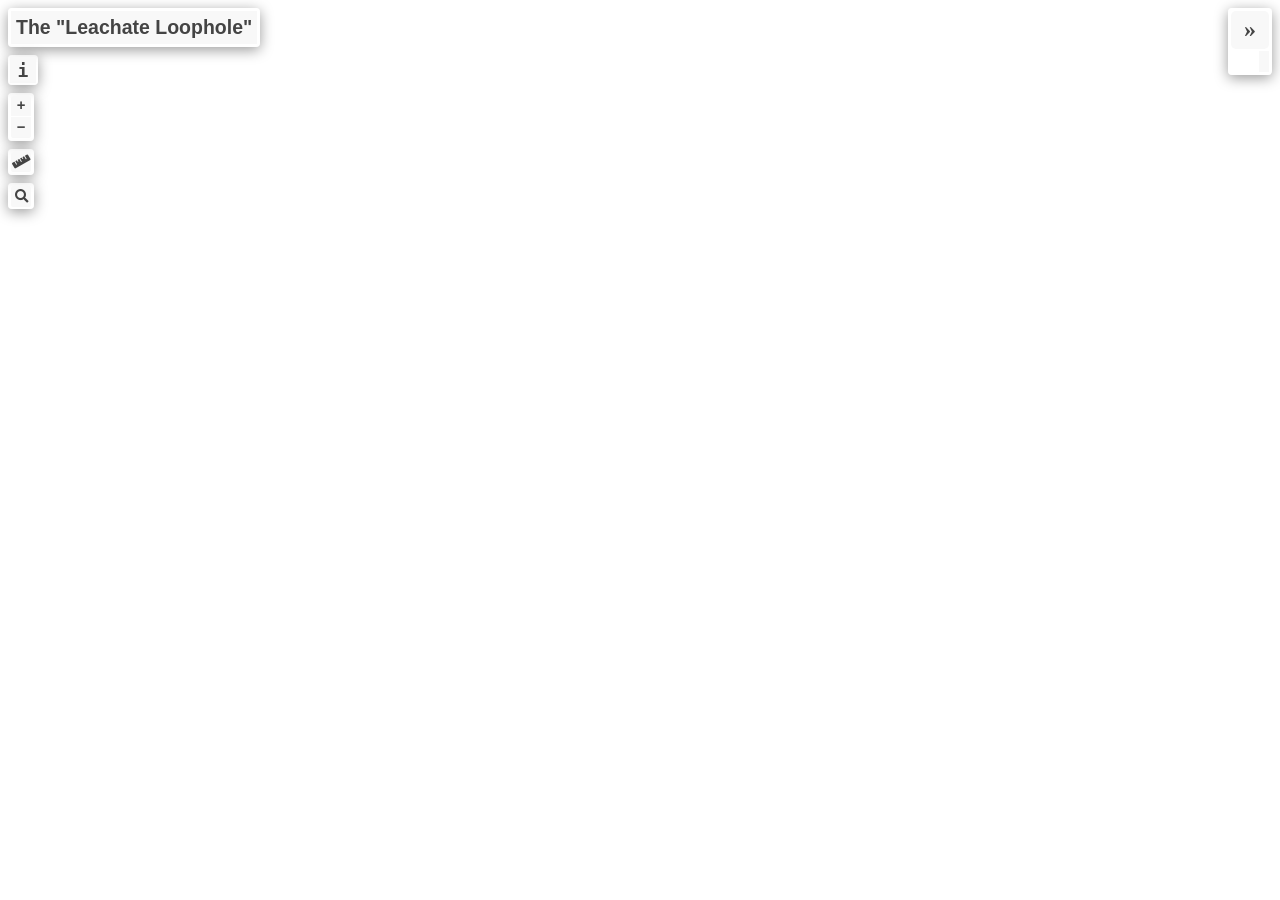
==== commit 5a67d879: "New website" ====
--- a/docs/index.html
+++ b/docs/index.html
@@ -6,10 +6,35 @@
         <meta name="viewport" content="initial-scale=1,user-scalable=no,maximum-scale=1,width=device-width">
         <meta name="mobile-web-app-capable" content="yes">
         <meta name="apple-mobile-web-app-capable" content="yes">
-        <link rel="stylesheet" href="css/leaflet.css">
-        <link rel="stylesheet" href="css/L.Control.Layers.Tree.css">
-        <link rel="stylesheet" href="css/qgis2web.css">
-        <link rel="stylesheet" href="css/fontawesome-all.min.css">
+        <link rel="stylesheet" href="./resources/ol.css">
+        <link rel="stylesheet" href="resources/fontawesome-all.min.css">
+        <link href="resources/ol-geocoder.min.css" rel="stylesheet">
+        <link rel="stylesheet" href="./resources/ol-layerswitcher.css">
+        <link rel="stylesheet" href="./resources/qgis2web.css">
+        <style>
+        html, body {
+            background-color: #ffffff;
+        }
+        .ol-control > * {
+            background-color: #f8f8f8!important;
+            color: #444444!important;
+            border-radius: 0px;
+        }
+        .ol-attribution a, .gcd-gl-input::placeholder, .search-layer-input-search::placeholder {
+            color: #444444!important;
+        }
+        .search-layer-input-search {
+            background-color: #f8f8f8!important;
+        }
+        .ol-control > *:focus, .ol-control >*:hover {
+            background-color: rgba(248, 248, 248, 0.7)!important;
+        } 
+        .ol-control {
+            background-color: rgba(255,255,255,.4) !important;
+            padding: 2px !important;
+        } 
+        </style>
+
         <style>
         html, body, #map {
             width: 100%;
@@ -18,1553 +43,24 @@
             margin: 0;
         }
         </style>
-        <title>Preliminary Results: Landfill Leachate in the Hudson and Mohawk Rivers</title>
+        <title>The "Leachate Loophole"</title>
     </head>
     <body>
         <div id="map">
+            <div id="popup" class="ol-popup">
+                <a href="#" id="popup-closer" class="ol-popup-closer"></a>
+                <div id="popup-content"></div>
+            </div>
         </div>
-        <script src="js/qgis2web_expressions.js"></script>
-        <script src="js/leaflet.js"></script>
-        <script src="js/L.Control.Layers.Tree.min.js"></script>
-        <script src="js/leaflet-svg-shape-markers.min.js"></script>
-        <script src="js/leaflet.rotatedMarker.js"></script>
-        <script src="js/leaflet.pattern.js"></script>
-        <script src="js/leaflet-hash.js"></script>
-        <script src="js/Autolinker.min.js"></script>
-        <script src="js/rbush.min.js"></script>
-        <script src="js/labelgun.min.js"></script>
-        <script src="js/labels.js"></script>
-        <script src="data/prj_State_Shoreline_1.js"></script>
-        <script src="data/CountiesinStudyArea_2.js"></script>
-        <script src="data/MunicipalitiesinStudyArea_3.js"></script>
-        <script src="data/EPAEJSCREENDemographicIndex_4.js"></script>
-        <script src="data/DECPotentialEnvironmentalJusticeAreas_5.js"></script>
-        <script src="data/DrinkingWaterSourceTiers_6.js"></script>
-        <script src="data/DrinkingWaterConsumerMunicipalities_7.js"></script>
-        <script src="data/WaterIntakesWithdrawals_8.js"></script>
-        <script src="data/LeachateFlowsGallonsPerDay_9.js"></script>
-        <script src="data/WastewaterFacilitiesbyLeachateVolumeReceivedGallonsPerYear_10.js"></script>
-        <script src="data/WastewaterFacilitiesReceivingLeachatebyPretreatmentAuthority_11.js"></script>
-        <script src="data/InactiveLandfillsDischargingtoWWTPs_12.js"></script>
-        <script src="data/ActiveLandfillsDischargingtoWWTPs_13.js"></script>
-        <script src="data/NYSActiveLandfills_15.js"></script>
-        <script src="data/NYSInactiveLandfills_17.js"></script>
-        <script src="data/NYSWastewaterFacilities_19.js"></script>
-        <script>
-        var map = L.map('map', {
-            zoomControl:true, maxZoom:28, minZoom:1
-        }).fitBounds([[41.369793366736346,-75.48610449547292],[43.45213602091148,-72.53580121465187]]);
-        var hash = new L.Hash(map);
-        map.attributionControl.setPrefix('<a href="https://github.com/tomchadwin/qgis2web" target="_blank">qgis2web</a> &middot; <a href="https://leafletjs.com" title="A JS library for interactive maps">Leaflet</a> &middot; <a href="https://qgis.org">QGIS</a>');
-        var autolinker = new Autolinker({truncate: {length: 30, location: 'smart'}});
-        function removeEmptyRowsFromPopupContent(content, feature) {
-         var tempDiv = document.createElement('div');
-         tempDiv.innerHTML = content;
-         var rows = tempDiv.querySelectorAll('tr');
-         for (var i = 0; i < rows.length; i++) {
-             var td = rows[i].querySelector('td.visible-with-data');
-             var key = td ? td.id : '';
-             if (td && td.classList.contains('visible-with-data') && feature.properties[key] == null) {
-                 rows[i].parentNode.removeChild(rows[i]);
-             }
-         }
-         return tempDiv.innerHTML;
-        }
-        document.querySelector(".leaflet-popup-pane").addEventListener("load", function(event) {
-          var tagName = event.target.tagName,
-            popup = map._popup;
-          // Also check if flag is already set.
-          if (tagName === "IMG" && popup && !popup._updated) {
-            popup._updated = true; // Set flag to prevent looping.
-            popup.update();
-          }
-        }, true);
-        var bounds_group = new L.featureGroup([]);
-        function setBounds() {
-        }
-        map.createPane('pane_OpenStreetMap_0');
-        map.getPane('pane_OpenStreetMap_0').style.zIndex = 400;
-        var layer_OpenStreetMap_0 = L.tileLayer('https://tile.openstreetmap.org/{z}/{x}/{y}.png', {
-            pane: 'pane_OpenStreetMap_0',
-            opacity: 1.0,
-            attribution: '',
-            minZoom: 1,
-            maxZoom: 28,
-            minNativeZoom: 0,
-            maxNativeZoom: 19
-        });
-        layer_OpenStreetMap_0;
-        map.addLayer(layer_OpenStreetMap_0);
-        function pop_prj_State_Shoreline_1(feature, layer) {
-            var popupContent = '<table>\
-                    <tr>\
-                        <th scope="row">fid</th>\
-                        <td>' + (feature.properties['fid'] !== null ? autolinker.link(feature.properties['fid'].toLocaleString()) : '') + '</td>\
-                    </tr>\
-                    <tr>\
-                        <th scope="row">OBJECTID</th>\
-                        <td>' + (feature.properties['OBJECTID'] !== null ? autolinker.link(feature.properties['OBJECTID'].toLocaleString()) : '') + '</td>\
-                    </tr>\
-                    <tr>\
-                        <th scope="row">NAME</th>\
-                        <td>' + (feature.properties['NAME'] !== null ? autolinker.link(feature.properties['NAME'].toLocaleString()) : '') + '</td>\
-                    </tr>\
-                    <tr>\
-                        <th scope="row">ABBREV</th>\
-                        <td>' + (feature.properties['ABBREV'] !== null ? autolinker.link(feature.properties['ABBREV'].toLocaleString()) : '') + '</td>\
-                    </tr>\
-                    <tr>\
-                        <th scope="row">GNIS_ID</th>\
-                        <td>' + (feature.properties['GNIS_ID'] !== null ? autolinker.link(feature.properties['GNIS_ID'].toLocaleString()) : '') + '</td>\
-                    </tr>\
-                    <tr>\
-                        <th scope="row">FIPS_CODE</th>\
-                        <td>' + (feature.properties['FIPS_CODE'] !== null ? autolinker.link(feature.properties['FIPS_CODE'].toLocaleString()) : '') + '</td>\
-                    </tr>\
-                    <tr>\
-                        <th scope="row">POP1990</th>\
-                        <td>' + (feature.properties['POP1990'] !== null ? autolinker.link(feature.properties['POP1990'].toLocaleString()) : '') + '</td>\
-                    </tr>\
-                    <tr>\
-                        <th scope="row">POP2000</th>\
-                        <td>' + (feature.properties['POP2000'] !== null ? autolinker.link(feature.properties['POP2000'].toLocaleString()) : '') + '</td>\
-                    </tr>\
-                    <tr>\
-                        <th scope="row">POP2010</th>\
-                        <td>' + (feature.properties['POP2010'] !== null ? autolinker.link(feature.properties['POP2010'].toLocaleString()) : '') + '</td>\
-                    </tr>\
-                    <tr>\
-                        <th scope="row">POP2020</th>\
-                        <td>' + (feature.properties['POP2020'] !== null ? autolinker.link(feature.properties['POP2020'].toLocaleString()) : '') + '</td>\
-                    </tr>\
-                    <tr>\
-                        <th scope="row">CALC_SQ_MI</th>\
-                        <td>' + (feature.properties['CALC_SQ_MI'] !== null ? autolinker.link(feature.properties['CALC_SQ_MI'].toLocaleString()) : '') + '</td>\
-                    </tr>\
-                    <tr>\
-                        <th scope="row">DATEMOD</th>\
-                        <td>' + (feature.properties['DATEMOD'] !== null ? autolinker.link(feature.properties['DATEMOD'].toLocaleString()) : '') + '</td>\
-                    </tr>\
-                    <tr>\
-                        <th scope="row">Shape_Length</th>\
-                        <td>' + (feature.properties['Shape_Length'] !== null ? autolinker.link(feature.properties['Shape_Length'].toLocaleString()) : '') + '</td>\
-                    </tr>\
-                    <tr>\
-                        <th scope="row">Shape_Area</th>\
-                        <td>' + (feature.properties['Shape_Area'] !== null ? autolinker.link(feature.properties['Shape_Area'].toLocaleString()) : '') + '</td>\
-                    </tr>\
-                </table>';
-            layer.bindPopup(popupContent, {maxHeight: 400});
-            var popup = layer.getPopup();
-            var content = popup.getContent();
-            var updatedContent = removeEmptyRowsFromPopupContent(content, feature);
-            popup.setContent(updatedContent);
-        }
-
-        function style_prj_State_Shoreline_1_0() {
-            return {
-                pane: 'pane_prj_State_Shoreline_1',
-                opacity: 1,
-                color: 'rgba(118,118,118,1.0)',
-                dashArray: '',
-                lineCap: 'butt',
-                lineJoin: 'miter',
-                weight: 1.0, 
-                fillOpacity: 0,
-                interactive: false,
-            }
-        }
-        map.createPane('pane_prj_State_Shoreline_1');
-        map.getPane('pane_prj_State_Shoreline_1').style.zIndex = 401;
-        map.getPane('pane_prj_State_Shoreline_1').style['mix-blend-mode'] = 'normal';
-        var layer_prj_State_Shoreline_1 = new L.geoJson(json_prj_State_Shoreline_1, {
-            attribution: '',
-            interactive: false,
-            dataVar: 'json_prj_State_Shoreline_1',
-            layerName: 'layer_prj_State_Shoreline_1',
-            pane: 'pane_prj_State_Shoreline_1',
-            onEachFeature: pop_prj_State_Shoreline_1,
-            style: style_prj_State_Shoreline_1_0,
-        });
-        bounds_group.addLayer(layer_prj_State_Shoreline_1);
-        map.addLayer(layer_prj_State_Shoreline_1);
-        function pop_CountiesinStudyArea_2(feature, layer) {
-            var popupContent = '<table>\
-                    <tr>\
-                        <th scope="row">fid</th>\
-                        <td>' + (feature.properties['fid'] !== null ? autolinker.link(feature.properties['fid'].toLocaleString()) : '') + '</td>\
-                    </tr>\
-                    <tr>\
-                        <th scope="row">OBJECTID</th>\
-                        <td>' + (feature.properties['OBJECTID'] !== null ? autolinker.link(feature.properties['OBJECTID'].toLocaleString()) : '') + '</td>\
-                    </tr>\
-                    <tr>\
-                        <th scope="row">NAME</th>\
-                        <td>' + (feature.properties['NAME'] !== null ? autolinker.link(feature.properties['NAME'].toLocaleString()) : '') + '</td>\
-                    </tr>\
-                    <tr>\
-                        <th scope="row">ABBREV</th>\
-                        <td>' + (feature.properties['ABBREV'] !== null ? autolinker.link(feature.properties['ABBREV'].toLocaleString()) : '') + '</td>\
-                    </tr>\
-                    <tr>\
-                        <th scope="row">GNIS_ID</th>\
-                        <td>' + (feature.properties['GNIS_ID'] !== null ? autolinker.link(feature.properties['GNIS_ID'].toLocaleString()) : '') + '</td>\
-                    </tr>\
-                    <tr>\
-                        <th scope="row">FIPS_CODE</th>\
-                        <td>' + (feature.properties['FIPS_CODE'] !== null ? autolinker.link(feature.properties['FIPS_CODE'].toLocaleString()) : '') + '</td>\
-                    </tr>\
-                    <tr>\
-                        <th scope="row">SWIS</th>\
-                        <td>' + (feature.properties['SWIS'] !== null ? autolinker.link(feature.properties['SWIS'].toLocaleString()) : '') + '</td>\
-                    </tr>\
-                    <tr>\
-                        <th scope="row">NYSP_ZONE</th>\
-                        <td>' + (feature.properties['NYSP_ZONE'] !== null ? autolinker.link(feature.properties['NYSP_ZONE'].toLocaleString()) : '') + '</td>\
-                    </tr>\
-                    <tr>\
-                        <th scope="row">POP1990</th>\
-                        <td>' + (feature.properties['POP1990'] !== null ? autolinker.link(feature.properties['POP1990'].toLocaleString()) : '') + '</td>\
-                    </tr>\
-                    <tr>\
-                        <th scope="row">POP2000</th>\
-                        <td>' + (feature.properties['POP2000'] !== null ? autolinker.link(feature.properties['POP2000'].toLocaleString()) : '') + '</td>\
-                    </tr>\
-                    <tr>\
-                        <th scope="row">POP2010</th>\
-                        <td>' + (feature.properties['POP2010'] !== null ? autolinker.link(feature.properties['POP2010'].toLocaleString()) : '') + '</td>\
-                    </tr>\
-                    <tr>\
-                        <th scope="row">POP2020</th>\
-                        <td>' + (feature.properties['POP2020'] !== null ? autolinker.link(feature.properties['POP2020'].toLocaleString()) : '') + '</td>\
-                    </tr>\
-                    <tr>\
-                        <th scope="row">DOS_LL</th>\
-                        <td>' + (feature.properties['DOS_LL'] !== null ? autolinker.link(feature.properties['DOS_LL'].toLocaleString()) : '') + '</td>\
-                    </tr>\
-                    <tr>\
-                        <th scope="row">DOSLL_DATE</th>\
-                        <td>' + (feature.properties['DOSLL_DATE'] !== null ? autolinker.link(feature.properties['DOSLL_DATE'].toLocaleString()) : '') + '</td>\
-                    </tr>\
-                    <tr>\
-                        <th scope="row">NYC</th>\
-                        <td>' + (feature.properties['NYC'] !== null ? autolinker.link(feature.properties['NYC'].toLocaleString()) : '') + '</td>\
-                    </tr>\
-                    <tr>\
-                        <th scope="row">CALC_SQ_MI</th>\
-                        <td>' + (feature.properties['CALC_SQ_MI'] !== null ? autolinker.link(feature.properties['CALC_SQ_MI'].toLocaleString()) : '') + '</td>\
-                    </tr>\
-                    <tr>\
-                        <th scope="row">DATEMOD</th>\
-                        <td>' + (feature.properties['DATEMOD'] !== null ? autolinker.link(feature.properties['DATEMOD'].toLocaleString()) : '') + '</td>\
-                    </tr>\
-                    <tr>\
-                        <th scope="row">Shape_Length</th>\
-                        <td>' + (feature.properties['Shape_Length'] !== null ? autolinker.link(feature.properties['Shape_Length'].toLocaleString()) : '') + '</td>\
-                    </tr>\
-                    <tr>\
-                        <th scope="row">Shape_Area</th>\
-                        <td>' + (feature.properties['Shape_Area'] !== null ? autolinker.link(feature.properties['Shape_Area'].toLocaleString()) : '') + '</td>\
-                    </tr>\
-                </table>';
-            layer.bindPopup(popupContent, {maxHeight: 400});
-            var popup = layer.getPopup();
-            var content = popup.getContent();
-            var updatedContent = removeEmptyRowsFromPopupContent(content, feature);
-            popup.setContent(updatedContent);
-        }
-
-        function style_CountiesinStudyArea_2_0() {
-            return {
-                pane: 'pane_CountiesinStudyArea_2',
-                opacity: 1,
-                color: 'rgba(80,73,45,1.0)',
-                dashArray: '2.0,1.0',
-                lineCap: 'butt',
-                lineJoin: 'miter',
-                weight: 1.0, 
-                fill: true,
-                fillOpacity: 1,
-                fillColor: 'rgba(246,247,247,0.2)',
-                interactive: false,
-            }
-        }
-        map.createPane('pane_CountiesinStudyArea_2');
-        map.getPane('pane_CountiesinStudyArea_2').style.zIndex = 402;
-        map.getPane('pane_CountiesinStudyArea_2').style['mix-blend-mode'] = 'normal';
-        var layer_CountiesinStudyArea_2 = new L.geoJson(json_CountiesinStudyArea_2, {
-            attribution: '',
-            interactive: false,
-            dataVar: 'json_CountiesinStudyArea_2',
-            layerName: 'layer_CountiesinStudyArea_2',
-            pane: 'pane_CountiesinStudyArea_2',
-            onEachFeature: pop_CountiesinStudyArea_2,
-            style: style_CountiesinStudyArea_2_0,
-        });
-        bounds_group.addLayer(layer_CountiesinStudyArea_2);
-        map.addLayer(layer_CountiesinStudyArea_2);
-        function pop_MunicipalitiesinStudyArea_3(feature, layer) {
-            var popupContent = '<table>\
-                    <tr>\
-                        <th scope="row">NAME</th>\
-                        <td>' + (feature.properties['NAME'] !== null ? autolinker.link(feature.properties['NAME'].toLocaleString()) : '') + '</td>\
-                    </tr>\
-                    <tr>\
-                        <th scope="row">MUNI_TYPE</th>\
-                        <td>' + (feature.properties['MUNI_TYPE'] !== null ? autolinker.link(feature.properties['MUNI_TYPE'].toLocaleString()) : '') + '</td>\
-                    </tr>\
-                    <tr>\
-                        <th scope="row">MUNITYCODE</th>\
-                        <td>' + (feature.properties['MUNITYCODE'] !== null ? autolinker.link(feature.properties['MUNITYCODE'].toLocaleString()) : '') + '</td>\
-                    </tr>\
-                    <tr>\
-                        <th scope="row">COUNTY</th>\
-                        <td>' + (feature.properties['COUNTY'] !== null ? autolinker.link(feature.properties['COUNTY'].toLocaleString()) : '') + '</td>\
-                    </tr>\
-                    <tr>\
-                        <th scope="row">GNIS_ID</th>\
-                        <td>' + (feature.properties['GNIS_ID'] !== null ? autolinker.link(feature.properties['GNIS_ID'].toLocaleString()) : '') + '</td>\
-                    </tr>\
-                    <tr>\
-                        <th scope="row">FIPS_CODE</th>\
-                        <td>' + (feature.properties['FIPS_CODE'] !== null ? autolinker.link(feature.properties['FIPS_CODE'].toLocaleString()) : '') + '</td>\
-                    </tr>\
-                    <tr>\
-                        <th scope="row">SWIS</th>\
-                        <td>' + (feature.properties['SWIS'] !== null ? autolinker.link(feature.properties['SWIS'].toLocaleString()) : '') + '</td>\
-                    </tr>\
-                    <tr>\
-                        <th scope="row">POP1990</th>\
-                        <td>' + (feature.properties['POP1990'] !== null ? autolinker.link(feature.properties['POP1990'].toLocaleString()) : '') + '</td>\
-                    </tr>\
-                    <tr>\
-                        <th scope="row">POP2000</th>\
-                        <td>' + (feature.properties['POP2000'] !== null ? autolinker.link(feature.properties['POP2000'].toLocaleString()) : '') + '</td>\
-                    </tr>\
-                    <tr>\
-                        <th scope="row">POP2010</th>\
-                        <td>' + (feature.properties['POP2010'] !== null ? autolinker.link(feature.properties['POP2010'].toLocaleString()) : '') + '</td>\
-                    </tr>\
-                    <tr>\
-                        <th scope="row">POP2020</th>\
-                        <td>' + (feature.properties['POP2020'] !== null ? autolinker.link(feature.properties['POP2020'].toLocaleString()) : '') + '</td>\
-                    </tr>\
-                    <tr>\
-                        <th scope="row">DOS_LL</th>\
-                        <td>' + (feature.properties['DOS_LL'] !== null ? autolinker.link(feature.properties['DOS_LL'].toLocaleString()) : '') + '</td>\
-                    </tr>\
-                    <tr>\
-                        <th scope="row">DOSLL_DATE</th>\
-                        <td>' + (feature.properties['DOSLL_DATE'] !== null ? autolinker.link(feature.properties['DOSLL_DATE'].toLocaleString()) : '') + '</td>\
-                    </tr>\
-                    <tr>\
-                        <th scope="row">MAP_SYMBOL</th>\
-                        <td>' + (feature.properties['MAP_SYMBOL'] !== null ? autolinker.link(feature.properties['MAP_SYMBOL'].toLocaleString()) : '') + '</td>\
-                    </tr>\
-                    <tr>\
-                        <th scope="row">CALC_SQ_MI</th>\
-                        <td>' + (feature.properties['CALC_SQ_MI'] !== null ? autolinker.link(feature.properties['CALC_SQ_MI'].toLocaleString()) : '') + '</td>\
-                    </tr>\
-                    <tr>\
-                        <th scope="row">DATEMOD</th>\
-                        <td>' + (feature.properties['DATEMOD'] !== null ? autolinker.link(feature.properties['DATEMOD'].toLocaleString()) : '') + '</td>\
-                    </tr>\
-                    <tr>\
-                        <th scope="row">Shape_Length</th>\
-                        <td>' + (feature.properties['Shape_Length'] !== null ? autolinker.link(feature.properties['Shape_Length'].toLocaleString()) : '') + '</td>\
-                    </tr>\
-                    <tr>\
-                        <th scope="row">Shape_Area</th>\
-                        <td>' + (feature.properties['Shape_Area'] !== null ? autolinker.link(feature.properties['Shape_Area'].toLocaleString()) : '') + '</td>\
-                    </tr>\
-                </table>';
-            layer.bindPopup(popupContent, {maxHeight: 400});
-            var popup = layer.getPopup();
-            var content = popup.getContent();
-            var updatedContent = removeEmptyRowsFromPopupContent(content, feature);
-            popup.setContent(updatedContent);
-        }
-
-        function style_MunicipalitiesinStudyArea_3_0() {
-            return {
-                pane: 'pane_MunicipalitiesinStudyArea_3',
-                opacity: 1,
-                color: 'rgba(80,73,45,1.0)',
-                dashArray: '2.0,1.0',
-                lineCap: 'butt',
-                lineJoin: 'miter',
-                weight: 1, 
-                fill: true,
-                fillOpacity: 1,
-                fillColor: 'rgba(246,247,247,0.2)',
-                interactive: false,
-            }
-        }
-        map.createPane('pane_MunicipalitiesinStudyArea_3');
-        map.getPane('pane_MunicipalitiesinStudyArea_3').style.zIndex = 403;
-        map.getPane('pane_MunicipalitiesinStudyArea_3').style['mix-blend-mode'] = 'normal';
-        var layer_MunicipalitiesinStudyArea_3 = new L.geoJson(json_MunicipalitiesinStudyArea_3, {
-            attribution: '',
-            interactive: false,
-            dataVar: 'json_MunicipalitiesinStudyArea_3',
-            layerName: 'layer_MunicipalitiesinStudyArea_3',
-            pane: 'pane_MunicipalitiesinStudyArea_3',
-            onEachFeature: pop_MunicipalitiesinStudyArea_3,
-            style: style_MunicipalitiesinStudyArea_3_0,
-        });
-        bounds_group.addLayer(layer_MunicipalitiesinStudyArea_3);
-        map.addLayer(layer_MunicipalitiesinStudyArea_3);
-        function pop_EPAEJSCREENDemographicIndex_4(feature, layer) {
-            var popupContent = '<table>\
-                    <tr>\
-                        <th scope="row">Percent People of Color</th>\
-                        <td>' + (feature.properties['PEOPCOLORPCT'] !== null ? autolinker.link(feature.properties['PEOPCOLORPCT'].toLocaleString()) : '') + '</td>\
-                    </tr>\
-                    <tr>\
-                        <th scope="row">Percent Low Income</th>\
-                        <td>' + (feature.properties['LOWINCPCT'] !== null ? autolinker.link(feature.properties['LOWINCPCT'].toLocaleString()) : '') + '</td>\
-                    </tr>\
-                    <tr>\
-                        <th scope="row">Demographic Index (Percentile)</th>\
-                        <td>' + (feature.properties['P_DEMOGIDX_2'] !== null ? autolinker.link(feature.properties['P_DEMOGIDX_2'].toLocaleString()) : '') + '</td>\
-                    </tr>\
-                    <tr>\
-                        <th scope="row">Wastewater Proximity (Percentile)</th>\
-                        <td>' + (feature.properties['P_PWDIS'] !== null ? autolinker.link(feature.properties['P_PWDIS'].toLocaleString()) : '') + '</td>\
-                    </tr>\
-                    <tr>\
-                        <th scope="row">Wastewater Proximity EJ Index (Percentile)</th>\
-                        <td>' + (feature.properties['P_D2_PWDIS'] !== null ? autolinker.link(feature.properties['P_D2_PWDIS'].toLocaleString()) : '') + '</td>\
-                    </tr>\
-                </table>';
-            layer.bindPopup(popupContent, {maxHeight: 400});
-            var popup = layer.getPopup();
-            var content = popup.getContent();
-            var updatedContent = removeEmptyRowsFromPopupContent(content, feature);
-            popup.setContent(updatedContent);
-        }
-
-        function style_EPAEJSCREENDemographicIndex_4_0(feature) {
-            if (feature.properties['q2wHide_DEMOGIDX_2'] >= 0.038913 && feature.properties['q2wHide_DEMOGIDX_2'] <= 0.186024 ) {
-                return {
-                pane: 'pane_EPAEJSCREENDemographicIndex_4',
-                opacity: 1,
-                color: 'rgba(80,73,45,1.0)',
-                dashArray: '2.0,1.0',
-                lineCap: 'butt',
-                lineJoin: 'miter',
-                weight: 1.0, 
-                fill: true,
-                fillOpacity: 1,
-                fillColor: 'rgba(250,250,250,1.0)',
-                interactive: true,
-            }
-            }
-            if (feature.properties['q2wHide_DEMOGIDX_2'] >= 0.186024 && feature.properties['q2wHide_DEMOGIDX_2'] <= 0.330773 ) {
-                return {
-                pane: 'pane_EPAEJSCREENDemographicIndex_4',
-                opacity: 1,
-                color: 'rgba(80,73,45,1.0)',
-                dashArray: '2.0,1.0',
-                lineCap: 'butt',
-                lineJoin: 'miter',
-                weight: 1.0, 
-                fill: true,
-                fillOpacity: 1,
-                fillColor: 'rgba(168,168,168,1.0)',
-                interactive: true,
-            }
-            }
-            if (feature.properties['q2wHide_DEMOGIDX_2'] >= 0.330773 && feature.properties['q2wHide_DEMOGIDX_2'] <= 0.547098 ) {
-                return {
-                pane: 'pane_EPAEJSCREENDemographicIndex_4',
-                opacity: 1,
-                color: 'rgba(80,73,45,1.0)',
-                dashArray: '2.0,1.0',
-                lineCap: 'butt',
-                lineJoin: 'miter',
-                weight: 1.0, 
-                fill: true,
-                fillOpacity: 1,
-                fillColor: 'rgba(87,87,87,1.0)',
-                interactive: true,
-            }
-            }
-            if (feature.properties['q2wHide_DEMOGIDX_2'] >= 0.547098 && feature.properties['q2wHide_DEMOGIDX_2'] <= 0.843765 ) {
-                return {
-                pane: 'pane_EPAEJSCREENDemographicIndex_4',
-                opacity: 1,
-                color: 'rgba(80,73,45,1.0)',
-                dashArray: '2.0,1.0',
-                lineCap: 'butt',
-                lineJoin: 'miter',
-                weight: 1.0, 
-                fill: true,
-                fillOpacity: 1,
-                fillColor: 'rgba(5,5,5,1.0)',
-                interactive: true,
-            }
-            }
-        }
-        map.createPane('pane_EPAEJSCREENDemographicIndex_4');
-        map.getPane('pane_EPAEJSCREENDemographicIndex_4').style.zIndex = 404;
-        map.getPane('pane_EPAEJSCREENDemographicIndex_4').style['mix-blend-mode'] = 'normal';
-        var layer_EPAEJSCREENDemographicIndex_4 = new L.geoJson(json_EPAEJSCREENDemographicIndex_4, {
-            attribution: '',
-            interactive: true,
-            dataVar: 'json_EPAEJSCREENDemographicIndex_4',
-            layerName: 'layer_EPAEJSCREENDemographicIndex_4',
-            pane: 'pane_EPAEJSCREENDemographicIndex_4',
-            onEachFeature: pop_EPAEJSCREENDemographicIndex_4,
-            style: style_EPAEJSCREENDemographicIndex_4_0,
-        });
-        bounds_group.addLayer(layer_EPAEJSCREENDemographicIndex_4);
-        function pop_DECPotentialEnvironmentalJusticeAreas_5(feature, layer) {
-        }
-
-        function style_DECPotentialEnvironmentalJusticeAreas_5_0(feature) {
-            switch(String(feature.properties['q2wHide_PEJA'])) {
-                case 'Yes':
-                    return {
-                pane: 'pane_DECPotentialEnvironmentalJusticeAreas_5',
-                opacity: 1,
-                color: 'rgba(35,35,35,1.0)',
-                dashArray: '',
-                lineCap: 'butt',
-                lineJoin: 'miter',
-                weight: 1.0, 
-                fill: true,
-                fillOpacity: 1,
-                fillColor: 'rgba(171,84,211,1.0)',
-                interactive: true,
-            }
-                    break;
-            }
-        }
-        map.createPane('pane_DECPotentialEnvironmentalJusticeAreas_5');
-        map.getPane('pane_DECPotentialEnvironmentalJusticeAreas_5').style.zIndex = 405;
-        map.getPane('pane_DECPotentialEnvironmentalJusticeAreas_5').style['mix-blend-mode'] = 'normal';
-        var layer_DECPotentialEnvironmentalJusticeAreas_5 = new L.geoJson(json_DECPotentialEnvironmentalJusticeAreas_5, {
-            attribution: '',
-            interactive: true,
-            dataVar: 'json_DECPotentialEnvironmentalJusticeAreas_5',
-            layerName: 'layer_DECPotentialEnvironmentalJusticeAreas_5',
-            pane: 'pane_DECPotentialEnvironmentalJusticeAreas_5',
-            onEachFeature: pop_DECPotentialEnvironmentalJusticeAreas_5,
-            style: style_DECPotentialEnvironmentalJusticeAreas_5_0,
-        });
-        bounds_group.addLayer(layer_DECPotentialEnvironmentalJusticeAreas_5);
-        function pop_DrinkingWaterSourceTiers_6(feature, layer) {
-            var popupContent = '<table>\
-                    <tr>\
-                        <th scope="row">Name</th>\
-                        <td>' + (feature.properties['NAME'] !== null ? autolinker.link(feature.properties['NAME'].toLocaleString()) : '') + '</td>\
-                    </tr>\
-                    <tr>\
-                        <th scope="row">County</th>\
-                        <td>' + (feature.properties['COUNTY'] !== null ? autolinker.link(feature.properties['COUNTY'].toLocaleString()) : '') + '</td>\
-                    </tr>\
-                    <tr>\
-                        <th scope="row">Public Water Supply Name</th>\
-                        <td>' + (feature.properties['mohawk_hudson_pws_city_pws_name'] !== null ? autolinker.link(feature.properties['mohawk_hudson_pws_city_pws_name'].toLocaleString()) : '') + '</td>\
-                    </tr>\
-                    <tr>\
-                        <th scope="row">Source Tier</th>\
-                        <td>' + (feature.properties['mohawk_hudson_pws_city_source_tier'] !== null ? autolinker.link(feature.properties['mohawk_hudson_pws_city_source_tier'].toLocaleString()) : '') + '</td>\
-                    </tr>\
-                    <tr>\
-                        <th scope="row">Direct or Purchase</th>\
-                        <td>' + (feature.properties['mohawk_hudson_pws_city_direct_or_purchase'] !== null ? autolinker.link(feature.properties['mohawk_hudson_pws_city_direct_or_purchase'].toLocaleString()) : '') + '</td>\
-                    </tr>\
-                    <tr>\
-                        <th scope="row">Water Source Name</th>\
-                        <td>' + (feature.properties['mohawk_hudson_pws_city_source_name'] !== null ? autolinker.link(feature.properties['mohawk_hudson_pws_city_source_name'].toLocaleString()) : '') + '</td>\
-                    </tr>\
-                </table>';
-            layer.bindPopup(popupContent, {maxHeight: 400});
-            var popup = layer.getPopup();
-            var content = popup.getContent();
-            var updatedContent = removeEmptyRowsFromPopupContent(content, feature);
-            popup.setContent(updatedContent);
-        }
-
-        function style_DrinkingWaterSourceTiers_6_0(feature) {
-            switch(String(feature.properties['mohawk_hudson_pws_city_source_tier'])) {
-                case '[\'Sole + Primary + Supplemental\', \'Sole\']':
-                    return {
-                pane: 'pane_DrinkingWaterSourceTiers_6',
-                opacity: 1,
-                color: 'rgba(82,82,82,1.0)',
-                dashArray: '',
-                lineCap: 'butt',
-                lineJoin: 'miter',
-                weight: 1.0, 
-                fill: true,
-                fillOpacity: 1,
-                fillColor: 'rgba(133,121,212,1.0)',
-                interactive: true,
-            }
-                    break;
-                case '[\'Blend\', \'Supplemental\']':
-                    return {
-                pane: 'pane_DrinkingWaterSourceTiers_6',
-                opacity: 1,
-                color: 'rgba(82,82,82,1.0)',
-                dashArray: '',
-                lineCap: 'butt',
-                lineJoin: 'miter',
-                weight: 1.0, 
-                fill: true,
-                fillOpacity: 1,
-                fillColor: 'rgba(83,212,203,1.0)',
-                interactive: true,
-            }
-                    break;
-            }
-        }
-        map.createPane('pane_DrinkingWaterSourceTiers_6');
-        map.getPane('pane_DrinkingWaterSourceTiers_6').style.zIndex = 406;
-        map.getPane('pane_DrinkingWaterSourceTiers_6').style['mix-blend-mode'] = 'normal';
-        var layer_DrinkingWaterSourceTiers_6 = new L.geoJson(json_DrinkingWaterSourceTiers_6, {
-            attribution: '',
-            interactive: true,
-            dataVar: 'json_DrinkingWaterSourceTiers_6',
-            layerName: 'layer_DrinkingWaterSourceTiers_6',
-            pane: 'pane_DrinkingWaterSourceTiers_6',
-            onEachFeature: pop_DrinkingWaterSourceTiers_6,
-            style: style_DrinkingWaterSourceTiers_6_0,
-        });
-        bounds_group.addLayer(layer_DrinkingWaterSourceTiers_6);
-        function pop_DrinkingWaterConsumerMunicipalities_7(feature, layer) {
-            var popupContent = '<table>\
-                    <tr>\
-                        <th scope="row">Name</th>\
-                        <td>' + (feature.properties['NAME'] !== null ? autolinker.link(feature.properties['NAME'].toLocaleString()) : '') + '</td>\
-                    </tr>\
-                    <tr>\
-                        <th scope="row">County</th>\
-                        <td>' + (feature.properties['COUNTY'] !== null ? autolinker.link(feature.properties['COUNTY'].toLocaleString()) : '') + '</td>\
-                    </tr>\
-                    <tr>\
-                        <th scope="row">Public Water Supply Name</th>\
-                        <td>' + (feature.properties['mohawk_hudson_pws_city_pws_name'] !== null ? autolinker.link(feature.properties['mohawk_hudson_pws_city_pws_name'].toLocaleString()) : '') + '</td>\
-                    </tr>\
-                    <tr>\
-                        <th scope="row">Source Tier</th>\
-                        <td>' + (feature.properties['mohawk_hudson_pws_city_source_tier'] !== null ? autolinker.link(feature.properties['mohawk_hudson_pws_city_source_tier'].toLocaleString()) : '') + '</td>\
-                    </tr>\
-                    <tr>\
-                        <th scope="row">Direct or Purchase</th>\
-                        <td>' + (feature.properties['mohawk_hudson_pws_city_direct_or_purchase'] !== null ? autolinker.link(feature.properties['mohawk_hudson_pws_city_direct_or_purchase'].toLocaleString()) : '') + '</td>\
-                    </tr>\
-                    <tr>\
-                        <th scope="row">Water Source Name</th>\
-                        <td>' + (feature.properties['mohawk_hudson_pws_city_source_name'] !== null ? autolinker.link(feature.properties['mohawk_hudson_pws_city_source_name'].toLocaleString()) : '') + '</td>\
-                    </tr>\
-                </table>';
-            layer.bindPopup(popupContent, {maxHeight: 400});
-            var popup = layer.getPopup();
-            var content = popup.getContent();
-            var updatedContent = removeEmptyRowsFromPopupContent(content, feature);
-            popup.setContent(updatedContent);
-        }
-
-        function style_DrinkingWaterConsumerMunicipalities_7_0(feature) {
-            switch(String(feature.properties['mohawk_hudson_pws_city_source_name'])) {
-                case 'Great Flats Aquifer':
-                    return {
-                pane: 'pane_DrinkingWaterConsumerMunicipalities_7',
-                opacity: 1,
-                color: 'rgba(35,35,35,1.0)',
-                dashArray: '',
-                lineCap: 'butt',
-                lineJoin: 'miter',
-                weight: 1, 
-                fill: true,
-                fillOpacity: 1,
-                fillColor: 'rgba(222,242,70,1.0)',
-                interactive: true,
-            }
-                    break;
-                case 'Hudson River':
-                    return {
-                pane: 'pane_DrinkingWaterConsumerMunicipalities_7',
-                opacity: 1,
-                color: 'rgba(35,35,35,1.0)',
-                dashArray: '',
-                lineCap: 'butt',
-                lineJoin: 'miter',
-                weight: 1, 
-                fill: true,
-                fillOpacity: 1,
-                fillColor: 'rgba(217,132,163,1.0)',
-                interactive: true,
-            }
-                    break;
-                case 'Mohawk River':
-                    return {
-                pane: 'pane_DrinkingWaterConsumerMunicipalities_7',
-                opacity: 1,
-                color: 'rgba(35,35,35,1.0)',
-                dashArray: '',
-                lineCap: 'butt',
-                lineJoin: 'miter',
-                weight: 1, 
-                fill: true,
-                fillOpacity: 1,
-                fillColor: 'rgba(30,228,155,1.0)',
-                interactive: true,
-            }
-                    break;
-            }
-        }
-        map.createPane('pane_DrinkingWaterConsumerMunicipalities_7');
-        map.getPane('pane_DrinkingWaterConsumerMunicipalities_7').style.zIndex = 407;
-        map.getPane('pane_DrinkingWaterConsumerMunicipalities_7').style['mix-blend-mode'] = 'normal';
-        var layer_DrinkingWaterConsumerMunicipalities_7 = new L.geoJson(json_DrinkingWaterConsumerMunicipalities_7, {
-            attribution: '',
-            interactive: true,
-            dataVar: 'json_DrinkingWaterConsumerMunicipalities_7',
-            layerName: 'layer_DrinkingWaterConsumerMunicipalities_7',
-            pane: 'pane_DrinkingWaterConsumerMunicipalities_7',
-            onEachFeature: pop_DrinkingWaterConsumerMunicipalities_7,
-            style: style_DrinkingWaterConsumerMunicipalities_7_0,
-        });
-        bounds_group.addLayer(layer_DrinkingWaterConsumerMunicipalities_7);
-        function pop_WaterIntakesWithdrawals_8(feature, layer) {
-            var popupContent = '<table>\
-                    <tr>\
-                        <th scope="row">Water District / Municipality</th>\
-                        <td>' + (feature.properties['FACILITY_N'] !== null ? autolinker.link(feature.properties['FACILITY_N'].toLocaleString()) : '') + '</td>\
-                    </tr>\
-                    <tr>\
-                        <th scope="row">Location</th>\
-                        <td>' + (feature.properties['FACILITY_C'] !== null ? autolinker.link(feature.properties['FACILITY_C'].toLocaleString()) : '') + '</td>\
-                    </tr>\
-                    <tr>\
-                        <th scope="row">Source Type</th>\
-                        <td>' + (feature.properties['WWTYPE'] !== null ? autolinker.link(feature.properties['WWTYPE'].toLocaleString()) : '') + '</td>\
-                    </tr>\
-                    <tr>\
-                        <th scope="row">Link to Report</th>\
-                        <td>' + (feature.properties['PDF_LINK'] !== null ? autolinker.link(feature.properties['PDF_LINK'].toLocaleString()) : '') + '</td>\
-                    </tr>\
-                </table>';
-            layer.bindPopup(popupContent, {maxHeight: 400});
-            var popup = layer.getPopup();
-            var content = popup.getContent();
-            var updatedContent = removeEmptyRowsFromPopupContent(content, feature);
-            popup.setContent(updatedContent);
-        }
-
-        function style_WaterIntakesWithdrawals_8_0(feature) {
-            switch(String(feature.properties['WWTYPE'])) {
-                case 'Groundwater':
-                    return {
-                pane: 'pane_WaterIntakesWithdrawals_8',
-                radius: 6.0,
-                opacity: 1,
-                color: 'rgba(0,0,0,1.0)',
-                dashArray: '',
-                lineCap: 'butt',
-                lineJoin: 'miter',
-                weight: 2.0,
-                fill: true,
-                fillOpacity: 1,
-                fillColor: 'rgba(255,255,255,1.0)',
-                interactive: true,
-            }
-                    break;
-                case 'Groundwater; Surface Water':
-                    return {
-                pane: 'pane_WaterIntakesWithdrawals_8',
-                shape: 'diamond',
-                radius: 6.8,
-                opacity: 1,
-                color: 'rgba(0,0,0,1.0)',
-                dashArray: '',
-                lineCap: 'butt',
-                lineJoin: 'miter',
-                weight: 2.0,
-                fill: true,
-                fillOpacity: 1,
-                fillColor: 'rgba(255,255,255,1.0)',
-                interactive: true,
-            }
-                    break;
-                case 'Surface Water':
-                    return {
-                pane: 'pane_WaterIntakesWithdrawals_8',
-                shape: 'triangle',
-                radius: 6.4,
-                opacity: 1,
-                color: 'rgba(0,0,0,1.0)',
-                dashArray: '',
-                lineCap: 'butt',
-                lineJoin: 'miter',
-                weight: 2.0,
-                fill: true,
-                fillOpacity: 1,
-                fillColor: 'rgba(255,255,255,1.0)',
-                interactive: true,
-            }
-                    break;
-            }
-        }
-        map.createPane('pane_WaterIntakesWithdrawals_8');
-        map.getPane('pane_WaterIntakesWithdrawals_8').style.zIndex = 408;
-        map.getPane('pane_WaterIntakesWithdrawals_8').style['mix-blend-mode'] = 'normal';
-        var layer_WaterIntakesWithdrawals_8 = new L.geoJson(json_WaterIntakesWithdrawals_8, {
-            attribution: '',
-            interactive: true,
-            dataVar: 'json_WaterIntakesWithdrawals_8',
-            layerName: 'layer_WaterIntakesWithdrawals_8',
-            pane: 'pane_WaterIntakesWithdrawals_8',
-            onEachFeature: pop_WaterIntakesWithdrawals_8,
-            pointToLayer: function (feature, latlng) {
-                var context = {
-                    feature: feature,
-                    variables: {}
-                };
-                return L.shapeMarker(latlng, style_WaterIntakesWithdrawals_8_0(feature));
-            },
-        });
-        bounds_group.addLayer(layer_WaterIntakesWithdrawals_8);
-        map.addLayer(layer_WaterIntakesWithdrawals_8);
-        function pop_LeachateFlowsGallonsPerDay_9(feature, layer) {
-            var popupContent = '<table>\
-                    <tr>\
-                        <th scope="row">Leachate Source (Landfill)</th>\
-                        <td>' + (feature.properties['name_origin'] !== null ? autolinker.link(feature.properties['name_origin'].toLocaleString()) : '') + '</td>\
-                    </tr>\
-                    <tr>\
-                        <th scope="row">Leachate Destination (WWTP)</th>\
-                        <td>' + (feature.properties['name_dest'] !== null ? autolinker.link(feature.properties['name_dest'].toLocaleString()) : '') + '</td>\
-                    </tr>\
-                    <tr>\
-                        <th scope="row">Flow Volume (Annual)</th>\
-                        <td>' + (feature.properties['gal_ann'] !== null ? autolinker.link(feature.properties['gal_ann'].toLocaleString()) : '') + '</td>\
-                    </tr>\
-                    <tr>\
-                        <th scope="row">Proportion of WWTP Flow</th>\
-                        <td>' + (feature.properties['per_wwtp_flow'] !== null ? autolinker.link(feature.properties['per_wwtp_flow'].toLocaleString()) : '') + '</td>\
-                    </tr>\
-                    <tr>\
-                        <th scope="row">Flow Volume (Daily)</th>\
-                        <td>' + (feature.properties['gal_daily'] !== null ? autolinker.link(feature.properties['gal_daily'].toLocaleString()) : '') + '</td>\
-                    </tr>\
-                </table>';
-            layer.bindPopup(popupContent, {maxHeight: 400});
-            var popup = layer.getPopup();
-            var content = popup.getContent();
-            var updatedContent = removeEmptyRowsFromPopupContent(content, feature);
-            popup.setContent(updatedContent);
-        }
-
-        function style_LeachateFlowsGallonsPerDay_9_0(feature) {
-            switch(String(feature.properties['gal_daily'])) {
-                case '[462, 601, 1189, 1370, 4216, 4695, \'16423\']':
-                    return {
-                pane: 'pane_LeachateFlowsGallonsPerDay_9',
-                opacity: 1,
-                color: 'rgba(207,73,46,1.0)',
-                dashArray: '',
-                lineCap: 'round',
-                lineJoin: 'round',
-                weight: 2.0,
-                fillOpacity: 0,
-                interactive: true,
-            }
-                    break;
-                case '[44900, 55251, 51173]':
-                    return {
-                pane: 'pane_LeachateFlowsGallonsPerDay_9',
-                opacity: 1,
-                color: 'rgba(207,73,46,1.0)',
-                dashArray: '',
-                lineCap: 'round',
-                lineJoin: 'round',
-                weight: 6.0,
-                fillOpacity: 0,
-                interactive: true,
-            }
-                    break;
-            }
-        }
-        map.createPane('pane_LeachateFlowsGallonsPerDay_9');
-        map.getPane('pane_LeachateFlowsGallonsPerDay_9').style.zIndex = 409;
-        map.getPane('pane_LeachateFlowsGallonsPerDay_9').style['mix-blend-mode'] = 'normal';
-        var layer_LeachateFlowsGallonsPerDay_9 = new L.geoJson(json_LeachateFlowsGallonsPerDay_9, {
-            attribution: '',
-            interactive: true,
-            dataVar: 'json_LeachateFlowsGallonsPerDay_9',
-            layerName: 'layer_LeachateFlowsGallonsPerDay_9',
-            pane: 'pane_LeachateFlowsGallonsPerDay_9',
-            onEachFeature: pop_LeachateFlowsGallonsPerDay_9,
-            style: style_LeachateFlowsGallonsPerDay_9_0,
-        });
-        bounds_group.addLayer(layer_LeachateFlowsGallonsPerDay_9);
-        function pop_WastewaterFacilitiesbyLeachateVolumeReceivedGallonsPerYear_10(feature, layer) {
-            var popupContent = '<table>\
-                    <tr>\
-                        <th scope="row">SPDES Permit ID</th>\
-                        <td>' + (feature.properties['SPDES_PERM'] !== null ? autolinker.link(feature.properties['SPDES_PERM'].toLocaleString()) : '') + '</td>\
-                    </tr>\
-                    <tr>\
-                        <th scope="row">Class</th>\
-                        <td>' + (feature.properties['WCS_CLASS'] !== null ? autolinker.link(feature.properties['WCS_CLASS'].toLocaleString()) : '') + '</td>\
-                    </tr>\
-                    <tr>\
-                        <th scope="row">District Name</th>\
-                        <td>' + (feature.properties['DISTRICT_N'] !== null ? autolinker.link(feature.properties['DISTRICT_N'].toLocaleString()) : '') + '</td>\
-                    </tr>\
-                    <tr>\
-                        <th scope="row">Receiving Water</th>\
-                        <td>' + (feature.properties['RECEIVING_'] !== null ? autolinker.link(feature.properties['RECEIVING_'].toLocaleString()) : '') + '</td>\
-                    </tr>\
-                    <tr>\
-                        <th scope="row">Leachate Gallons Received (Annual)</th>\
-                        <td>' + (feature.properties['gal_ann'] !== null ? autolinker.link(feature.properties['gal_ann'].toLocaleString()) : '') + '</td>\
-                    </tr>\
-                    <tr>\
-                        <th scope="row">Pretreatment Program Authority</th>\
-                        <td>' + (feature.properties['ptx_auth'] !== null ? autolinker.link(feature.properties['ptx_auth'].toLocaleString()) : '') + '</td>\
-                    </tr>\
-                </table>';
-            layer.bindPopup(popupContent, {maxHeight: 400});
-            var popup = layer.getPopup();
-            var content = popup.getContent();
-            var updatedContent = removeEmptyRowsFromPopupContent(content, feature);
-            popup.setContent(updatedContent);
-        }
-
-        function style_WastewaterFacilitiesbyLeachateVolumeReceivedGallonsPerYear_10_0(feature) {
-            if (feature.properties['gal_ann'] >= 0.000000 && feature.properties['gal_ann'] <= 0.000000 ) {
-                return {
-                pane: 'pane_WastewaterFacilitiesbyLeachateVolumeReceivedGallonsPerYear_10',
-                shape: 'diamond',
-                radius: 4.0,
-                opacity: 1,
-                color: 'rgba(35,35,35,1.0)',
-                dashArray: '',
-                lineCap: 'butt',
-                lineJoin: 'miter',
-                weight: 1,
-                fill: true,
-                fillOpacity: 1,
-                fillColor: 'rgba(63,0,125,1.0)',
-                interactive: true,
-            }
-            }
-            if (feature.properties['gal_ann'] >= 0.000000 && feature.properties['gal_ann'] <= 14946407.000000 ) {
-                return {
-                pane: 'pane_WastewaterFacilitiesbyLeachateVolumeReceivedGallonsPerYear_10',
-                shape: 'diamond',
-                radius: 4.0,
-                opacity: 1,
-                color: 'rgba(35,35,35,1.0)',
-                dashArray: '',
-                lineCap: 'butt',
-                lineJoin: 'miter',
-                weight: 1,
-                fill: true,
-                fillOpacity: 1,
-                fillColor: 'rgba(255,144,53,1.0)',
-                interactive: true,
-            }
-            }
-            if (feature.properties['gal_ann'] >= 14946407.000000 && feature.properties['gal_ann'] <= 29892814.000000 ) {
-                return {
-                pane: 'pane_WastewaterFacilitiesbyLeachateVolumeReceivedGallonsPerYear_10',
-                shape: 'diamond',
-                radius: 6.0,
-                opacity: 1,
-                color: 'rgba(35,35,35,1.0)',
-                dashArray: '',
-                lineCap: 'butt',
-                lineJoin: 'miter',
-                weight: 1,
-                fill: true,
-                fillOpacity: 1,
-                fillColor: 'rgba(255,144,53,1.0)',
-                interactive: true,
-            }
-            }
-            if (feature.properties['gal_ann'] >= 29892814.000000 && feature.properties['gal_ann'] <= 44839221.000000 ) {
-                return {
-                pane: 'pane_WastewaterFacilitiesbyLeachateVolumeReceivedGallonsPerYear_10',
-                shape: 'diamond',
-                radius: 8.0,
-                opacity: 1,
-                color: 'rgba(35,35,35,1.0)',
-                dashArray: '',
-                lineCap: 'butt',
-                lineJoin: 'miter',
-                weight: 1,
-                fill: true,
-                fillOpacity: 1,
-                fillColor: 'rgba(255,144,53,1.0)',
-                interactive: true,
-            }
-            }
-        }
-        map.createPane('pane_WastewaterFacilitiesbyLeachateVolumeReceivedGallonsPerYear_10');
-        map.getPane('pane_WastewaterFacilitiesbyLeachateVolumeReceivedGallonsPerYear_10').style.zIndex = 410;
-        map.getPane('pane_WastewaterFacilitiesbyLeachateVolumeReceivedGallonsPerYear_10').style['mix-blend-mode'] = 'normal';
-        var layer_WastewaterFacilitiesbyLeachateVolumeReceivedGallonsPerYear_10 = new L.geoJson(json_WastewaterFacilitiesbyLeachateVolumeReceivedGallonsPerYear_10, {
-            attribution: '',
-            interactive: true,
-            dataVar: 'json_WastewaterFacilitiesbyLeachateVolumeReceivedGallonsPerYear_10',
-            layerName: 'layer_WastewaterFacilitiesbyLeachateVolumeReceivedGallonsPerYear_10',
-            pane: 'pane_WastewaterFacilitiesbyLeachateVolumeReceivedGallonsPerYear_10',
-            onEachFeature: pop_WastewaterFacilitiesbyLeachateVolumeReceivedGallonsPerYear_10,
-            pointToLayer: function (feature, latlng) {
-                var context = {
-                    feature: feature,
-                    variables: {}
-                };
-                return L.shapeMarker(latlng, style_WastewaterFacilitiesbyLeachateVolumeReceivedGallonsPerYear_10_0(feature));
-            },
-        });
-        bounds_group.addLayer(layer_WastewaterFacilitiesbyLeachateVolumeReceivedGallonsPerYear_10);
-        map.addLayer(layer_WastewaterFacilitiesbyLeachateVolumeReceivedGallonsPerYear_10);
-        function pop_WastewaterFacilitiesReceivingLeachatebyPretreatmentAuthority_11(feature, layer) {
-            var popupContent = '<table>\
-                    <tr>\
-                        <th scope="row">SPDES ID</th>\
-                        <td>' + (feature.properties['SPDES_PERM'] !== null ? autolinker.link(feature.properties['SPDES_PERM'].toLocaleString()) : '') + '</td>\
-                    </tr>\
-                    <tr>\
-                        <th scope="row">Class</th>\
-                        <td>' + (feature.properties['WCS_CLASS'] !== null ? autolinker.link(feature.properties['WCS_CLASS'].toLocaleString()) : '') + '</td>\
-                    </tr>\
-                    <tr>\
-                        <th scope="row">District Name</th>\
-                        <td>' + (feature.properties['DISTRICT_N'] !== null ? autolinker.link(feature.properties['DISTRICT_N'].toLocaleString()) : '') + '</td>\
-                    </tr>\
-                    <tr>\
-                        <th scope="row">Receiving Water</th>\
-                        <td>' + (feature.properties['RECEIVING_'] !== null ? autolinker.link(feature.properties['RECEIVING_'].toLocaleString()) : '') + '</td>\
-                    </tr>\
-                    <tr>\
-                        <th scope="row">Link to SPDES Permit</th>\
-                        <td>' + (feature.properties['DETAIL_URL'] !== null ? autolinker.link(feature.properties['DETAIL_URL'].toLocaleString()) : '') + '</td>\
-                    </tr>\
-                    <tr>\
-                        <th scope="row">Leachate Gallons Received (Annual)</th>\
-                        <td>' + (feature.properties['gal_ann'] !== null ? autolinker.link(feature.properties['gal_ann'].toLocaleString()) : '') + '</td>\
-                    </tr>\
-                    <tr>\
-                        <th scope="row">Pretreatment Program Authority</th>\
-                        <td>' + (feature.properties['ptx_auth'] !== null ? autolinker.link(feature.properties['ptx_auth'].toLocaleString()) : '') + '</td>\
-                    </tr>\
-                </table>';
-            layer.bindPopup(popupContent, {maxHeight: 400});
-            var popup = layer.getPopup();
-            var content = popup.getContent();
-            var updatedContent = removeEmptyRowsFromPopupContent(content, feature);
-            popup.setContent(updatedContent);
-        }
-
-        function style_WastewaterFacilitiesReceivingLeachatebyPretreatmentAuthority_11_0(feature) {
-            switch(String(feature.properties['ptx_auth'])) {
-                case 'EPA':
-                    return {
-                pane: 'pane_WastewaterFacilitiesReceivingLeachatebyPretreatmentAuthority_11',
-                radius: 4.0,
-                opacity: 1,
-                color: 'rgba(35,35,35,1.0)',
-                dashArray: '',
-                lineCap: 'butt',
-                lineJoin: 'miter',
-                weight: 1,
-                fill: true,
-                fillOpacity: 1,
-                fillColor: 'rgba(221,83,95,1.0)',
-                interactive: true,
-            }
-                    break;
-                case 'None':
-                    return {
-                pane: 'pane_WastewaterFacilitiesReceivingLeachatebyPretreatmentAuthority_11',
-                radius: 4.0,
-                opacity: 1,
-                color: 'rgba(35,35,35,1.0)',
-                dashArray: '',
-                lineCap: 'butt',
-                lineJoin: 'miter',
-                weight: 1,
-                fill: true,
-                fillOpacity: 1,
-                fillColor: 'rgba(163,227,74,1.0)',
-                interactive: true,
-            }
-                    break;
-                case 'NYS':
-                    return {
-                pane: 'pane_WastewaterFacilitiesReceivingLeachatebyPretreatmentAuthority_11',
-                radius: 4.0,
-                opacity: 1,
-                color: 'rgba(35,35,35,1.0)',
-                dashArray: '',
-                lineCap: 'butt',
-                lineJoin: 'miter',
-                weight: 1,
-                fill: true,
-                fillOpacity: 1,
-                fillColor: 'rgba(130,69,221,1.0)',
-                interactive: true,
-            }
-                    break;
-            }
-        }
-        map.createPane('pane_WastewaterFacilitiesReceivingLeachatebyPretreatmentAuthority_11');
-        map.getPane('pane_WastewaterFacilitiesReceivingLeachatebyPretreatmentAuthority_11').style.zIndex = 411;
-        map.getPane('pane_WastewaterFacilitiesReceivingLeachatebyPretreatmentAuthority_11').style['mix-blend-mode'] = 'normal';
-        var layer_WastewaterFacilitiesReceivingLeachatebyPretreatmentAuthority_11 = new L.geoJson(json_WastewaterFacilitiesReceivingLeachatebyPretreatmentAuthority_11, {
-            attribution: '',
-            interactive: true,
-            dataVar: 'json_WastewaterFacilitiesReceivingLeachatebyPretreatmentAuthority_11',
-            layerName: 'layer_WastewaterFacilitiesReceivingLeachatebyPretreatmentAuthority_11',
-            pane: 'pane_WastewaterFacilitiesReceivingLeachatebyPretreatmentAuthority_11',
-            onEachFeature: pop_WastewaterFacilitiesReceivingLeachatebyPretreatmentAuthority_11,
-            pointToLayer: function (feature, latlng) {
-                var context = {
-                    feature: feature,
-                    variables: {}
-                };
-                return L.circleMarker(latlng, style_WastewaterFacilitiesReceivingLeachatebyPretreatmentAuthority_11_0(feature));
-            },
-        });
-        bounds_group.addLayer(layer_WastewaterFacilitiesReceivingLeachatebyPretreatmentAuthority_11);
-        function pop_InactiveLandfillsDischargingtoWWTPs_12(feature, layer) {
-            var popupContent = '<table>\
-                    <tr>\
-                        <th scope="row">Facility Name</th>\
-                        <td>' + (feature.properties['FACILITY_N'] !== null ? autolinker.link(feature.properties['FACILITY_N'].toLocaleString()) : '') + '</td>\
-                    </tr>\
-                    <tr>\
-                        <th scope="row">City</th>\
-                        <td>' + (feature.properties['CITY'] !== null ? autolinker.link(feature.properties['CITY'].toLocaleString()) : '') + '</td>\
-                    </tr>\
-                    <tr>\
-                        <th scope="row">County</th>\
-                        <td>' + (feature.properties['COUNTY'] !== null ? autolinker.link(feature.properties['COUNTY'].toLocaleString()) : '') + '</td>\
-                    </tr>\
-                </table>';
-            layer.bindPopup(popupContent, {maxHeight: 400});
-            var popup = layer.getPopup();
-            var content = popup.getContent();
-            var updatedContent = removeEmptyRowsFromPopupContent(content, feature);
-            popup.setContent(updatedContent);
-        }
-
-        function style_InactiveLandfillsDischargingtoWWTPs_12_0() {
-            return {
-                pane: 'pane_InactiveLandfillsDischargingtoWWTPs_12',
-                radius: 4.0,
-                opacity: 1,
-                color: 'rgba(35,35,35,1.0)',
-                dashArray: '',
-                lineCap: 'butt',
-                lineJoin: 'miter',
-                weight: 1,
-                fill: true,
-                fillOpacity: 1,
-                fillColor: 'rgba(233,196,106,1.0)',
-                interactive: true,
-            }
-        }
-        map.createPane('pane_InactiveLandfillsDischargingtoWWTPs_12');
-        map.getPane('pane_InactiveLandfillsDischargingtoWWTPs_12').style.zIndex = 412;
-        map.getPane('pane_InactiveLandfillsDischargingtoWWTPs_12').style['mix-blend-mode'] = 'normal';
-        var layer_InactiveLandfillsDischargingtoWWTPs_12 = new L.geoJson(json_InactiveLandfillsDischargingtoWWTPs_12, {
-            attribution: '',
-            interactive: true,
-            dataVar: 'json_InactiveLandfillsDischargingtoWWTPs_12',
-            layerName: 'layer_InactiveLandfillsDischargingtoWWTPs_12',
-            pane: 'pane_InactiveLandfillsDischargingtoWWTPs_12',
-            onEachFeature: pop_InactiveLandfillsDischargingtoWWTPs_12,
-            pointToLayer: function (feature, latlng) {
-                var context = {
-                    feature: feature,
-                    variables: {}
-                };
-                return L.circleMarker(latlng, style_InactiveLandfillsDischargingtoWWTPs_12_0(feature));
-            },
-        });
-        bounds_group.addLayer(layer_InactiveLandfillsDischargingtoWWTPs_12);
-        map.addLayer(layer_InactiveLandfillsDischargingtoWWTPs_12);
-        function pop_ActiveLandfillsDischargingtoWWTPs_13(feature, layer) {
-            var popupContent = '<table>\
-                    <tr>\
-                        <th scope="row">DEC Region</th>\
-                        <td>' + (feature.properties['REGION'] !== null ? autolinker.link(feature.properties['REGION'].toLocaleString()) : '') + '</td>\
-                    </tr>\
-                    <tr>\
-                        <th scope="row">Facility Name</th>\
-                        <td>' + (feature.properties['FACILITY_N'] !== null ? autolinker.link(feature.properties['FACILITY_N'].toLocaleString()) : '') + '</td>\
-                    </tr>\
-                    <tr>\
-                        <th scope="row">City</th>\
-                        <td>' + (feature.properties['CITY'] !== null ? autolinker.link(feature.properties['CITY'].toLocaleString()) : '') + '</td>\
-                    </tr>\
-                    <tr>\
-                        <th scope="row">Owner Name</th>\
-                        <td>' + (feature.properties['OWNER_NAME'] !== null ? autolinker.link(feature.properties['OWNER_NAME'].toLocaleString()) : '') + '</td>\
-                    </tr>\
-                    <tr>\
-                        <th scope="row">Type</th>\
-                        <td>' + (feature.properties['ACTIVITY_D'] !== null ? autolinker.link(feature.properties['ACTIVITY_D'].toLocaleString()) : '') + '</td>\
-                    </tr>\
-                </table>';
-            layer.bindPopup(popupContent, {maxHeight: 400});
-            var popup = layer.getPopup();
-            var content = popup.getContent();
-            var updatedContent = removeEmptyRowsFromPopupContent(content, feature);
-            popup.setContent(updatedContent);
-        }
-
-        function style_ActiveLandfillsDischargingtoWWTPs_13_0() {
-            return {
-                pane: 'pane_ActiveLandfillsDischargingtoWWTPs_13',
-                radius: 4.0,
-                opacity: 1,
-                color: 'rgba(35,35,35,1.0)',
-                dashArray: '',
-                lineCap: 'butt',
-                lineJoin: 'miter',
-                weight: 1,
-                fill: true,
-                fillOpacity: 1,
-                fillColor: 'rgba(44,67,76,1.0)',
-                interactive: true,
-            }
-        }
-        map.createPane('pane_ActiveLandfillsDischargingtoWWTPs_13');
-        map.getPane('pane_ActiveLandfillsDischargingtoWWTPs_13').style.zIndex = 413;
-        map.getPane('pane_ActiveLandfillsDischargingtoWWTPs_13').style['mix-blend-mode'] = 'normal';
-        var layer_ActiveLandfillsDischargingtoWWTPs_13 = new L.geoJson(json_ActiveLandfillsDischargingtoWWTPs_13, {
-            attribution: '',
-            interactive: true,
-            dataVar: 'json_ActiveLandfillsDischargingtoWWTPs_13',
-            layerName: 'layer_ActiveLandfillsDischargingtoWWTPs_13',
-            pane: 'pane_ActiveLandfillsDischargingtoWWTPs_13',
-            onEachFeature: pop_ActiveLandfillsDischargingtoWWTPs_13,
-            pointToLayer: function (feature, latlng) {
-                var context = {
-                    feature: feature,
-                    variables: {}
-                };
-                return L.circleMarker(latlng, style_ActiveLandfillsDischargingtoWWTPs_13_0(feature));
-            },
-        });
-        bounds_group.addLayer(layer_ActiveLandfillsDischargingtoWWTPs_13);
-        map.addLayer(layer_ActiveLandfillsDischargingtoWWTPs_13);
-        map.createPane('pane_NYSActiveLandfillsDensityMap_14');
-        map.getPane('pane_NYSActiveLandfillsDensityMap_14').style.zIndex = 414;
-        var img_NYSActiveLandfillsDensityMap_14 = 'data/NYSActiveLandfillsDensityMap_14.png';
-        var img_bounds_NYSActiveLandfillsDensityMap_14 = [[39.706340286414616,-80.92753882642796],[45.87370456062542,-71.43780883523254]];
-        var layer_NYSActiveLandfillsDensityMap_14 = new L.imageOverlay(img_NYSActiveLandfillsDensityMap_14,
-                                              img_bounds_NYSActiveLandfillsDensityMap_14,
-                                              {pane: 'pane_NYSActiveLandfillsDensityMap_14'});
-        bounds_group.addLayer(layer_NYSActiveLandfillsDensityMap_14);
-        function pop_NYSActiveLandfills_15(feature, layer) {
-            var popupContent = '<table>\
-                    <tr>\
-                        <th scope="row">DEC Region</th>\
-                        <td>' + (feature.properties['REGION'] !== null ? autolinker.link(feature.properties['REGION'].toLocaleString()) : '') + '</td>\
-                    </tr>\
-                    <tr>\
-                        <th scope="row">Facility Name</th>\
-                        <td>' + (feature.properties['FACILITY_N'] !== null ? autolinker.link(feature.properties['FACILITY_N'].toLocaleString()) : '') + '</td>\
-                    </tr>\
-                    <tr>\
-                        <th scope="row">City</th>\
-                        <td>' + (feature.properties['CITY'] !== null ? autolinker.link(feature.properties['CITY'].toLocaleString()) : '') + '</td>\
-                    </tr>\
-                    <tr>\
-                        <th scope="row">Owner Name</th>\
-                        <td>' + (feature.properties['OWNER_NAME'] !== null ? autolinker.link(feature.properties['OWNER_NAME'].toLocaleString()) : '') + '</td>\
-                    </tr>\
-                    <tr>\
-                        <th scope="row">Type</th>\
-                        <td>' + (feature.properties['ACTIVITY_D'] !== null ? autolinker.link(feature.properties['ACTIVITY_D'].toLocaleString()) : '') + '</td>\
-                    </tr>\
-                </table>';
-            layer.bindPopup(popupContent, {maxHeight: 400});
-            var popup = layer.getPopup();
-            var content = popup.getContent();
-            var updatedContent = removeEmptyRowsFromPopupContent(content, feature);
-            popup.setContent(updatedContent);
-        }
-
-        function style_NYSActiveLandfills_15_0() {
-            return {
-                pane: 'pane_NYSActiveLandfills_15',
-                radius: 4.0,
-                opacity: 1,
-                color: 'rgba(35,35,35,1.0)',
-                dashArray: '',
-                lineCap: 'butt',
-                lineJoin: 'miter',
-                weight: 1,
-                fill: true,
-                fillOpacity: 1,
-                fillColor: 'rgba(22,70,83,1.0)',
-                interactive: true,
-            }
-        }
-        map.createPane('pane_NYSActiveLandfills_15');
-        map.getPane('pane_NYSActiveLandfills_15').style.zIndex = 415;
-        map.getPane('pane_NYSActiveLandfills_15').style['mix-blend-mode'] = 'normal';
-        var layer_NYSActiveLandfills_15 = new L.geoJson(json_NYSActiveLandfills_15, {
-            attribution: '',
-            interactive: true,
-            dataVar: 'json_NYSActiveLandfills_15',
-            layerName: 'layer_NYSActiveLandfills_15',
-            pane: 'pane_NYSActiveLandfills_15',
-            onEachFeature: pop_NYSActiveLandfills_15,
-            pointToLayer: function (feature, latlng) {
-                var context = {
-                    feature: feature,
-                    variables: {}
-                };
-                return L.circleMarker(latlng, style_NYSActiveLandfills_15_0(feature));
-            },
-        });
-        bounds_group.addLayer(layer_NYSActiveLandfills_15);
-        map.createPane('pane_NYSInactiveLandfillsDensityMap_16');
-        map.getPane('pane_NYSInactiveLandfillsDensityMap_16').style.zIndex = 416;
-        var img_NYSInactiveLandfillsDensityMap_16 = 'data/NYSInactiveLandfillsDensityMap_16.png';
-        var img_bounds_NYSInactiveLandfillsDensityMap_16 = [[39.48516879456244,-81.24806332790398],[45.91743346836444,-70.41646467935263]];
-        var layer_NYSInactiveLandfillsDensityMap_16 = new L.imageOverlay(img_NYSInactiveLandfillsDensityMap_16,
-                                              img_bounds_NYSInactiveLandfillsDensityMap_16,
-                                              {pane: 'pane_NYSInactiveLandfillsDensityMap_16'});
-        bounds_group.addLayer(layer_NYSInactiveLandfillsDensityMap_16);
-        function pop_NYSInactiveLandfills_17(feature, layer) {
-            var popupContent = '<table>\
-                    <tr>\
-                        <th scope="row">Facility Name</th>\
-                        <td>' + (feature.properties['FACILITY_N'] !== null ? autolinker.link(feature.properties['FACILITY_N'].toLocaleString()) : '') + '</td>\
-                    </tr>\
-                    <tr>\
-                        <th scope="row">City</th>\
-                        <td>' + (feature.properties['CITY'] !== null ? autolinker.link(feature.properties['CITY'].toLocaleString()) : '') + '</td>\
-                    </tr>\
-                    <tr>\
-                        <th scope="row">County</th>\
-                        <td>' + (feature.properties['COUNTY'] !== null ? autolinker.link(feature.properties['COUNTY'].toLocaleString()) : '') + '</td>\
-                    </tr>\
-                </table>';
-            layer.bindPopup(popupContent, {maxHeight: 400});
-            var popup = layer.getPopup();
-            var content = popup.getContent();
-            var updatedContent = removeEmptyRowsFromPopupContent(content, feature);
-            popup.setContent(updatedContent);
-        }
-
-        function style_NYSInactiveLandfills_17_0() {
-            return {
-                pane: 'pane_NYSInactiveLandfills_17',
-                radius: 4.0,
-                opacity: 1,
-                color: 'rgba(35,35,35,1.0)',
-                dashArray: '',
-                lineCap: 'butt',
-                lineJoin: 'miter',
-                weight: 1,
-                fill: true,
-                fillOpacity: 1,
-                fillColor: 'rgba(233,196,106,1.0)',
-                interactive: true,
-            }
-        }
-        map.createPane('pane_NYSInactiveLandfills_17');
-        map.getPane('pane_NYSInactiveLandfills_17').style.zIndex = 417;
-        map.getPane('pane_NYSInactiveLandfills_17').style['mix-blend-mode'] = 'normal';
-        var layer_NYSInactiveLandfills_17 = new L.geoJson(json_NYSInactiveLandfills_17, {
-            attribution: '',
-            interactive: true,
-            dataVar: 'json_NYSInactiveLandfills_17',
-            layerName: 'layer_NYSInactiveLandfills_17',
-            pane: 'pane_NYSInactiveLandfills_17',
-            onEachFeature: pop_NYSInactiveLandfills_17,
-            pointToLayer: function (feature, latlng) {
-                var context = {
-                    feature: feature,
-                    variables: {}
-                };
-                return L.circleMarker(latlng, style_NYSInactiveLandfills_17_0(feature));
-            },
-        });
-        bounds_group.addLayer(layer_NYSInactiveLandfills_17);
-        map.createPane('pane_NYSWastewaterFacilitiesDensityMap_18');
-        map.getPane('pane_NYSWastewaterFacilitiesDensityMap_18').style.zIndex = 418;
-        var img_NYSWastewaterFacilitiesDensityMap_18 = 'data/NYSWastewaterFacilitiesDensityMap_18.png';
-        var img_bounds_NYSWastewaterFacilitiesDensityMap_18 = [[39.492619420092375,-81.28984788186216],[45.90881770093755,-70.39594296778742]];
-        var layer_NYSWastewaterFacilitiesDensityMap_18 = new L.imageOverlay(img_NYSWastewaterFacilitiesDensityMap_18,
-                                              img_bounds_NYSWastewaterFacilitiesDensityMap_18,
-                                              {pane: 'pane_NYSWastewaterFacilitiesDensityMap_18'});
-        bounds_group.addLayer(layer_NYSWastewaterFacilitiesDensityMap_18);
-        function pop_NYSWastewaterFacilities_19(feature, layer) {
-            var popupContent = '<table>\
-                    <tr>\
-                        <th scope="row">SPDES ID</th>\
-                        <td>' + (feature.properties['SPDES_PERM'] !== null ? autolinker.link(feature.properties['SPDES_PERM'].toLocaleString()) : '') + '</td>\
-                    </tr>\
-                    <tr>\
-                        <th scope="row">Class</th>\
-                        <td>' + (feature.properties['WCS_CLASS'] !== null ? autolinker.link(feature.properties['WCS_CLASS'].toLocaleString()) : '') + '</td>\
-                    </tr>\
-                    <tr>\
-                        <th scope="row">District Name</th>\
-                        <td>' + (feature.properties['DISTRICT_N'] !== null ? autolinker.link(feature.properties['DISTRICT_N'].toLocaleString()) : '') + '</td>\
-                    </tr>\
-                    <tr>\
-                        <th scope="row">Receiving Water</th>\
-                        <td>' + (feature.properties['RECEIVING_'] !== null ? autolinker.link(feature.properties['RECEIVING_'].toLocaleString()) : '') + '</td>\
-                    </tr>\
-                </table>';
-            layer.bindPopup(popupContent, {maxHeight: 400});
-            var popup = layer.getPopup();
-            var content = popup.getContent();
-            var updatedContent = removeEmptyRowsFromPopupContent(content, feature);
-            popup.setContent(updatedContent);
-        }
-
-        function style_NYSWastewaterFacilities_19_0() {
-            return {
-                pane: 'pane_NYSWastewaterFacilities_19',
-                radius: 4.0,
-                opacity: 1,
-                color: 'rgba(35,35,35,1.0)',
-                dashArray: '',
-                lineCap: 'butt',
-                lineJoin: 'miter',
-                weight: 1,
-                fill: true,
-                fillOpacity: 1,
-                fillColor: 'rgba(229,182,213,1.0)',
-                interactive: true,
-            }
-        }
-        map.createPane('pane_NYSWastewaterFacilities_19');
-        map.getPane('pane_NYSWastewaterFacilities_19').style.zIndex = 419;
-        map.getPane('pane_NYSWastewaterFacilities_19').style['mix-blend-mode'] = 'normal';
-        var layer_NYSWastewaterFacilities_19 = new L.geoJson(json_NYSWastewaterFacilities_19, {
-            attribution: '',
-            interactive: true,
-            dataVar: 'json_NYSWastewaterFacilities_19',
-            layerName: 'layer_NYSWastewaterFacilities_19',
-            pane: 'pane_NYSWastewaterFacilities_19',
-            onEachFeature: pop_NYSWastewaterFacilities_19,
-            pointToLayer: function (feature, latlng) {
-                var context = {
-                    feature: feature,
-                    variables: {}
-                };
-                return L.circleMarker(latlng, style_NYSWastewaterFacilities_19_0(feature));
-            },
-        });
-        bounds_group.addLayer(layer_NYSWastewaterFacilities_19);
-            var title = new L.Control();
-            title.onAdd = function (map) {
-                this._div = L.DomUtil.create('div', 'info');
-                this.update();
-                return this._div;
-            };
-            title.update = function () {
-                this._div.innerHTML = '<h2>Preliminary Results: Landfill Leachate in the Hudson and Mohawk Rivers</h2>';
-            };
-            title.addTo(map);
-            var abstract = new L.Control({'position':'topleft'});
-            abstract.onAdd = function (map) {
-                this._div = L.DomUtil.create('div',
-                'leaflet-control abstract');
-                this._div.id = 'abstract'
-                    this._div.setAttribute("onmouseenter", "abstract.show()");
-                    this._div.setAttribute("onmouseleave", "abstract.hide()");
-                    this.hide();
-                    return this._div;
-                };
-                abstract.hide = function () {
-                    this._div.classList.remove("abstractUncollapsed");
-                    this._div.classList.add("abstract");
-                    this._div.innerHTML = 'i'
-                }
-                abstract.show = function () {
-                    this._div.classList.remove("abstract");
-                    this._div.classList.add("abstractUncollapsed");
-                    this._div.innerHTML = 'This map shows preliminary results for our project, \'The Threat of Landfill Leachate to Drinking Water in the Hudson and Mohawk Rivers.\'<br /><br />The link is not for sharing widely, so please don\'t. Once results are final, the information will be shared widely. ';
-            };
-            abstract.addTo(map);
-        var baseMaps = {};
-        var overlaysTree = [
-        {label: '<b>Overview</b>', selectAllCheckbox: true, children: [
-            {label: '<img src="legend/NYSWastewaterFacilities_19.png" /> NYS Wastewater Facilities', layer: layer_NYSWastewaterFacilities_19},
-            {label: "NYS Wastewater Facilities Density Map", layer: layer_NYSWastewaterFacilitiesDensityMap_18},
-            {label: '<img src="legend/NYSInactiveLandfills_17.png" /> NYS Inactive Landfills', layer: layer_NYSInactiveLandfills_17},
-            {label: "NYS Inactive Landfills Density Map", layer: layer_NYSInactiveLandfillsDensityMap_16},
-            {label: '<img src="legend/NYSActiveLandfills_15.png" /> NYS Active Landfills', layer: layer_NYSActiveLandfills_15},
-            {label: "NYS Active Landfills Density Map", layer: layer_NYSActiveLandfillsDensityMap_14},]},
-        {label: '<b>Leachate Flows</b>', selectAllCheckbox: true, children: [
-            {label: '<img src="legend/ActiveLandfillsDischargingtoWWTPs_13.png" /> Active Landfills Discharging to WWTPs', layer: layer_ActiveLandfillsDischargingtoWWTPs_13},
-            {label: '<img src="legend/InactiveLandfillsDischargingtoWWTPs_12.png" /> Inactive Landfills Discharging to WWTPs', layer: layer_InactiveLandfillsDischargingtoWWTPs_12},
-            {label: 'Wastewater Facilities Receiving Leachate (by Pretreatment Authority)<br /><table><tr><td style="text-align: center;"><img src="legend/WastewaterFacilitiesReceivingLeachatebyPretreatmentAuthority_11_EPA0.png" /></td><td>EPA</td></tr><tr><td style="text-align: center;"><img src="legend/WastewaterFacilitiesReceivingLeachatebyPretreatmentAuthority_11_None1.png" /></td><td>None</td></tr><tr><td style="text-align: center;"><img src="legend/WastewaterFacilitiesReceivingLeachatebyPretreatmentAuthority_11_NYS2.png" /></td><td>NYS</td></tr></table>', layer: layer_WastewaterFacilitiesReceivingLeachatebyPretreatmentAuthority_11},
-            {label: 'Wastewater Facilities by Leachate Volume Received (Gallons Per Year)<br /><table><tr><td style="text-align: center;"><img src="legend/WastewaterFacilitiesbyLeachateVolumeReceivedGallonsPerYear_10_Unknown0.png" /></td><td>Unknown</td></tr><tr><td style="text-align: center;"><img src="legend/WastewaterFacilitiesbyLeachateVolumeReceivedGallonsPerYear_10_Upto150000001.png" /></td><td>Up to 15,000,000</td></tr><tr><td style="text-align: center;"><img src="legend/WastewaterFacilitiesbyLeachateVolumeReceivedGallonsPerYear_10_15000000300000002.png" /></td><td>15,000,000 - 30,000,000</td></tr><tr><td style="text-align: center;"><img src="legend/WastewaterFacilitiesbyLeachateVolumeReceivedGallonsPerYear_10_30000000450000003.png" /></td><td>30,000,000 - 45,000,000</td></tr></table>', layer: layer_WastewaterFacilitiesbyLeachateVolumeReceivedGallonsPerYear_10},
-            {label: 'Leachate Flows (Gallons Per Day)<br /><table><tr><td style="text-align: center;"><img src="legend/LeachateFlowsGallonsPerDay_9_Lessthan250000.png" /></td><td>Less than 25,000</td></tr><tr><td style="text-align: center;"><img src="legend/LeachateFlowsGallonsPerDay_9_25000orMore1.png" /></td><td>25,000 or More</td></tr></table>', layer: layer_LeachateFlowsGallonsPerDay_9},]},
-        {label: '<b>Drinking Water</b>', selectAllCheckbox: true, children: [
-            {label: 'Water Intakes (Withdrawals)<br /><table><tr><td style="text-align: center;"><img src="legend/WaterIntakesWithdrawals_8_Groundwater0.png" /></td><td>Groundwater</td></tr><tr><td style="text-align: center;"><img src="legend/WaterIntakesWithdrawals_8_GroundwaterSurfaceWater1.png" /></td><td>Groundwater & Surface Water</td></tr><tr><td style="text-align: center;"><img src="legend/WaterIntakesWithdrawals_8_SurfaceWater2.png" /></td><td>Surface Water</td></tr></table>', layer: layer_WaterIntakesWithdrawals_8},
-            {label: 'Drinking Water Consumer Municipalities<br /><table><tr><td style="text-align: center;"><img src="legend/DrinkingWaterConsumerMunicipalities_7_GreatFlatsAquifer0.png" /></td><td>Great Flats Aquifer</td></tr><tr><td style="text-align: center;"><img src="legend/DrinkingWaterConsumerMunicipalities_7_HudsonRiver1.png" /></td><td>Hudson River</td></tr><tr><td style="text-align: center;"><img src="legend/DrinkingWaterConsumerMunicipalities_7_MohawkRiver2.png" /></td><td>Mohawk River</td></tr></table>', layer: layer_DrinkingWaterConsumerMunicipalities_7},
-            {label: 'Drinking Water Source Tiers<br /><table><tr><td style="text-align: center;"><img src="legend/DrinkingWaterSourceTiers_6_PrimarySole0.png" /></td><td>Primary / Sole</td></tr><tr><td style="text-align: center;"><img src="legend/DrinkingWaterSourceTiers_6_BlendSupplement1.png" /></td><td>Blend / Supplement</td></tr></table>', layer: layer_DrinkingWaterSourceTiers_6},]},
-        {label: '<b>Demographics / Environmental Justice</b>', selectAllCheckbox: true, children: [
-            {label: 'DEC Potential Environmental Justice Areas<br /><table><tr><td style="text-align: center;"><img src="legend/DECPotentialEnvironmentalJusticeAreas_5_PEJA0.png" /></td><td>PEJA</td></tr></table>', layer: layer_DECPotentialEnvironmentalJusticeAreas_5},
-            {label: 'EPA EJSCREEN Demographic Index<br /><table><tr><td style="text-align: center;"><img src="legend/EPAEJSCREENDemographicIndex_4_0040190.png" /></td><td>0.04 - 0.19</td></tr><tr><td style="text-align: center;"><img src="legend/EPAEJSCREENDemographicIndex_4_0190331.png" /></td><td>0.19 - 0.33</td></tr><tr><td style="text-align: center;"><img src="legend/EPAEJSCREENDemographicIndex_4_0330552.png" /></td><td>0.33 - 0.55</td></tr><tr><td style="text-align: center;"><img src="legend/EPAEJSCREENDemographicIndex_4_0550843.png" /></td><td>0.55 - 0.84</td></tr></table>', layer: layer_EPAEJSCREENDemographicIndex_4},]},
-        {label: '<b>Basemap - Bottom Layer</b>', selectAllCheckbox: true, children: [
-            {label: '<img src="legend/MunicipalitiesinStudyArea_3.png" /> Municipalities in Study Area', layer: layer_MunicipalitiesinStudyArea_3},
-            {label: '<img src="legend/CountiesinStudyArea_2.png" /> Counties in Study Area', layer: layer_CountiesinStudyArea_2},
-            {label: '<img src="legend/prj_State_Shoreline_1.png" /> prj_State_Shoreline', layer: layer_prj_State_Shoreline_1},
-            {label: "OpenStreetMap", layer: layer_OpenStreetMap_0},]},]
-        var lay = L.control.layers.tree(null, overlaysTree,{
-            //namedToggle: true,
-            //selectorBack: false,
-            //closedSymbol: '&#8862; &#x1f5c0;',
-            //openedSymbol: '&#8863; &#x1f5c1;',
-            //collapseAll: 'Collapse all',
-            //expandAll: 'Expand all',
-            collapsed: false, 
-        });
-        lay.addTo(map);
-        setBounds();
-        var i = 0;
-        layer_LeachateFlowsGallonsPerDay_9.eachLayer(function(layer) {
-            var context = {
-                feature: layer.feature,
-                variables: {}
-            };
-            layer.bindTooltip((layer.feature.properties['gal_daily'] !== null?String('<div style="color: #323232; font-size: 8pt; font-weight: bold; font-family: \'Arial\', sans-serif;">' + layer.feature.properties['gal_daily']) + '</div>':''), {permanent: true, offset: [-0, -16], className: 'css_LeachateFlowsGallonsPerDay_9'});
-            labels.push(layer);
-            totalMarkers += 1;
-              layer.added = true;
-              addLabel(layer, i);
-              i++;
-        });
-        L.ImageOverlay.include({
-            getBounds: function () {
-                return this._bounds;
-            }
-        });
-        resetLabels([layer_WaterIntakesWithdrawals_8,layer_LeachateFlowsGallonsPerDay_9,layer_WastewaterFacilitiesbyLeachateVolumeReceivedGallonsPerYear_10,layer_InactiveLandfillsDischargingtoWWTPs_12,layer_ActiveLandfillsDischargingtoWWTPs_13]);
-        map.on("zoomend", function(){
-            resetLabels([layer_WaterIntakesWithdrawals_8,layer_LeachateFlowsGallonsPerDay_9,layer_WastewaterFacilitiesbyLeachateVolumeReceivedGallonsPerYear_10,layer_InactiveLandfillsDischargingtoWWTPs_12,layer_ActiveLandfillsDischargingtoWWTPs_13]);
-        });
-        map.on("layeradd", function(){
-            resetLabels([layer_WaterIntakesWithdrawals_8,layer_LeachateFlowsGallonsPerDay_9,layer_WastewaterFacilitiesbyLeachateVolumeReceivedGallonsPerYear_10,layer_InactiveLandfillsDischargingtoWWTPs_12,layer_ActiveLandfillsDischargingtoWWTPs_13]);
-        });
-        map.on("layerremove", function(){
-            resetLabels([layer_WaterIntakesWithdrawals_8,layer_LeachateFlowsGallonsPerDay_9,layer_WastewaterFacilitiesbyLeachateVolumeReceivedGallonsPerYear_10,layer_InactiveLandfillsDischargingtoWWTPs_12,layer_ActiveLandfillsDischargingtoWWTPs_13]);
-        });
-        </script>
+        <script src="resources/qgis2web_expressions.js"></script>
+        <script src="./resources/functions.js"></script>
+        <script src="./resources/ol.js"></script>
+        <script src="./resources/ol-layerswitcher.js"></script>
+        <script src="resources/ol-geocoder.js"></script>
+        <script src="layers/StateBoundaries_1.js"></script><script src="layers/StudyArea_2.js"></script><script src="layers/CountyBoundaries_3.js"></script><script src="layers/TownBoundaries_4.js"></script><script src="layers/Villages_5.js"></script><script src="layers/Cities_6.js"></script><script src="layers/RiversStreams_7.js"></script><script src="layers/MunicipalitiesServedbyHudsonMohawkRivers_8.js"></script><script src="layers/LeachateFlowsgalyear_9.js"></script><script src="layers/LandfillsContributingLeachategalyear_10.js"></script><script src="layers/WWTPsReceivingLeachategalyear_11.js"></script><script src="layers/DrinkingWaterIntakespopserved_12.js"></script>
+        <script src="styles/StateBoundaries_1_style.js"></script><script src="styles/StudyArea_2_style.js"></script><script src="styles/CountyBoundaries_3_style.js"></script><script src="styles/TownBoundaries_4_style.js"></script><script src="styles/Villages_5_style.js"></script><script src="styles/Cities_6_style.js"></script><script src="styles/RiversStreams_7_style.js"></script><script src="styles/MunicipalitiesServedbyHudsonMohawkRivers_8_style.js"></script><script src="styles/LeachateFlowsgalyear_9_style.js"></script><script src="styles/LandfillsContributingLeachategalyear_10_style.js"></script><script src="styles/WWTPsReceivingLeachategalyear_11_style.js"></script><script src="styles/DrinkingWaterIntakespopserved_12_style.js"></script>
+        <script src="./layers/layers.js" type="text/javascript"></script> 
+        <script src="./resources/Autolinker.min.js"></script>
+        <script src="./resources/qgis2web.js"></script>
     </body>
 </html>
--- a/docs/resources/ol.css
+++ b/docs/resources/ol.css
@@ -0,0 +1,2 @@
+.ol-box{box-sizing:border-box;border-radius:2px;border:2px solid #00f}.ol-mouse-position{top:8px;right:8px;position:absolute}.ol-scale-line{background:rgba(0,60,136,.3);border-radius:4px;bottom:8px;left:8px;padding:2px;position:absolute}.ol-scale-line-inner{border:1px solid #eee;border-top:none;color:#eee;font-size:10px;text-align:center;margin:1px;will-change:contents,width;transition:all .25s}.ol-scale-bar{position:absolute;bottom:8px;left:8px}.ol-scale-step-marker{width:1px;height:15px;background-color:#000;float:right;z-Index:10}.ol-scale-step-text{position:absolute;bottom:-5px;font-size:12px;z-Index:11;color:#000;text-shadow:-2px 0 #fff,0 2px #fff,2px 0 #fff,0 -2px #fff}.ol-scale-text{position:absolute;font-size:14px;text-align:center;bottom:25px;color:#000;text-shadow:-2px 0 #fff,0 2px #fff,2px 0 #fff,0 -2px #fff}.ol-scale-singlebar{position:relative;height:10px;z-Index:9;box-sizing:border-box;border:1px solid #000}.ol-unsupported{display:none}.ol-unselectable,.ol-viewport{-webkit-touch-callout:none;-webkit-user-select:none;-moz-user-select:none;-ms-user-select:none;user-select:none;-webkit-tap-highlight-color:transparent}.ol-selectable{-webkit-touch-callout:default;-webkit-user-select:text;-moz-user-select:text;-ms-user-select:text;user-select:text}.ol-grabbing{cursor:-webkit-grabbing;cursor:-moz-grabbing;cursor:grabbing}.ol-grab{cursor:move;cursor:-webkit-grab;cursor:-moz-grab;cursor:grab}.ol-control{position:absolute;background-color:rgba(255,255,255,.4);border-radius:4px;padding:2px}.ol-control:hover{background-color:rgba(255,255,255,.6)}.ol-zoom{top:.5em;left:.5em}.ol-rotate{top:.5em;right:.5em;transition:opacity .25s linear,visibility 0s linear}.ol-rotate.ol-hidden{opacity:0;visibility:hidden;transition:opacity .25s linear,visibility 0s linear .25s}.ol-zoom-extent{top:4.643em;left:.5em}.ol-full-screen{right:.5em;top:.5em}.ol-control button{display:block;margin:1px;padding:0;color:#fff;font-size:1.14em;font-weight:700;text-decoration:none;text-align:center;height:1.375em;width:1.375em;line-height:.4em;background-color:rgba(0,60,136,.5);border:none;border-radius:2px}.ol-control button::-moz-focus-inner{border:none;padding:0}.ol-zoom-extent button{line-height:1.4em}.ol-compass{display:block;font-weight:400;font-size:1.2em;will-change:transform}.ol-touch .ol-control button{font-size:1.5em}.ol-touch .ol-zoom-extent{top:5.5em}.ol-control button:focus,.ol-control button:hover{text-decoration:none;background-color:rgba(0,60,136,.7)}.ol-zoom .ol-zoom-in{border-radius:2px 2px 0 0}.ol-zoom .ol-zoom-out{border-radius:0 0 2px 2px}.ol-attribution{text-align:right;bottom:.5em;right:.5em;max-width:calc(100% - 1.3em)}.ol-attribution ul{margin:0;padding:0 .5em;color:#000;text-shadow:0 0 2px #fff}.ol-attribution li{display:inline;list-style:none}.ol-attribution li:not(:last-child):after{content:" "}.ol-attribution img{max-height:2em;max-width:inherit;vertical-align:middle}.ol-attribution button,.ol-attribution ul{display:inline-block}.ol-attribution.ol-collapsed ul{display:none}.ol-attribution:not(.ol-collapsed){background:rgba(255,255,255,.8)}.ol-attribution.ol-uncollapsible{bottom:0;right:0;border-radius:4px 0 0}.ol-attribution.ol-uncollapsible img{margin-top:-.2em;max-height:1.6em}.ol-attribution.ol-uncollapsible button{display:none}.ol-zoomslider{top:4.5em;left:.5em;height:200px}.ol-zoomslider button{position:relative;height:10px}.ol-touch .ol-zoomslider{top:5.5em}.ol-overviewmap{left:.5em;bottom:.5em}.ol-overviewmap.ol-uncollapsible{bottom:0;left:0;border-radius:0 4px 0 0}.ol-overviewmap .ol-overviewmap-map,.ol-overviewmap button{display:inline-block}.ol-overviewmap .ol-overviewmap-map{border:1px solid #7b98bc;height:150px;margin:2px;width:150px}.ol-overviewmap:not(.ol-collapsed) button{bottom:1px;left:2px;position:absolute}.ol-overviewmap.ol-collapsed .ol-overviewmap-map,.ol-overviewmap.ol-uncollapsible button{display:none}.ol-overviewmap:not(.ol-collapsed){background:rgba(255,255,255,.8)}.ol-overviewmap-box{border:2px dotted rgba(0,60,136,.7)}.ol-overviewmap .ol-overviewmap-box:hover{cursor:move}
+/*# sourceMappingURL=ol.css.map */
--- a/docs/resources/ol-geocoder.min.css
+++ b/docs/resources/ol-geocoder.min.css
@@ -0,0 +1,8 @@
+/*!
+ * ol-geocoder - v4.3.4
+ * A geocoder extension compatible with OpenLayers v6.x to v9.0
+ * https://github.com/Dominique92/ol-geocoder
+ * Built: 15/03/2024 09:40:16
+ */
+ 
+ .ol-touch .ol-control.gcd-gl-control button{font-size:1.14em}.ol-touch .ol-geocoder.gcd-gl-container{font-size:1.1em}.ol-geocoder.gcd-gl-container{box-sizing:border-box;font-size:.9em;left:.5em;position:absolute;top:4.875em}.ol-geocoder.gcd-gl-container *,.ol-geocoder.gcd-gl-container :after,.ol-geocoder.gcd-gl-container :before{box-sizing:inherit}.ol-geocoder .gcd-gl-control{height:2.1875em;overflow:hidden;transition:width .2s,height .2s;width:2.1875em}.ol-geocoder .gcd-gl-expanded{height:2.1875em;width:15.625em}.ol-geocoder .gcd-gl-input{background-color:#fff;border:1px solid #ccc;color:#222;font-family:inherit;font-size:.875em;left:2.5em;padding:5px;position:absolute;top:.25em;width:14.84375em;z-index:99}.ol-geocoder .gcd-gl-input:focus{border:none;box-shadow:inset 0 0 0 1px #4d90fe,inset 0 0 5px #4d90fe;outline:none}.ol-geocoder .gcd-gl-search{background-color:transparent;border:none;cursor:pointer;display:inline-block;height:100%;line-height:1.4;outline:0;position:absolute;right:0;top:0;width:1.5625em;z-index:100}.ol-geocoder .gcd-gl-search:after{color:#333;content:"\2386";cursor:pointer;display:inline-block;font-size:1.5em}.ol-geocoder .gcd-gl-btn{cursor:pointer;height:1.5625em;left:.125em;position:absolute;top:.125em;width:1.5625em}.ol-geocoder .gcd-gl-btn:after{content:"\1F50D"}.ol-geocoder ul.gcd-gl-result{background-color:#fff;border-radius:4px;border-top:none;border-top-left-radius:0;border-top-right-radius:0;box-shadow:0 1px 7px rgba(0,0,0,.8);left:2em;list-style:none;margin:0;max-height:18.75em;overflow-x:hidden;overflow-y:auto;padding:0;position:absolute;top:2.1875em;transition:max-height .3s ease-in;white-space:normal;width:16.25em}.ol-geocoder ul.gcd-gl-result>li{border-bottom:1px solid #eee;line-height:.875rem;overflow:hidden;padding:0;width:100%}.ol-geocoder ul.gcd-gl-result>li>a{display:block;padding:3px 5px;text-decoration:none}.ol-geocoder ul.gcd-gl-result>li>a:hover{background-color:#d4d4d4}.ol-geocoder ul.gcd-gl-result>li:nth-child(odd){background-color:#e0ffe0}.ol-geocoder ul.gcd-gl-result:empty{display:none}.ol-geocoder.gcd-txt-container{box-sizing:border-box;height:4.375em;left:calc(50% - 12.5em);position:absolute;top:.5em;width:25em}.ol-geocoder.gcd-txt-container *,.ol-geocoder.gcd-txt-container :after,.ol-geocoder.gcd-txt-container :before{box-sizing:inherit}.ol-geocoder .gcd-txt-control{background-color:#fff;border:1px solid #ccc;height:4.375em;overflow:hidden;position:relative;width:100%}.ol-geocoder .gcd-txt-label{display:inline-block;text-align:center;width:100%}.ol-geocoder .gcd-txt-input{background-color:transparent;border:none;font-family:inherit;font-size:.875em;height:100%;left:0;padding:5px 30px 5px 40px;position:absolute;text-indent:6px;top:0;width:100%;z-index:99}.ol-geocoder .gcd-txt-input:focus{box-shadow:inset 0 0 0 1px #4d90fe,inset 0 0 6px #4d90fe;outline:none}.ol-geocoder .gcd-txt-search{background-color:transparent;border:none;cursor:pointer;display:inline-block;height:100%;line-height:100%;outline:0;position:absolute;right:0;top:0;vertical-align:middle;width:2.5em;z-index:100}.ol-geocoder .gcd-txt-search:after{color:#333;content:"\2386";cursor:pointer;display:inline-block;font-size:2em}.ol-geocoder .gcd-txt-glass{display:inline-block;height:100%;left:9px;position:absolute;top:26px;width:2.5em;z-index:100}.ol-geocoder .gcd-txt-glass:after{content:"\1F50D"}.ol-geocoder ul.gcd-txt-result{background-color:#fff;border-radius:4px;border-top:none;border-top-left-radius:0;border-top-right-radius:0;box-shadow:0 1px 7px rgba(0,0,0,.8);left:0;list-style:none;margin:0;max-height:18.75em;overflow-x:hidden;overflow-y:auto;padding:0;position:absolute;top:4.575em;transition:max-height .3s ease-in;white-space:normal;width:25em}.ol-geocoder ul.gcd-txt-result>li{border-bottom:1px solid #eee;line-height:.875rem;overflow:hidden;padding:0;width:100%}.ol-geocoder ul.gcd-txt-result>li>a{display:block;padding:3px 5px;text-decoration:none}.ol-geocoder ul.gcd-txt-result>li>a:hover{background-color:#d4d4d4}.ol-geocoder ul.gcd-txt-result>li:nth-child(odd){background-color:#e0ffe0}.ol-geocoder ul.gcd-txt-result:empty{display:none}.ol-geocoder .gcd-hidden{opacity:0;visibility:hidden}.ol-geocoder .gcd-pseudo-rotate:after{animation:spin .7s linear infinite}@keyframes spin{0%{transform:rotate(0deg)}to{transform:rotate(1turn)}}.gcd-address,.gcd-road{color:#333;font-size:.875em;font-weight:500}.gcd-city{font-weight:400}.gcd-city,.gcd-country{color:#333;font-size:.75em}.gcd-country{font-weight:lighter}
--- a/docs/resources/ol-layerswitcher.css
+++ b/docs/resources/ol-layerswitcher.css
@@ -0,0 +1,188 @@
+.layer-switcher {
+  position: absolute;
+  top: 3.5em;
+  right: 0.5em;
+  text-align: left;
+}
+
+.layer-switcher .panel {
+  margin: 0;
+  border: 4px solid #eee;
+  border-radius: 4px;
+  background-color: white;
+  display: none;
+  max-height: inherit;
+  height: 100%;
+  box-sizing: border-box;
+  overflow-y: auto;
+}
+
+.layer-switcher button {
+  float: right;
+  z-index: 1;
+  width: 38px;
+  height: 38px;
+  background-image: url('[data-uri]')
+    /*logo.png*/;
+  background-repeat: no-repeat;
+  background-position: 2px;
+  background-color: white;
+  color: black;
+  border: none;
+}
+
+.layer-switcher button:focus,
+.layer-switcher button:hover {
+  background-color: white;
+}
+
+.layer-switcher.shown {
+  overflow-y: hidden;
+  display: flex;
+  flex-direction: column;
+  max-height: calc(100% - 5.5em);
+}
+
+.layer-switcher.shown.ol-control {
+  background-color: transparent;
+}
+
+.layer-switcher.shown.ol-control:hover {
+  background-color: transparent;
+}
+.layer-switcher.shown .panel {
+  display: block;
+}
+
+.layer-switcher.shown button {
+  display: none;
+}
+
+.layer-switcher.shown.layer-switcher-activation-mode-click > button {
+  display: block;
+  background-image: unset;
+  right: 2px;
+  position: absolute;
+  background-color: #eee;
+  margin: 1px;
+}
+
+.layer-switcher.shown button:focus,
+.layer-switcher.shown button:hover {
+  background-color: #fafafa;
+}
+
+.layer-switcher ul {
+  list-style: none;
+  margin: 1.6em 0.4em;
+  padding-left: 0;
+}
+.layer-switcher ul ul {
+  padding-left: 1.2em;
+  margin: 0.1em 0 0 0;
+}
+.layer-switcher li.group + li.group {
+  margin-top: 0.4em;
+}
+.layer-switcher li.group + li.layer-switcher-base-group {
+}
+
+.layer-switcher li.group > label {
+  font-weight: bold;
+}
+
+.layer-switcher.layer-switcher-group-select-style-none li.group > label {
+  padding-left: 1.2em;
+}
+
+.layer-switcher li {
+  position: relative;
+  margin-top: 0.3em;
+}
+
+.layer-switcher li input {
+  position: absolute;
+  left: 1.2em;
+  height: 1em;
+  width: 1em;
+  font-size: 1em;
+}
+.layer-switcher li label {
+  padding-left: 2.7em;
+  padding-right: 1.2em;
+  display: inline-block;
+  margin-top: 1px;
+}
+
+.layer-switcher label.disabled {
+  opacity: 0.4;
+}
+
+.layer-switcher input {
+  margin: 0px;
+}
+
+.layer-switcher.touch ::-webkit-scrollbar {
+  width: 4px;
+}
+
+.layer-switcher.touch ::-webkit-scrollbar-track {
+  -webkit-box-shadow: inset 0 0 6px rgba(0, 0, 0, 0.3);
+  border-radius: 10px;
+}
+
+.layer-switcher.touch ::-webkit-scrollbar-thumb {
+  border-radius: 10px;
+  -webkit-box-shadow: inset 0 0 6px rgba(0, 0, 0, 0.5);
+}
+
+li.layer-switcher-base-group > label {
+  padding-left: 1.2em;
+}
+
+.layer-switcher .group button {
+  position: absolute;
+  left: 0;
+  display: inline-block;
+  vertical-align: top;
+  float: none;
+  font-size: 1em;
+  width: 1em;
+  height: 1em;
+  margin: 0;
+  background-position: center 2px;
+  background-image: url('[data-uri]');
+  -webkit-transition: -webkit-transform 0.2s ease-in-out;
+  -ms-transition: -ms-transform 0.2s ease-in-out;
+  transition: transform 0.2s ease-in-out;
+}
+
+.layer-switcher .group.layer-switcher-close button {
+  transform: rotate(-90deg);
+  -webkit-transform: rotate(-90deg);
+}
+
+.layer-switcher .group.layer-switcher-fold.layer-switcher-close > ul {
+  overflow: hidden;
+  height: 0;
+}
+
+/*layerswitcher on the right*/
+.layer-switcher.shown.layer-switcher-activation-mode-click {
+  padding-left: 34px;
+}
+.layer-switcher.shown.layer-switcher-activation-mode-click > button {
+  left: 0;
+  border-right: 0;
+}
+
+/*layerswitcher on the left*/
+/*
+.layer-switcher.shown.layer-switcher-activation-mode-click {
+  padding-right: 34px;
+}
+.layer-switcher.shown.layer-switcher-activation-mode-click > button {
+  right: 0;
+  border-left: 0;
+}
+*/
--- a/docs/resources/qgis2web.css
+++ b/docs/resources/qgis2web.css
@@ -0,0 +1,412 @@
+html, body {
+    height: 100%;
+    padding: 0;
+    margin: 0;
+    font-family: sans-serif;
+    font-size: small;
+}
+
+
+#map {
+    width: 100%;
+    height: 100%;
+}
+
+.ol-control {
+	clear: both;
+	box-shadow: 0 3px 14px rgba(0, 0, 0, 0.4);
+}
+
+.ol-selectable {
+	z-index: 3;
+}
+
+.ol-popup {
+    display: none;
+    position: absolute;
+    background-color: white;
+    padding: 15px;
+	border-radius: 10px;
+    bottom: 10px;
+    left: 50%;
+    transform: translateX(-50%);
+	box-shadow: 0 3px 14px rgba(0,0,0,0.4);
+}
+
+.ol-popup:after, .ol-popup:before {
+    top: 100%;
+    border: solid transparent;
+    content: " ";
+    position: absolute;
+}
+
+.ol-popup:after {
+    border-top-color: white;
+    border-width: 10px;
+    left: 50%;
+    margin-left: -10px;
+}
+
+.ol-popup:before {
+    border-top-color: #cccccc;
+    border-width: 11px;
+    left: 50%;
+    margin-left: -11px;
+}
+
+.ol-popup-closer {
+	text-decoration: none;
+    position: absolute;
+    top: 4px;
+    right: 4px;
+    text-align: center;
+    width: 19px;
+    color: #999;
+    font-family: cursive;
+    font-weight: bold;
+}
+
+.ol-popup-closer:after {
+    content: "X";
+}
+
+#popup-content {
+	font-size: 12px;
+    line-height: 1.2;
+    margin-top: 5px;
+	max-height: 70vh;
+	max-width: 70vw;
+	overflow: auto;
+}
+
+#popup-content ul {
+    list-style-type: none;
+    padding-left: 0;
+	margin: unset;
+}
+
+#popup-content li {
+    margin-bottom:0.25em;
+}
+
+#popup-content>ul>li>a {
+    position: relative;
+    display: block;
+    padding: 2px;
+    border-bottom: 1px solid #666;
+    font-size: 12.5px;
+}
+
+#popup-content>table {
+    font-size: 11.4px;
+}
+
+.lds-roller-img{
+    background-image: url("[data-uri]");
+	background-size: contain;
+}
+
+th, td {
+    vertical-align: top;
+    text-align: left;
+	color: #333;
+}
+
+th {
+	min-width: 100px;
+}
+td {
+	min-width: 100px;
+}
+
+td img {
+	max-height: 60vh!important;
+	max-width: 60vw!important;
+}
+
+td video {
+	max-height: 60vh!important;
+	max-width: 60vw!important;
+}
+
+.ol-overlaycontainer-stopevent #top-right-container .layer-switcher:hover ~ .ol-overlaycontainer-stopevent .ol-overlay-container .ol-popup {
+    display: none!important;
+}
+
+
+#top-left-container {
+    position: absolute;
+    left: 0;
+    top: 0;
+}
+#bottom-left-container {
+    position: absolute;
+    left: 0;
+    bottom: 0;
+}
+#top-right-container {
+    position: absolute;
+    right: 0;
+    top: 0;
+    display: contents;
+}
+#bottom-right-container {
+    position: absolute;
+    right: 0;
+    bottom: 0;
+}
+
+.top-left-title, .top-left-abstract  {
+    position: relative;
+    float: left;
+    margin-top: 8px;
+    margin-left: 8px;
+}
+.bottom-left-title, .bottom-left-abstract  {
+    position: relative;
+    float: left;
+    margin-bottom: 8px;
+    margin-left: 8px;
+}
+.top-right-title, .top-right-abstract  {
+    position: relative;
+    float: right;
+    margin-top: 8px;
+    margin-right: 8px;
+}
+.bottom-right-title, .bottom-right-abstract  {
+    position: relative;
+    float: right;
+    margin-bottom: 8px;
+    margin-right: 8px;
+}
+
+
+.project-title  {
+    margin: 1px;
+    padding: 5px;
+}
+
+#abstract {
+    max-width: 30%;
+}
+.ol-touch #abstract {
+    max-width: 50%;
+}
+
+.project-abstract {
+    font: bold 18px 'Lucida Console', Monaco, monospace;
+    width: 20px;
+    height: 20px;
+    display: block;
+    text-align: center;
+    cursor: pointer;
+    padding: 3px;
+    
+}
+
+.project-abstract-uncollapsed {
+    width: auto;
+    height: auto;
+    display: block;
+    padding: 3px;
+    cursor: default;
+    margin: 1px;
+}
+
+
+.ol-zoom {
+	position: relative;
+    float: left;
+    top: unset;
+    left: unset;
+    margin-top: 8px;
+    margin-left: 8px;
+}
+
+
+/* measurement */
+.measure-control {
+	position: relative;
+    float: left;
+    top: unset !important;
+    left: unset !important;
+    margin-top: 8px;
+    margin-left: 8px;
+	display: flex;
+}
+
+.tooltip {
+    position: relative;
+    background: rgba(0, 0, 0, 0.5);
+    border-radius: 4px;
+    color: white;
+    padding: 4px 8px;
+    opacity: 0.7;
+    white-space: nowrap;
+  }
+  .tooltip-measure {
+    opacity: 1;
+    font-weight: bold;
+  }
+  .tooltip-static {
+    background-color: #ffcc33;
+    color: black;
+    border: 1px solid white;
+  }
+  .tooltip-measure:before,
+  .tooltip-static:before {
+    border-top: 6px solid rgba(0, 0, 0, 0.5);
+    border-right: 6px solid transparent;
+    border-left: 6px solid transparent;
+    content: "";
+    position: absolute;
+    bottom: -6px;
+    margin-left: -7px;
+    left: 50%;
+  }
+  .tooltip-static:before {
+    border-top-color: #ffcc33;
+  }
+  .ol-touch .measure-control {
+    top: 130px;
+  }
+  .measure-control label {
+    padding: 1px;
+    padding-right: 4px;
+  }
+
+
+ .geolocate {
+ position: relative !important;
+ float: left;
+ top: unset !important;
+ left: unset !important;
+ margin-top: 8px;
+ margin-left: 8px;
+}
+
+
+.ol-geocoder {
+    position: relative !important;
+    float: left !important;
+    top: unset!important;
+    left: unset !important;
+	margin-top: 8px;
+    margin-left: 8px;
+    clear: both;
+}
+.gcd-gl-control {
+	position: relative !important;
+}
+.gcd-gl-control button:after{
+	display: none;
+}
+
+.search-layer {
+	position: relative !important;
+    float: left;
+    top: unset !important;
+    left: unset !important;
+    margin-top: 8px;
+    margin-left: 8px;
+}
+
+.search-layer-input-search{
+    left: 26px;
+    width: 144px;
+    top: 3px;
+    padding: 3px;
+}
+
+.search-layer-input-search:after{
+    left: 27px;
+    width: 139px;
+    top: 0px;
+    padding: 4px;
+    border: 3px solid rgba(255,255,255,.4) !important;
+}
+
+.ol-scale-line {
+    background: none !important;
+    position: relative;
+    float: left;
+    bottom: unset;
+    left: unset;
+    margin-bottom: 8px;
+    margin-left: 8px;
+}
+.ol-scale-line-inner {
+    border: 2px solid ;
+    border-top: none ;
+    background: rgba(255, 255, 255, 0.5);
+    color: black;
+	margin: unset;
+}
+
+.layer-switcher {
+    position: relative;
+    float: right;
+    top: unset;
+    right: 0;
+    bottom: unset!important;
+    margin-top: 8px;
+    margin-right: 8px;
+	padding: 3px;
+	background-color: rgba(255,255,255,.4)!important;
+}
+
+.layer-switcher:hover{
+	background-color: rgba(255, 255, 255, .6)!important;
+}
+
+.layer-switcher .panel {
+	border: unset;
+	border-radius: unset;
+    float: right;
+    width: fit-content;
+	margin: 1px;
+	max-height: calc(100vh - 200px);
+    box-sizing: unset;
+}
+
+.layer-switcher.shown{
+    align-items: flex-end;
+}
+
+.layer-switcher.shown.layer-switcher-activation-mode-click > button {
+    position: relative;
+	border-radius: 5px;
+	font-size: x-large;
+	font-family: serif;
+    z-index: 2;
+}
+
+.layer-switcher img {
+    max-width: 22px;
+    max-height: 22px;
+}
+
+
+.ol-attribution {
+	display: none;
+}
+.bottom-attribution {
+	float: right;
+	position: relative;
+	display: flex;
+	}
+.bottom-attribution button {
+	display: none;
+	}
+.bottom-attribution ul {
+	padding: unset;
+	margin: unset;
+	display: flex;
+	list-style: none;
+	gap: 8px;
+	} 	
+.bottom-attribution > li {
+	padding-left: 8px !important;
+	list-style: none;	
+	}
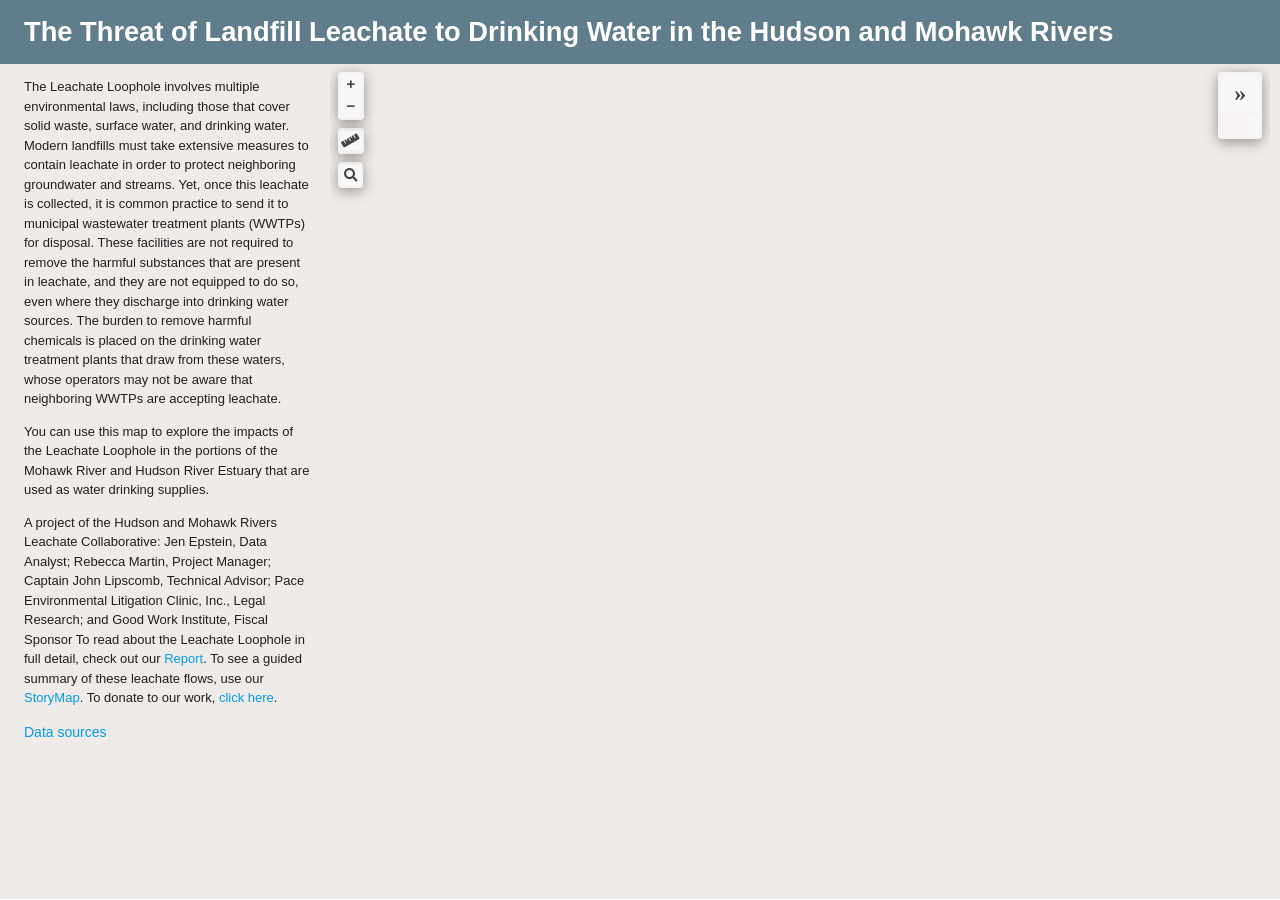
==== commit f92e469c: "Add frame" ====
--- a/docs/index.html
+++ b/docs/index.html
@@ -1,20 +1,62 @@
-<!doctype html>
 <html lang="en">
-    <head>
-        <meta charset="utf-8">
-        <meta http-equiv="X-UA-Compatible" content="IE=edge">
-        <meta name="viewport" content="initial-scale=1,user-scalable=no,maximum-scale=1,width=device-width">
-        <meta name="mobile-web-app-capable" content="yes">
-        <meta name="apple-mobile-web-app-capable" content="yes">
-        <link rel="stylesheet" href="./resources/ol.css">
-        <link rel="stylesheet" href="resources/fontawesome-all.min.css">
-        <link href="resources/ol-geocoder.min.css" rel="stylesheet">
-        <link rel="stylesheet" href="./resources/ol-layerswitcher.css">
-        <link rel="stylesheet" href="./resources/qgis2web.css">
-        <style>
-        html, body {
-            background-color: #ffffff;
-        }
+<head>
+    <title>The "Leachate Loophole"</title>
+    <meta charset="UTF-8"> 
+    <meta name="viewport" content="width=device-width, initial-scale=1.0"> 
+
+    <!-- Materialize -->
+    <link rel="stylesheet" href="https://cdnjs.cloudflare.com/ajax/libs/materialize/1.0.0/css/materialize.min.css"/> 
+    <script src="https://cdnjs.cloudflare.com/ajax/libs/materialize/1.0.0/js/materialize.min.js"></script>
+
+	<!-- icons -->
+	 <link href="https://fonts.googleapis.com/icon?family=Material+Icons" rel="stylesheet">
+
+	<!-- qgis2web plug in meta and links -->
+	<meta http-equiv="X-UA-Compatible" content="IE=edge">
+	<!-- <meta name="viewport" content="initial-scale=1,user-scalable=no,maximum-scale=1,width=device-width"> -->
+	<meta name="mobile-web-app-capable" content="yes">
+	<meta name="apple-mobile-web-app-capable" content="yes">
+	<link rel="stylesheet" href="./resources/ol.css">
+	<link rel="stylesheet" href="resources/fontawesome-all.min.css">
+	<link href="resources/ol-geocoder.min.css" rel="stylesheet">
+	<link rel="stylesheet" href="./resources/ol-layerswitcher.css">
+	<link rel="stylesheet" href="./resources/qgis2web.css">
+
+    <!-- My CSS -->
+	<style>
+	html, body {
+		width: 100%;
+		height: 100%;
+	}
+	
+	.nav-wrapper, #control-panel {
+		padding-left: 24px;
+	}
+	
+	.flow-text {
+		font-size: 14px;
+	}
+	
+	.big {
+		font-size: 16px;
+	}
+	
+	.title {
+		font-size: 20px;
+	}
+	
+	#map {
+		height: 550px;
+	}
+	
+	#slide-out {
+		padding-left: 12px;
+		padding-right: 6px;
+	}
+	</style>
+
+	<!-- qgis2web style -->
+	<style>
         .ol-control > * {
             background-color: #f8f8f8!important;
             color: #444444!important;
@@ -33,34 +75,123 @@
             background-color: rgba(255,255,255,.4) !important;
             padding: 2px !important;
         } 
-        </style>
+	</style>
+</head>
 
-        <style>
-        html, body, #map {
-            width: 100%;
-            height: 100%;
-            padding: 0;
-            margin: 0;
-        }
-        </style>
-        <title>The "Leachate Loophole"</title>
-    </head>
-    <body>
-        <div id="map">
-            <div id="popup" class="ol-popup">
-                <a href="#" id="popup-closer" class="ol-popup-closer"></a>
-                <div id="popup-content"></div>
-            </div>
-        </div>
-        <script src="resources/qgis2web_expressions.js"></script>
-        <script src="./resources/functions.js"></script>
-        <script src="./resources/ol.js"></script>
-        <script src="./resources/ol-layerswitcher.js"></script>
-        <script src="resources/ol-geocoder.js"></script>
-        <script src="layers/StateBoundaries_1.js"></script><script src="layers/StudyArea_2.js"></script><script src="layers/CountyBoundaries_3.js"></script><script src="layers/TownBoundaries_4.js"></script><script src="layers/Villages_5.js"></script><script src="layers/Cities_6.js"></script><script src="layers/RiversStreams_7.js"></script><script src="layers/MunicipalitiesServedbyHudsonMohawkRivers_8.js"></script><script src="layers/LeachateFlowsgalyear_9.js"></script><script src="layers/LandfillsContributingLeachategalyear_10.js"></script><script src="layers/WWTPsReceivingLeachategalyear_11.js"></script><script src="layers/DrinkingWaterIntakespopserved_12.js"></script>
-        <script src="styles/StateBoundaries_1_style.js"></script><script src="styles/StudyArea_2_style.js"></script><script src="styles/CountyBoundaries_3_style.js"></script><script src="styles/TownBoundaries_4_style.js"></script><script src="styles/Villages_5_style.js"></script><script src="styles/Cities_6_style.js"></script><script src="styles/RiversStreams_7_style.js"></script><script src="styles/MunicipalitiesServedbyHudsonMohawkRivers_8_style.js"></script><script src="styles/LeachateFlowsgalyear_9_style.js"></script><script src="styles/LandfillsContributingLeachategalyear_10_style.js"></script><script src="styles/WWTPsReceivingLeachategalyear_11_style.js"></script><script src="styles/DrinkingWaterIntakespopserved_12_style.js"></script>
-        <script src="./layers/layers.js" type="text/javascript"></script> 
-        <script src="./resources/Autolinker.min.js"></script>
-        <script src="./resources/qgis2web.js"></script>
-    </body>
+<body onresize="mapSize()", onload="mapSize()">
+	
+	<!-- Title bar -->
+	<nav class="blue-grey">
+		<div class="nav-wrapper blue-grey">
+			<!-- Title bar for desktop; Hidden for mobile and tablet -->
+			<span class="hide-on-med-and-down"><a class="brand-logo"><b>The Threat of Landfill Leachate to Drinking Water in the Hudson and Mohawk Rivers</b></a></span> 
+			<!-- Title bar for mobile and tablet. Hidden for desktop -->
+			<span class="hide-on-large-only"><a class="brand-logo center sidenav-trigger" data-target="slide-out"><i class="large material-icons">info</i></a></span>
+		</div>
+	</nav>
+	
+	<!-- Sidebar, shows on mobile and tablets -->
+	<div id="slide-out" class="sidenav">
+        <p><b>The Threat of Landfill Leachate to Drinking Water in the Hudson and Mohawk Rivers</b></p>
+		<p>
+			The Leachate Loophole involves multiple environmental laws, including those that cover solid waste, surface water, and drinking water. 
+			Modern landfills must take extensive measures to contain leachate in order to protect neighboring groundwater and streams. 
+			Yet, once this leachate is collected, it is common practice to send it to municipal wastewater treatment plants (WWTPs) for disposal. 
+			These facilities are not required to remove the harmful substances that are present in leachate, and they are not equipped to do so, 
+			even where they discharge into drinking water sources. The burden to remove harmful chemicals is placed on the drinking water treatment 
+			plants that draw from these waters, whose operators may not be aware that neighboring WWTPs are accepting leachate. 
+		</p>
+		<p>
+			You can use this map to explore the impacts of the Leachate Loophole in the portions of the Mohawk River 
+			and Hudson River Estuary that are used as water drinking supplies.
+		</p>
+		<p>
+			A project of the Hudson and Mohawk Rivers Leachate Collaborative: 
+			Jen Epstein, Data Analyst; Rebecca Martin, Project Manager; Captain John Lipscomb, Technical Advisor; Pace Environmental Litigation Clinic, Inc., 
+			Legal Research; and Good Work Institute, Fiscal Sponsor
+			
+			To read about the Leachate Loophole in full detail, check out our <a href="">Report</a>. 
+			To see a guided summary of these leachate flows, use our <a href="">StoryMap</a>.
+			To donate to our work, <a href="">click here</a>.
+		</p>
+		<p class="flow-text">
+			<a href="">Data sources</a>
+		</p>
+		<p>
+		<a class="sidenav-close"><i class="material-icons">exit_to_app</i></a>
+		</p>
+    </div>
+	
+    <div class="wide-container"> <!-- Start of Materialize container -->
+		<div class="row brown lighten-5"> <!-- Row for the side panel and main map -->
+			<div id="control-panel" class="col l3 hide-on-med-and-down"> <!-- side panel div visible only on desktop; content moves to sidebar on tablet and mobile -->
+				<p>
+					The Leachate Loophole involves multiple environmental laws, including those that cover solid waste, surface water, and drinking water. 
+					Modern landfills must take extensive measures to contain leachate in order to protect neighboring groundwater and streams. 
+					Yet, once this leachate is collected, it is common practice to send it to municipal wastewater treatment plants (WWTPs) for disposal. 
+					These facilities are not required to remove the harmful substances that are present in leachate, and they are not equipped to do so, 
+					even where they discharge into drinking water sources. The burden to remove harmful chemicals is placed on the drinking water treatment 
+					plants that draw from these waters, whose operators may not be aware that neighboring WWTPs are accepting leachate. 
+				</p>
+				<p>
+					You can use this map to explore the impacts of the Leachate Loophole in the portions of the Mohawk River 
+					and Hudson River Estuary that are used as water drinking supplies.</p>
+				<p>
+					A project of the Hudson and Mohawk Rivers Leachate Collaborative: 
+					Jen Epstein, Data Analyst; Rebecca Martin, Project Manager; Captain John Lipscomb, Technical Advisor; Pace Environmental Litigation Clinic, Inc., 
+					Legal Research; and Good Work Institute, Fiscal Sponsor
+	
+					To read about the Leachate Loophole in full detail, check out our <a href="">Report</a>. 
+					To see a guided summary of these leachate flows, use our <a href="">StoryMap</a>.
+					To donate to our work, <a href="">click here</a>.
+				</p>
+				<p class="flow-text">
+					<a href="">Data sources</a>
+				</p>		
+			</div>
+            
+			<div id="mapcol" class="col s12 l9"> <!--height="500px">-->
+			
+				<div id="map">
+					<div id="popup" class="ol-popup">
+						<a href="#" id="popup-closer" class="ol-popup-closer"></a>
+						<div id="popup-content"></div>
+					</div>
+				</div>   
+
+			</div>
+		</div> <!-- End row for the side panel and main map -->
+	</div> <!-- End Materialize container -->
+
+<script>	
+	// Function to activate sidebar
+	document.addEventListener('DOMContentLoaded', function() {
+       var elems = document.querySelectorAll('.sidenav');
+       var instances = M.Sidenav.init(elems);
+    });
+	
+	// Function to get available window size and use it to calculate size of map div so that it fills window height
+    // This is necessary because map div doesn't work with a percentage based height
+    // Variable wih = window inner height; mapHeight is calculated by subtracting the navbar height (65)
+	function mapSize() { 
+		const wih = window.innerHeight;
+        const mapHeight = wih - 65;
+        document.getElementById("mapcol").style.height = mapHeight + 'px';
+    };
+</script>
+
+<!-- qgis2web scripts --> 
+<script src="resources/qgis2web_expressions.js"></script>
+<script src="./resources/functions.js"></script>
+<script src="./resources/ol.js"></script>
+<script src="./resources/ol-layerswitcher.js"></script>
+<script src="resources/ol-geocoder.js"></script>
+<script src="layers/StateBoundaries_1.js"></script><script src="layers/StudyArea_2.js"></script><script src="layers/CountyBoundaries_3.js"></script><script src="layers/TownBoundaries_4.js"></script><script src="layers/Villages_5.js"></script><script src="layers/Cities_6.js"></script><script src="layers/RiversStreams_7.js"></script><script src="layers/NYSPotentialEnvironmentalJusticeAreas_8.js"></script><script src="layers/MunicipalitiesServedbyHudsonMohawkRivers_9.js"></script><script src="layers/LeachateFlowsgalyear_10.js"></script><script src="layers/LandfillsContributingLeachategalyear_11.js"></script><script src="layers/WWTPsReceivingLeachategalyear_12.js"></script><script src="layers/DrinkingWaterIntakespopserved_13.js"></script>
+<script src="styles/StateBoundaries_1_style.js"></script><script src="styles/StudyArea_2_style.js"></script><script src="styles/CountyBoundaries_3_style.js"></script><script src="styles/TownBoundaries_4_style.js"></script><script src="styles/Villages_5_style.js"></script><script src="styles/Cities_6_style.js"></script><script src="styles/RiversStreams_7_style.js"></script><script src="styles/NYSPotentialEnvironmentalJusticeAreas_8_style.js"></script><script src="styles/MunicipalitiesServedbyHudsonMohawkRivers_9_style.js"></script><script src="styles/LeachateFlowsgalyear_10_style.js"></script><script src="styles/LandfillsContributingLeachategalyear_11_style.js"></script><script src="styles/WWTPsReceivingLeachategalyear_12_style.js"></script><script src="styles/DrinkingWaterIntakespopserved_13_style.js"></script>
+<script src="./layers/layers.js" type="text/javascript"></script> 
+<script src="./resources/Autolinker.min.js"></script>
+<script src="./resources/qgis2web.js"></script>
+
+</body>
 </html>
+
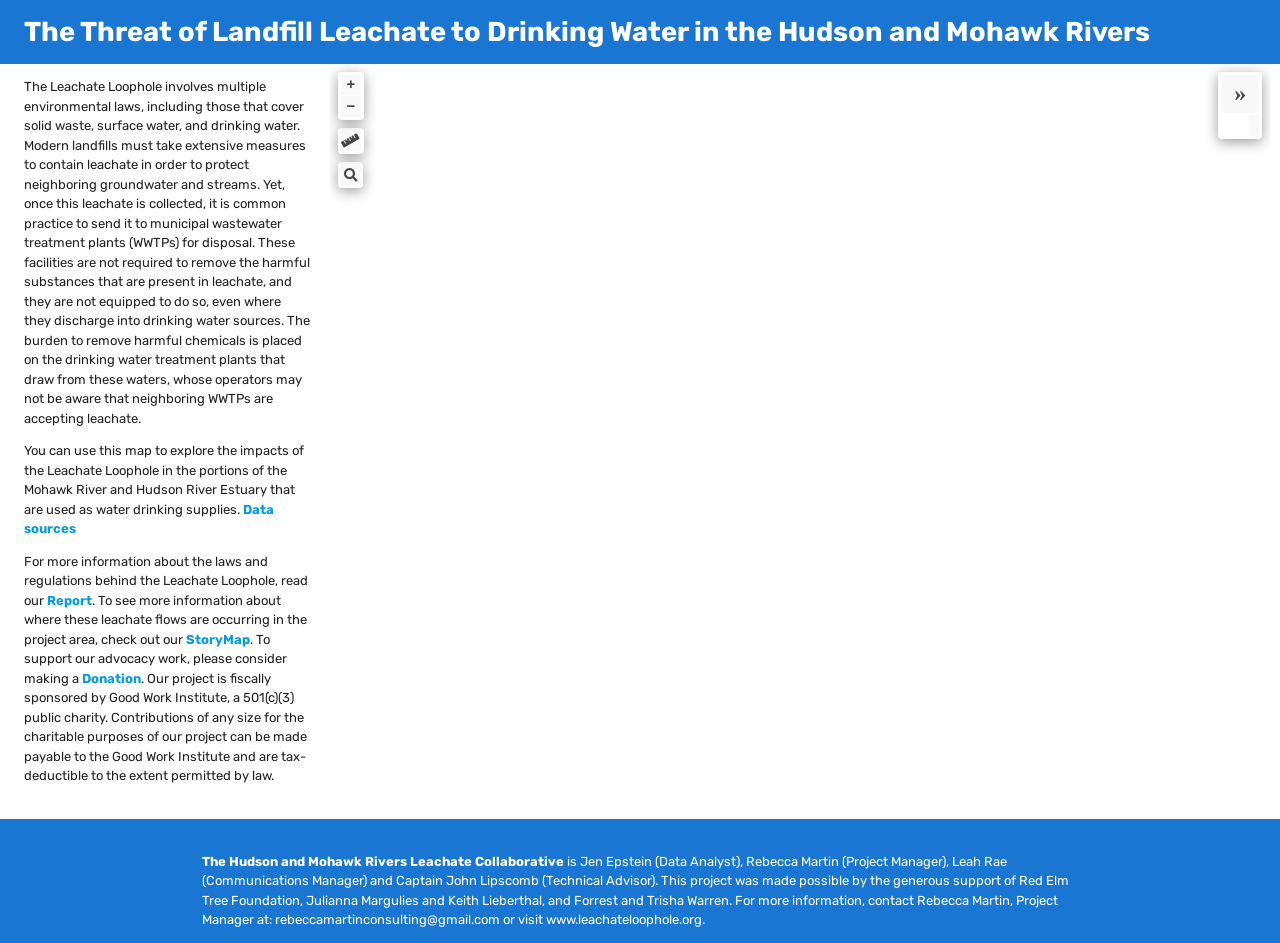
==== commit 3a236639: "Update styles, acknowledgements, links & add footer" ====
--- a/docs/index.html
+++ b/docs/index.html
@@ -21,12 +21,16 @@
 	<link href="resources/ol-geocoder.min.css" rel="stylesheet">
 	<link rel="stylesheet" href="./resources/ol-layerswitcher.css">
 	<link rel="stylesheet" href="./resources/qgis2web.css">
+	<link rel="preconnect" href="https://fonts.googleapis.com">
+	<link rel="preconnect" href="https://fonts.gstatic.com" crossorigin>
+	<link href="https://fonts.googleapis.com/css2?family=Rubik:ital,wght@0,300..900;1,300..900&display=swap" rel="stylesheet">
 
     <!-- My CSS -->
 	<style>
 	html, body {
 		width: 100%;
 		height: 100%;
+		font-family: 'Rubik';
 	}
 	
 	.nav-wrapper, #control-panel {
@@ -78,13 +82,13 @@
 	</style>
 </head>
 
-<body onresize="mapSize()", onload="mapSize()">
+<main> <!-- onresize="mapSize()", onload="mapSize()"-->
 	
 	<!-- Title bar -->
-	<nav class="blue-grey">
-		<div class="nav-wrapper blue-grey">
+	<nav class="">
+		<div class="nav-wrapper blue darken-2">
 			<!-- Title bar for desktop; Hidden for mobile and tablet -->
-			<span class="hide-on-med-and-down"><a class="brand-logo"><b>The Threat of Landfill Leachate to Drinking Water in the Hudson and Mohawk Rivers</b></a></span> 
+			<span class="hide-on-med-and-down"><a class="brand-logo"><b class="white-text">The Threat of Landfill Leachate to Drinking Water in the Hudson and Mohawk Rivers</b></a></span> 
 			<!-- Title bar for mobile and tablet. Hidden for desktop -->
 			<span class="hide-on-large-only"><a class="brand-logo center sidenav-trigger" data-target="slide-out"><i class="large material-icons">info</i></a></span>
 		</div>
@@ -103,19 +107,19 @@
 		</p>
 		<p>
 			You can use this map to explore the impacts of the Leachate Loophole in the portions of the Mohawk River 
-			and Hudson River Estuary that are used as water drinking supplies.
-		</p>
-		<p>
-			A project of the Hudson and Mohawk Rivers Leachate Collaborative: 
-			Jen Epstein, Data Analyst; Rebecca Martin, Project Manager; Captain John Lipscomb, Technical Advisor; Pace Environmental Litigation Clinic, Inc., 
-			Legal Research; and Good Work Institute, Fiscal Sponsor
-			
-			To read about the Leachate Loophole in full detail, check out our <a href="">Report</a>. 
-			To see a guided summary of these leachate flows, use our <a href="">StoryMap</a>.
-			To donate to our work, <a href="">click here</a>.
-		</p>
-		<p class="flow-text">
-			<a href="">Data sources</a>
+			and Hudson River that are used as water drinking supplies. <b><a href="">Data sources</a></b>
+		</p>
+		<p>
+			For more information about the laws and regulations behind the Leachate Loophole, read our <b><a href="">Report</a></b>. 
+			To see more information about where these leachate flows are occurring in the project area, check out our <b><a href="">StoryMap</a></b>.
+			To support our advocacy work, please consider making a <b><a href="">Donation</a></b>. Our project is fiscally sponsored by Good Work Institute, a 501(c)(3) 
+			public charity. Contributions of any size for the charitable purposes of our project can be made payable to the Good Work Institute and are tax-deductible to the extent permitted by law.
+		</p>
+		<p>
+			<b>The Hudson and Mohawk Rivers Leachate Collaborative</b> is Jen Epstein (Data Analyst), Rebecca Martin (Project Manager), 
+			Leah Rae (Communications Manager) and Captain John Lipscomb (Technical Advisor).
+			This project was made possible by the generous support of Red Elm Tree Foundation, Julianna Margulies and Keith Lieberthal, and Forrest and Trisha Warren. 
+			For more information, contact Rebecca Martin, Project Manager at rebeccamartinconsulting@gmail.com or visit <b><a href="https://www.leachateloophole.org">www.leachateloophole.org</a></b>.
 		</p>
 		<p>
 		<a class="sidenav-close"><i class="material-icons">exit_to_app</i></a>
@@ -123,9 +127,9 @@
     </div>
 	
     <div class="wide-container"> <!-- Start of Materialize container -->
-		<div class="row brown lighten-5"> <!-- Row for the side panel and main map -->
+		<div class="row white"> <!-- Row for the side panel and main map -->
 			<div id="control-panel" class="col l3 hide-on-med-and-down"> <!-- side panel div visible only on desktop; content moves to sidebar on tablet and mobile -->
-				<p>
+				<p class="flow text">
 					The Leachate Loophole involves multiple environmental laws, including those that cover solid waste, surface water, and drinking water. 
 					Modern landfills must take extensive measures to contain leachate in order to protect neighboring groundwater and streams. 
 					Yet, once this leachate is collected, it is common practice to send it to municipal wastewater treatment plants (WWTPs) for disposal. 
@@ -133,24 +137,18 @@
 					even where they discharge into drinking water sources. The burden to remove harmful chemicals is placed on the drinking water treatment 
 					plants that draw from these waters, whose operators may not be aware that neighboring WWTPs are accepting leachate. 
 				</p>
-				<p>
+				<p class="flow text">
 					You can use this map to explore the impacts of the Leachate Loophole in the portions of the Mohawk River 
-					and Hudson River Estuary that are used as water drinking supplies.</p>
-				<p>
-					A project of the Hudson and Mohawk Rivers Leachate Collaborative: 
-					Jen Epstein, Data Analyst; Rebecca Martin, Project Manager; Captain John Lipscomb, Technical Advisor; Pace Environmental Litigation Clinic, Inc., 
-					Legal Research; and Good Work Institute, Fiscal Sponsor
-	
-					To read about the Leachate Loophole in full detail, check out our <a href="">Report</a>. 
-					To see a guided summary of these leachate flows, use our <a href="">StoryMap</a>.
-					To donate to our work, <a href="">click here</a>.
+					and Hudson River Estuary that are used as water drinking supplies. <b><a href="">Data sources</a></b></p>
+				<p class="flow text">
+					For more information about the laws and regulations behind the Leachate Loophole, read our <b><a href="">Report</a></b>. 
+					To see more information about where these leachate flows are occurring in the project area, check out our <b><a href="">StoryMap</a></b>.
+					To support our advocacy work, please consider making a <b><a href="">Donation</a></b>. Our project is fiscally sponsored by Good Work Institute, a 501(c)(3) 
+					public charity. Contributions of any size for the charitable purposes of our project can be made payable to the Good Work Institute and are tax-deductible to the extent permitted by law.
 				</p>
-				<p class="flow-text">
-					<a href="">Data sources</a>
-				</p>		
 			</div>
             
-			<div id="mapcol" class="col s12 l9"> <!--height="500px">-->
+			<div id="mapcol" class="col s12 l9"> <!--height="800px"-->
 			
 				<div id="map">
 					<div id="popup" class="ol-popup">
@@ -173,11 +171,11 @@
 	// Function to get available window size and use it to calculate size of map div so that it fills window height
     // This is necessary because map div doesn't work with a percentage based height
     // Variable wih = window inner height; mapHeight is calculated by subtracting the navbar height (65)
-	function mapSize() { 
-		const wih = window.innerHeight;
-        const mapHeight = wih - 65;
-        document.getElementById("mapcol").style.height = mapHeight + 'px';
-    };
+//	function mapSize() { 
+//		const wih = window.innerHeight;
+//        const mapHeight = wih - 65;
+//        document.getElementById("mapcol").style.height = mapHeight + 'px';
+//    };
 </script>
 
 <!-- qgis2web scripts --> 
@@ -192,6 +190,21 @@
 <script src="./resources/Autolinker.min.js"></script>
 <script src="./resources/qgis2web.js"></script>
 
-</body>
-</html>
-
+</main>
+
+<footer class="page-footer blue darken-2">
+	<div class="container">
+	  <div class="row">
+		<div class="col s12">
+			<p class="text-white">
+				<b>The Hudson and Mohawk Rivers Leachate Collaborative</b> is Jen Epstein (Data Analyst), Rebecca Martin (Project Manager), 
+				Leah Rae (Communications Manager) and Captain John Lipscomb (Technical Advisor).
+				This project was made possible by the generous support of Red Elm Tree Foundation, Julianna Margulies and Keith Lieberthal, and Forrest and Trisha Warren. 
+				For more information, contact Rebecca Martin, Project Manager at: rebeccamartinconsulting@gmail.com or visit www.leachateloophole.org.
+			</p>
+		</div>
+	  </div>
+	</div>
+</footer>
+
+</html>
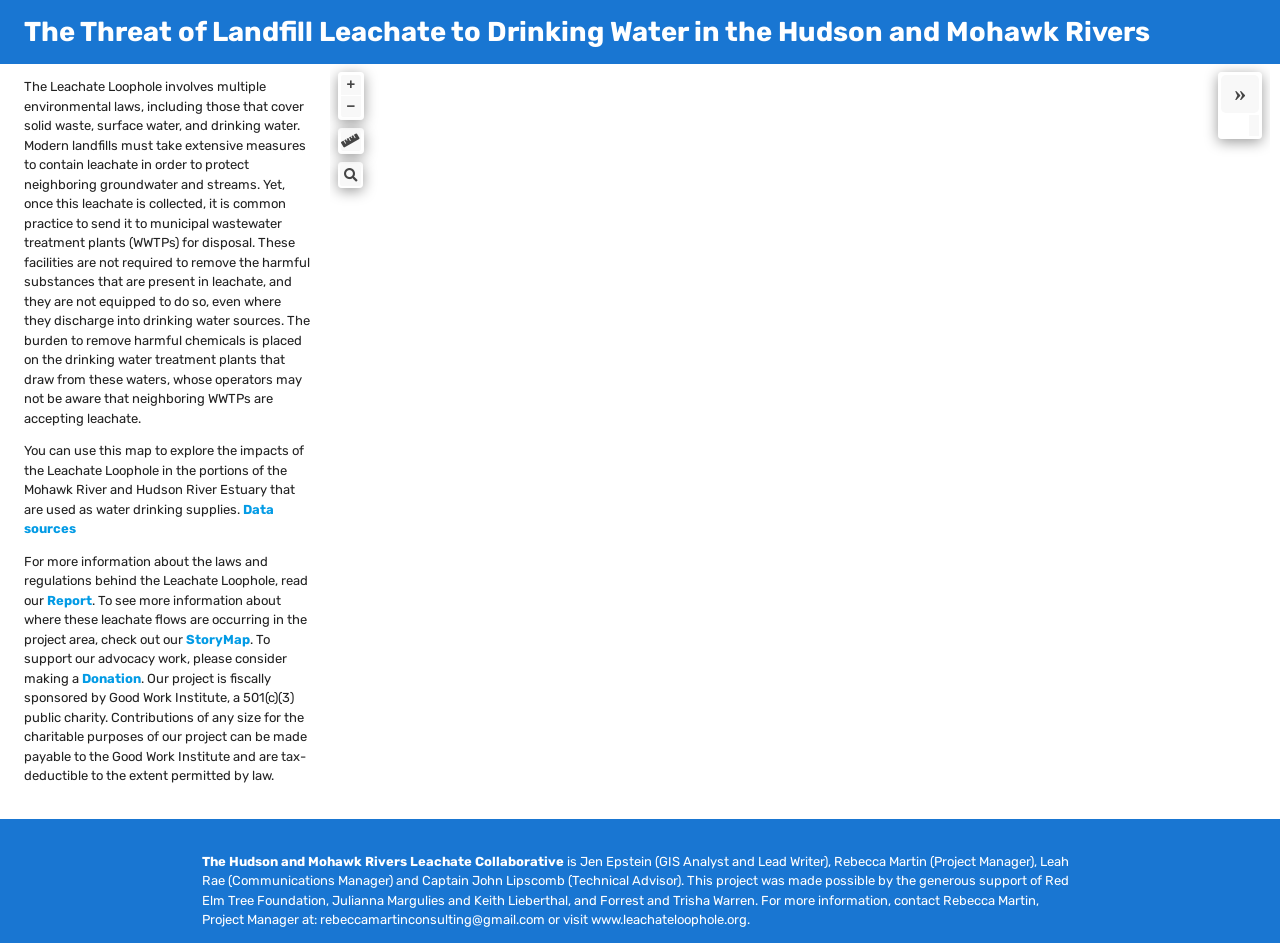
==== commit d82e3fa6: "Updated credits" ====
--- a/docs/index.html
+++ b/docs/index.html
@@ -197,7 +197,7 @@
 	  <div class="row">
 		<div class="col s12">
 			<p class="text-white">
-				<b>The Hudson and Mohawk Rivers Leachate Collaborative</b> is Jen Epstein (Data Analyst), Rebecca Martin (Project Manager), 
+				<b>The Hudson and Mohawk Rivers Leachate Collaborative</b> is Jen Epstein (GIS Analyst and Lead Writer), Rebecca Martin (Project Manager), 
 				Leah Rae (Communications Manager) and Captain John Lipscomb (Technical Advisor).
 				This project was made possible by the generous support of Red Elm Tree Foundation, Julianna Margulies and Keith Lieberthal, and Forrest and Trisha Warren. 
 				For more information, contact Rebecca Martin, Project Manager at: rebeccamartinconsulting@gmail.com or visit www.leachateloophole.org.
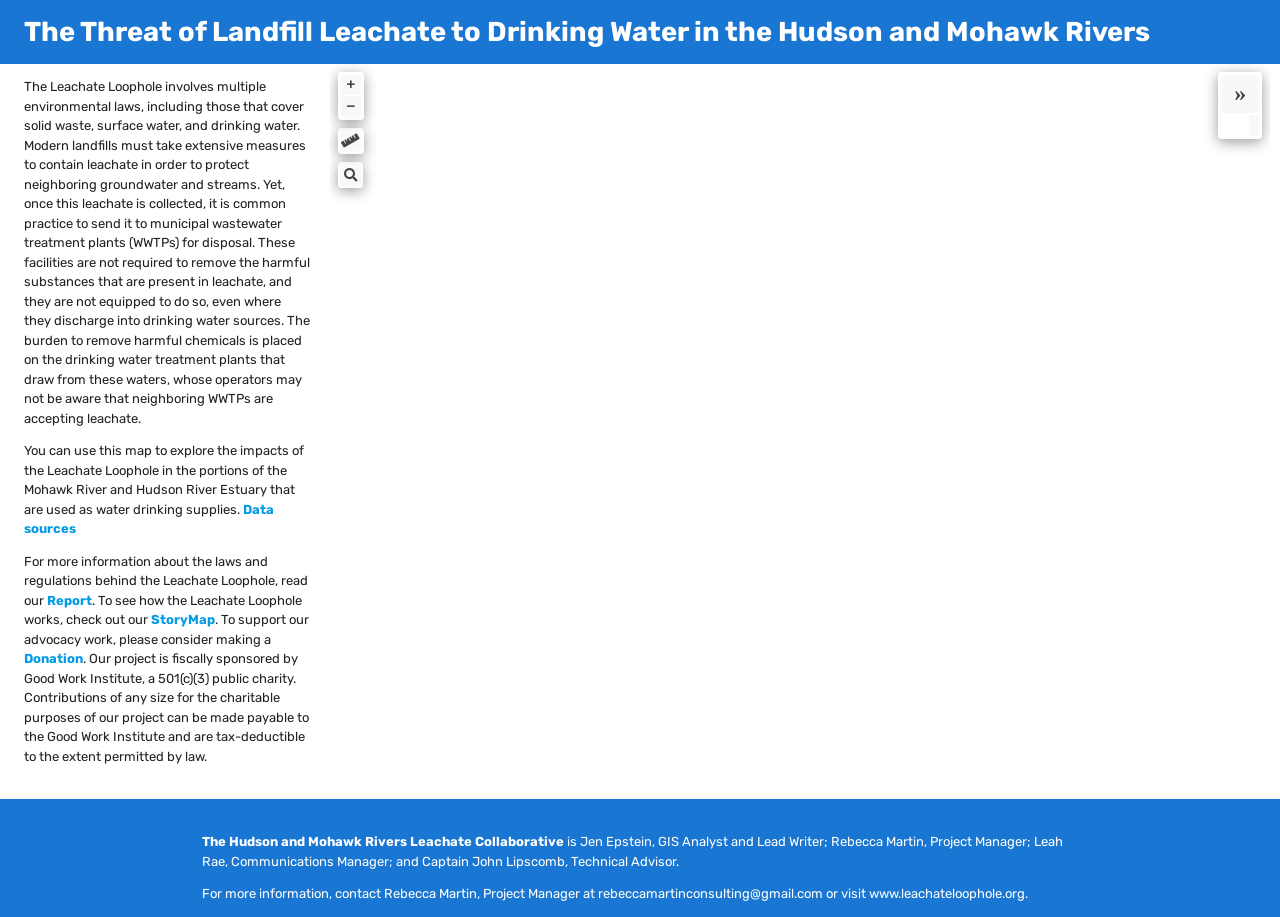
==== commit 22e180e7: "Edit text & acknowledgements" ====
--- a/docs/index.html
+++ b/docs/index.html
@@ -111,18 +111,19 @@
 		</p>
 		<p>
 			For more information about the laws and regulations behind the Leachate Loophole, read our <b><a href="">Report</a></b>. 
-			To see more information about where these leachate flows are occurring in the project area, check out our <b><a href="">StoryMap</a></b>.
+			To see how the Leachate Loophole works, check out our <b><a href="">StoryMap</a></b>.
 			To support our advocacy work, please consider making a <b><a href="">Donation</a></b>. Our project is fiscally sponsored by Good Work Institute, a 501(c)(3) 
 			public charity. Contributions of any size for the charitable purposes of our project can be made payable to the Good Work Institute and are tax-deductible to the extent permitted by law.
 		</p>
 		<p>
-			<b>The Hudson and Mohawk Rivers Leachate Collaborative</b> is Jen Epstein (Data Analyst), Rebecca Martin (Project Manager), 
-			Leah Rae (Communications Manager) and Captain John Lipscomb (Technical Advisor).
-			This project was made possible by the generous support of Red Elm Tree Foundation, Julianna Margulies and Keith Lieberthal, and Forrest and Trisha Warren. 
-			For more information, contact Rebecca Martin, Project Manager at rebeccamartinconsulting@gmail.com or visit <b><a href="https://www.leachateloophole.org">www.leachateloophole.org</a></b>.
-		</p>
-		<p>
-		<a class="sidenav-close"><i class="material-icons">exit_to_app</i></a>
+			<b>The Hudson and Mohawk Rivers Leachate Collaborative</b> is Jen Epstein, GIS Analyst and Lead Writer; Rebecca Martin, Project Manager;  
+			Leah Rae, Communications Manager; and Captain John Lipscomb, Technical Advisor.
+		</p>
+		<p>
+			For more information, contact Rebecca Martin, Project Manager at rebeccamartinconsulting@gmail.com or visit <a href="">www.leachateloophole.org</a>.
+		</p>
+		<p>
+			<a class="sidenav-close"><i class="material-icons">exit_to_app</i></a>
 		</p>
     </div>
 	
@@ -142,7 +143,7 @@
 					and Hudson River Estuary that are used as water drinking supplies. <b><a href="">Data sources</a></b></p>
 				<p class="flow text">
 					For more information about the laws and regulations behind the Leachate Loophole, read our <b><a href="">Report</a></b>. 
-					To see more information about where these leachate flows are occurring in the project area, check out our <b><a href="">StoryMap</a></b>.
+					To see how the Leachate Loophole works, check out our <b><a href="">StoryMap</a></b>.
 					To support our advocacy work, please consider making a <b><a href="">Donation</a></b>. Our project is fiscally sponsored by Good Work Institute, a 501(c)(3) 
 					public charity. Contributions of any size for the charitable purposes of our project can be made payable to the Good Work Institute and are tax-deductible to the extent permitted by law.
 				</p>
@@ -197,10 +198,11 @@
 	  <div class="row">
 		<div class="col s12">
 			<p class="text-white">
-				<b>The Hudson and Mohawk Rivers Leachate Collaborative</b> is Jen Epstein (GIS Analyst and Lead Writer), Rebecca Martin (Project Manager), 
-				Leah Rae (Communications Manager) and Captain John Lipscomb (Technical Advisor).
-				This project was made possible by the generous support of Red Elm Tree Foundation, Julianna Margulies and Keith Lieberthal, and Forrest and Trisha Warren. 
-				For more information, contact Rebecca Martin, Project Manager at: rebeccamartinconsulting@gmail.com or visit www.leachateloophole.org.
+				<b>The Hudson and Mohawk Rivers Leachate Collaborative</b> is Jen Epstein, GIS Analyst and Lead Writer; Rebecca Martin, Project Manager;  
+				Leah Rae, Communications Manager; and Captain John Lipscomb, Technical Advisor.
+			</p>
+			<p>
+				For more information, contact Rebecca Martin, Project Manager at rebeccamartinconsulting@gmail.com or visit <a href="" class="white-text">www.leachateloophole.org</a>.
 			</p>
 		</div>
 	  </div>
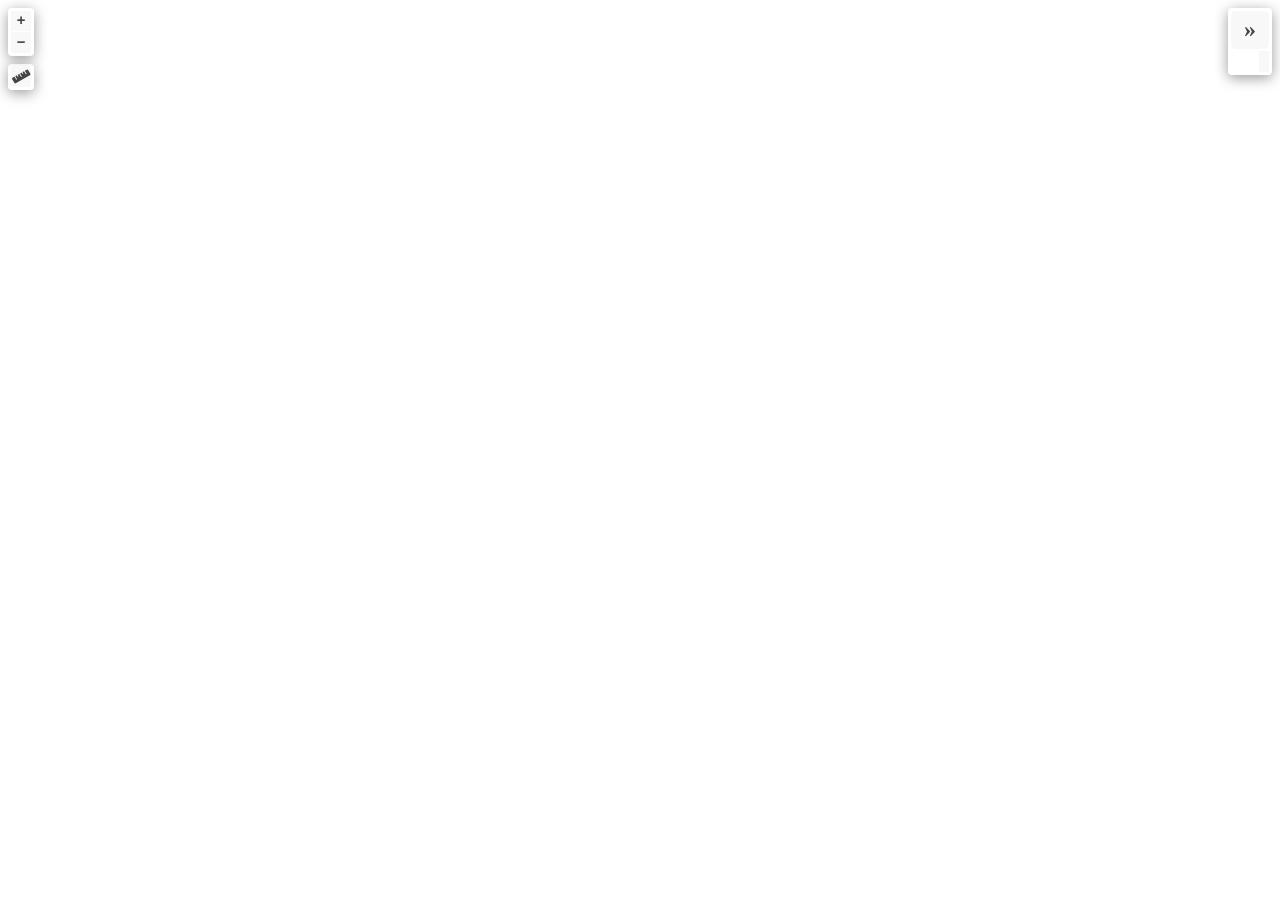
==== commit 58918604: "Update to final data without navigation, footer, side panel" ====
--- a/docs/index.html
+++ b/docs/index.html
@@ -1,66 +1,19 @@
+<!doctype html>
 <html lang="en">
-<head>
-    <title>The "Leachate Loophole"</title>
-    <meta charset="UTF-8"> 
-    <meta name="viewport" content="width=device-width, initial-scale=1.0"> 
-
-    <!-- Materialize -->
-    <link rel="stylesheet" href="https://cdnjs.cloudflare.com/ajax/libs/materialize/1.0.0/css/materialize.min.css"/> 
-    <script src="https://cdnjs.cloudflare.com/ajax/libs/materialize/1.0.0/js/materialize.min.js"></script>
-
-	<!-- icons -->
-	 <link href="https://fonts.googleapis.com/icon?family=Material+Icons" rel="stylesheet">
-
-	<!-- qgis2web plug in meta and links -->
-	<meta http-equiv="X-UA-Compatible" content="IE=edge">
-	<!-- <meta name="viewport" content="initial-scale=1,user-scalable=no,maximum-scale=1,width=device-width"> -->
-	<meta name="mobile-web-app-capable" content="yes">
-	<meta name="apple-mobile-web-app-capable" content="yes">
-	<link rel="stylesheet" href="./resources/ol.css">
-	<link rel="stylesheet" href="resources/fontawesome-all.min.css">
-	<link href="resources/ol-geocoder.min.css" rel="stylesheet">
-	<link rel="stylesheet" href="./resources/ol-layerswitcher.css">
-	<link rel="stylesheet" href="./resources/qgis2web.css">
-	<link rel="preconnect" href="https://fonts.googleapis.com">
-	<link rel="preconnect" href="https://fonts.gstatic.com" crossorigin>
-	<link href="https://fonts.googleapis.com/css2?family=Rubik:ital,wght@0,300..900;1,300..900&display=swap" rel="stylesheet">
-
-    <!-- My CSS -->
-	<style>
-	html, body {
-		width: 100%;
-		height: 100%;
-		font-family: 'Rubik';
-	}
-	
-	.nav-wrapper, #control-panel {
-		padding-left: 24px;
-	}
-	
-	.flow-text {
-		font-size: 14px;
-	}
-	
-	.big {
-		font-size: 16px;
-	}
-	
-	.title {
-		font-size: 20px;
-	}
-	
-	#map {
-		height: 550px;
-	}
-	
-	#slide-out {
-		padding-left: 12px;
-		padding-right: 6px;
-	}
-	</style>
-
-	<!-- qgis2web style -->
-	<style>
+    <head>
+        <meta charset="utf-8">
+        <meta http-equiv="X-UA-Compatible" content="IE=edge">
+        <meta name="viewport" content="initial-scale=1,user-scalable=no,maximum-scale=1,width=device-width">
+        <meta name="mobile-web-app-capable" content="yes">
+        <meta name="apple-mobile-web-app-capable" content="yes">
+        <link rel="stylesheet" href="./resources/ol.css">
+        <link rel="stylesheet" href="resources/fontawesome-all.min.css">
+        <link rel="stylesheet" href="./resources/ol-layerswitcher.css">
+        <link rel="stylesheet" href="./resources/qgis2web.css">
+        <style>
+        html, body {
+            background-color: #ffffff;
+        }
         .ol-control > * {
             background-color: #f8f8f8!important;
             color: #444444!important;
@@ -79,134 +32,35 @@
             background-color: rgba(255,255,255,.4) !important;
             padding: 2px !important;
         } 
-	</style>
-</head>
+        </style>
 
-<main> <!-- onresize="mapSize()", onload="mapSize()"-->
-	
-	<!-- Title bar -->
-	<nav class="">
-		<div class="nav-wrapper blue darken-2">
-			<!-- Title bar for desktop; Hidden for mobile and tablet -->
-			<span class="hide-on-med-and-down"><a class="brand-logo"><b class="white-text">The Threat of Landfill Leachate to Drinking Water in the Hudson and Mohawk Rivers</b></a></span> 
-			<!-- Title bar for mobile and tablet. Hidden for desktop -->
-			<span class="hide-on-large-only"><a class="brand-logo center sidenav-trigger" data-target="slide-out"><i class="large material-icons">info</i></a></span>
-		</div>
-	</nav>
-	
-	<!-- Sidebar, shows on mobile and tablets -->
-	<div id="slide-out" class="sidenav">
-        <p><b>The Threat of Landfill Leachate to Drinking Water in the Hudson and Mohawk Rivers</b></p>
-		<p>
-			The Leachate Loophole involves multiple environmental laws, including those that cover solid waste, surface water, and drinking water. 
-			Modern landfills must take extensive measures to contain leachate in order to protect neighboring groundwater and streams. 
-			Yet, once this leachate is collected, it is common practice to send it to municipal wastewater treatment plants (WWTPs) for disposal. 
-			These facilities are not required to remove the harmful substances that are present in leachate, and they are not equipped to do so, 
-			even where they discharge into drinking water sources. The burden to remove harmful chemicals is placed on the drinking water treatment 
-			plants that draw from these waters, whose operators may not be aware that neighboring WWTPs are accepting leachate. 
-		</p>
-		<p>
-			You can use this map to explore the impacts of the Leachate Loophole in the portions of the Mohawk River 
-			and Hudson River that are used as water drinking supplies. <b><a href="">Data sources</a></b>
-		</p>
-		<p>
-			For more information about the laws and regulations behind the Leachate Loophole, read our <b><a href="">Report</a></b>. 
-			To see how the Leachate Loophole works, check out our <b><a href="">StoryMap</a></b>.
-			To support our advocacy work, please consider making a <b><a href="">Donation</a></b>. Our project is fiscally sponsored by Good Work Institute, a 501(c)(3) 
-			public charity. Contributions of any size for the charitable purposes of our project can be made payable to the Good Work Institute and are tax-deductible to the extent permitted by law.
-		</p>
-		<p>
-			<b>The Hudson and Mohawk Rivers Leachate Collaborative</b> is Jen Epstein, GIS Analyst and Lead Writer; Rebecca Martin, Project Manager;  
-			Leah Rae, Communications Manager; and Captain John Lipscomb, Technical Advisor.
-		</p>
-		<p>
-			For more information, contact Rebecca Martin, Project Manager at rebeccamartinconsulting@gmail.com or visit <a href="">www.leachateloophole.org</a>.
-		</p>
-		<p>
-			<a class="sidenav-close"><i class="material-icons">exit_to_app</i></a>
-		</p>
-    </div>
-	
-    <div class="wide-container"> <!-- Start of Materialize container -->
-		<div class="row white"> <!-- Row for the side panel and main map -->
-			<div id="control-panel" class="col l3 hide-on-med-and-down"> <!-- side panel div visible only on desktop; content moves to sidebar on tablet and mobile -->
-				<p class="flow text">
-					The Leachate Loophole involves multiple environmental laws, including those that cover solid waste, surface water, and drinking water. 
-					Modern landfills must take extensive measures to contain leachate in order to protect neighboring groundwater and streams. 
-					Yet, once this leachate is collected, it is common practice to send it to municipal wastewater treatment plants (WWTPs) for disposal. 
-					These facilities are not required to remove the harmful substances that are present in leachate, and they are not equipped to do so, 
-					even where they discharge into drinking water sources. The burden to remove harmful chemicals is placed on the drinking water treatment 
-					plants that draw from these waters, whose operators may not be aware that neighboring WWTPs are accepting leachate. 
-				</p>
-				<p class="flow text">
-					You can use this map to explore the impacts of the Leachate Loophole in the portions of the Mohawk River 
-					and Hudson River Estuary that are used as water drinking supplies. <b><a href="">Data sources</a></b></p>
-				<p class="flow text">
-					For more information about the laws and regulations behind the Leachate Loophole, read our <b><a href="">Report</a></b>. 
-					To see how the Leachate Loophole works, check out our <b><a href="">StoryMap</a></b>.
-					To support our advocacy work, please consider making a <b><a href="">Donation</a></b>. Our project is fiscally sponsored by Good Work Institute, a 501(c)(3) 
-					public charity. Contributions of any size for the charitable purposes of our project can be made payable to the Good Work Institute and are tax-deductible to the extent permitted by law.
-				</p>
-			</div>
-            
-			<div id="mapcol" class="col s12 l9"> <!--height="800px"-->
-			
-				<div id="map">
-					<div id="popup" class="ol-popup">
-						<a href="#" id="popup-closer" class="ol-popup-closer"></a>
-						<div id="popup-content"></div>
-					</div>
-				</div>   
-
-			</div>
-		</div> <!-- End row for the side panel and main map -->
-	</div> <!-- End Materialize container -->
-
-<script>	
-	// Function to activate sidebar
-	document.addEventListener('DOMContentLoaded', function() {
-       var elems = document.querySelectorAll('.sidenav');
-       var instances = M.Sidenav.init(elems);
-    });
-	
-	// Function to get available window size and use it to calculate size of map div so that it fills window height
-    // This is necessary because map div doesn't work with a percentage based height
-    // Variable wih = window inner height; mapHeight is calculated by subtracting the navbar height (65)
-//	function mapSize() { 
-//		const wih = window.innerHeight;
-//        const mapHeight = wih - 65;
-//        document.getElementById("mapcol").style.height = mapHeight + 'px';
-//    };
-</script>
-
-<!-- qgis2web scripts --> 
-<script src="resources/qgis2web_expressions.js"></script>
-<script src="./resources/functions.js"></script>
-<script src="./resources/ol.js"></script>
-<script src="./resources/ol-layerswitcher.js"></script>
-<script src="resources/ol-geocoder.js"></script>
-<script src="layers/StateBoundaries_1.js"></script><script src="layers/StudyArea_2.js"></script><script src="layers/CountyBoundaries_3.js"></script><script src="layers/TownBoundaries_4.js"></script><script src="layers/Villages_5.js"></script><script src="layers/Cities_6.js"></script><script src="layers/RiversStreams_7.js"></script><script src="layers/NYSPotentialEnvironmentalJusticeAreas_8.js"></script><script src="layers/MunicipalitiesServedbyHudsonMohawkRivers_9.js"></script><script src="layers/LeachateFlowsgalyear_10.js"></script><script src="layers/LandfillsContributingLeachategalyear_11.js"></script><script src="layers/WWTPsReceivingLeachategalyear_12.js"></script><script src="layers/DrinkingWaterIntakespopserved_13.js"></script>
-<script src="styles/StateBoundaries_1_style.js"></script><script src="styles/StudyArea_2_style.js"></script><script src="styles/CountyBoundaries_3_style.js"></script><script src="styles/TownBoundaries_4_style.js"></script><script src="styles/Villages_5_style.js"></script><script src="styles/Cities_6_style.js"></script><script src="styles/RiversStreams_7_style.js"></script><script src="styles/NYSPotentialEnvironmentalJusticeAreas_8_style.js"></script><script src="styles/MunicipalitiesServedbyHudsonMohawkRivers_9_style.js"></script><script src="styles/LeachateFlowsgalyear_10_style.js"></script><script src="styles/LandfillsContributingLeachategalyear_11_style.js"></script><script src="styles/WWTPsReceivingLeachategalyear_12_style.js"></script><script src="styles/DrinkingWaterIntakespopserved_13_style.js"></script>
-<script src="./layers/layers.js" type="text/javascript"></script> 
-<script src="./resources/Autolinker.min.js"></script>
-<script src="./resources/qgis2web.js"></script>
-
-</main>
-
-<footer class="page-footer blue darken-2">
-	<div class="container">
-	  <div class="row">
-		<div class="col s12">
-			<p class="text-white">
-				<b>The Hudson and Mohawk Rivers Leachate Collaborative</b> is Jen Epstein, GIS Analyst and Lead Writer; Rebecca Martin, Project Manager;  
-				Leah Rae, Communications Manager; and Captain John Lipscomb, Technical Advisor.
-			</p>
-			<p>
-				For more information, contact Rebecca Martin, Project Manager at rebeccamartinconsulting@gmail.com or visit <a href="" class="white-text">www.leachateloophole.org</a>.
-			</p>
-		</div>
-	  </div>
-	</div>
-</footer>
-
-</html>+        <style>
+        html, body, #map {
+            width: 100%;
+            height: 100%;
+            padding: 0;
+            margin: 0;
+        }
+        </style>
+        <title>The "Leachate Loophole"</title>
+    </head>
+    <body>
+        <div id="map">
+            <div id="popup" class="ol-popup">
+                <a href="#" id="popup-closer" class="ol-popup-closer"></a>
+                <div id="popup-content"></div>
+            </div>
+        </div>
+        <script src="resources/qgis2web_expressions.js"></script>
+<script src="resources/proj4.js"></script>
+        <script>proj4.defs('EPSG:6347','+proj=utm +zone=18 +ellps=GRS80 +towgs84=0,0,0,0,0,0,0 +units=m +no_defs');</script>
+        <script src="./resources/functions.js"></script>
+        <script src="./resources/ol.js"></script>
+        <script src="./resources/ol-layerswitcher.js"></script>
+        <script src="layers/StateBoundaries_1.js"></script><script src="layers/StudyArea_2.js"></script><script src="layers/CountyBoundaries_3.js"></script><script src="layers/TownBoundaries_4.js"></script><script src="layers/Villages_5.js"></script><script src="layers/Cities_6.js"></script><script src="layers/Rivers_7.js"></script><script src="layers/NYSPotentialEnvironmentalJusticeAreas_8.js"></script><script src="layers/MunicipalitiesServedbyHudsonMohawkRivers_9.js"></script><script src="layers/LeachateFlowsgalyear_10.js"></script><script src="layers/LandfillsContributingLeachategalyear_11.js"></script><script src="layers/WWTPsReceivingLeachategalyear_12.js"></script><script src="layers/DrinkingWaterIntakespopserved_13.js"></script>
+        <script src="styles/StateBoundaries_1_style.js"></script><script src="styles/StudyArea_2_style.js"></script><script src="styles/CountyBoundaries_3_style.js"></script><script src="styles/TownBoundaries_4_style.js"></script><script src="styles/Villages_5_style.js"></script><script src="styles/Cities_6_style.js"></script><script src="styles/Rivers_7_style.js"></script><script src="styles/NYSPotentialEnvironmentalJusticeAreas_8_style.js"></script><script src="styles/MunicipalitiesServedbyHudsonMohawkRivers_9_style.js"></script><script src="styles/LeachateFlowsgalyear_10_style.js"></script><script src="styles/LandfillsContributingLeachategalyear_11_style.js"></script><script src="styles/WWTPsReceivingLeachategalyear_12_style.js"></script><script src="styles/DrinkingWaterIntakespopserved_13_style.js"></script>
+        <script src="./layers/layers.js" type="text/javascript"></script> 
+        <script src="./resources/Autolinker.min.js"></script>
+        <script src="./resources/qgis2web.js"></script>
+    </body>
+</html>
